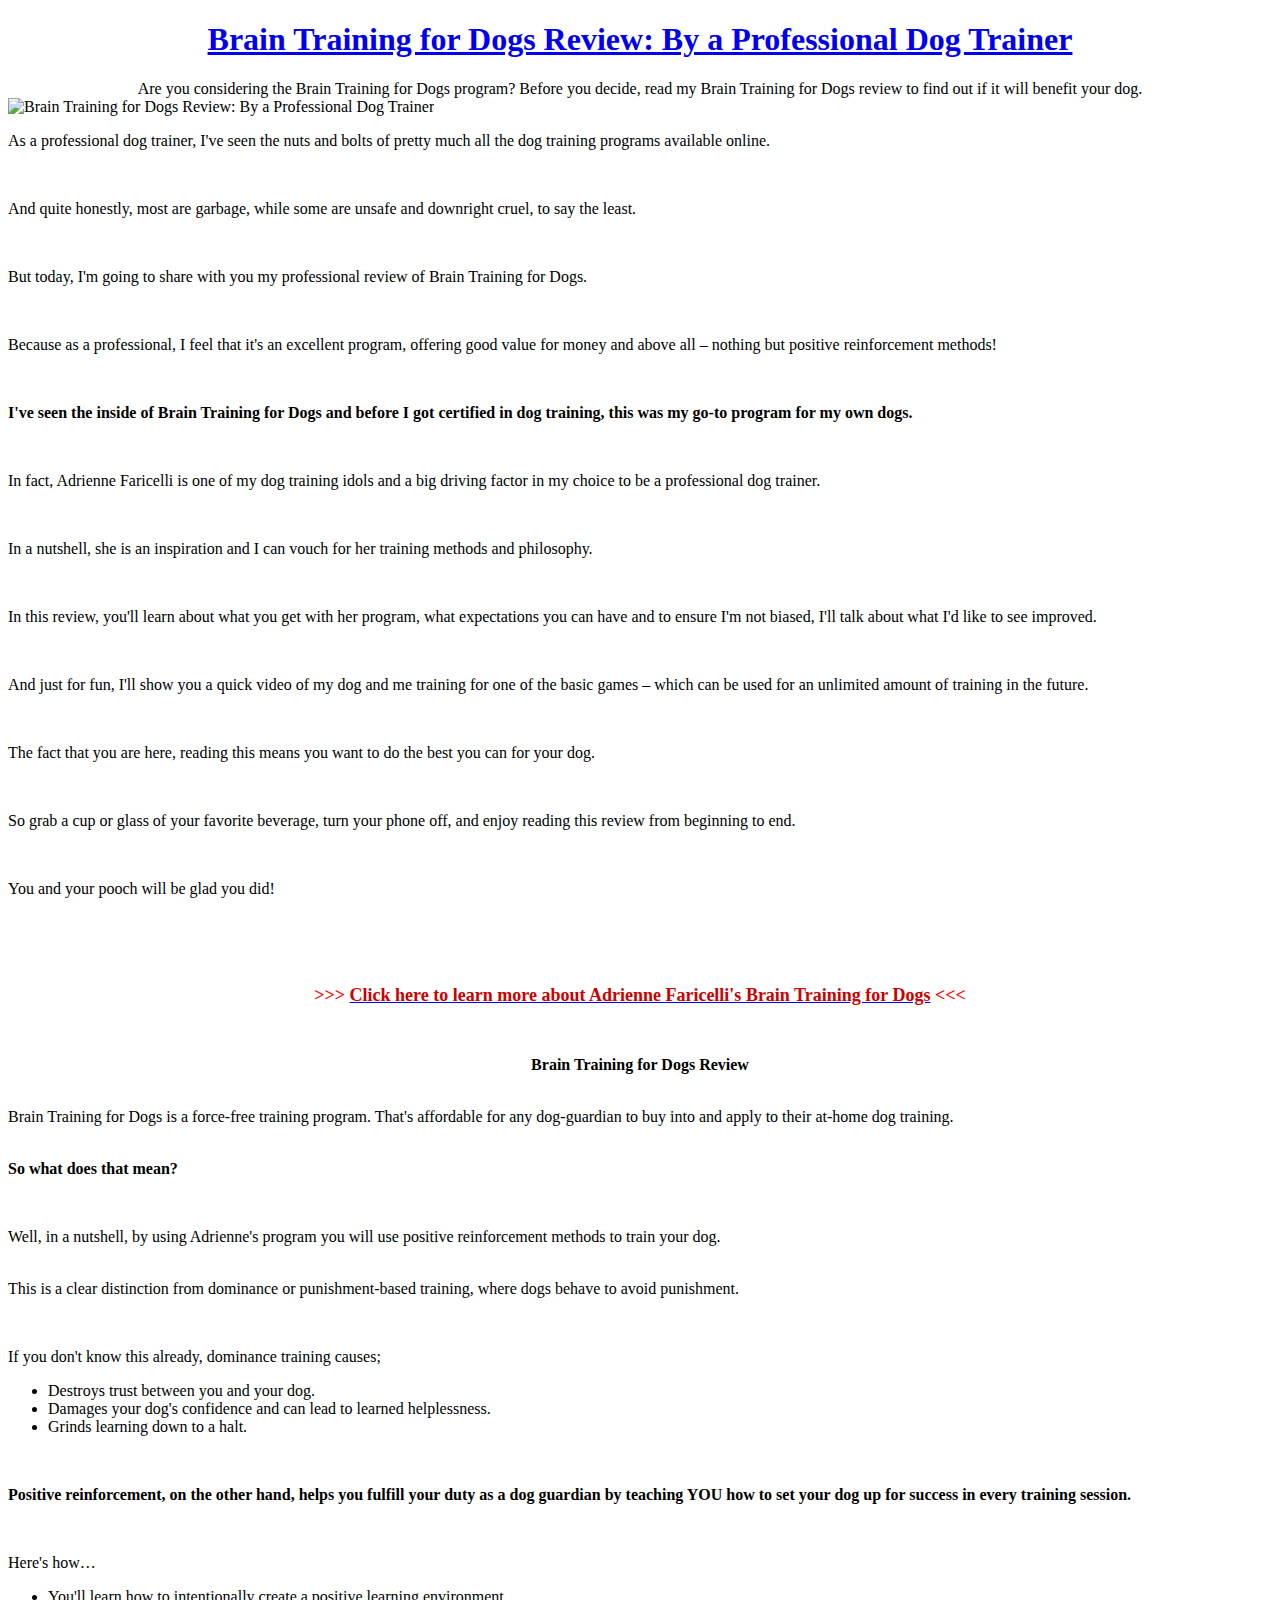
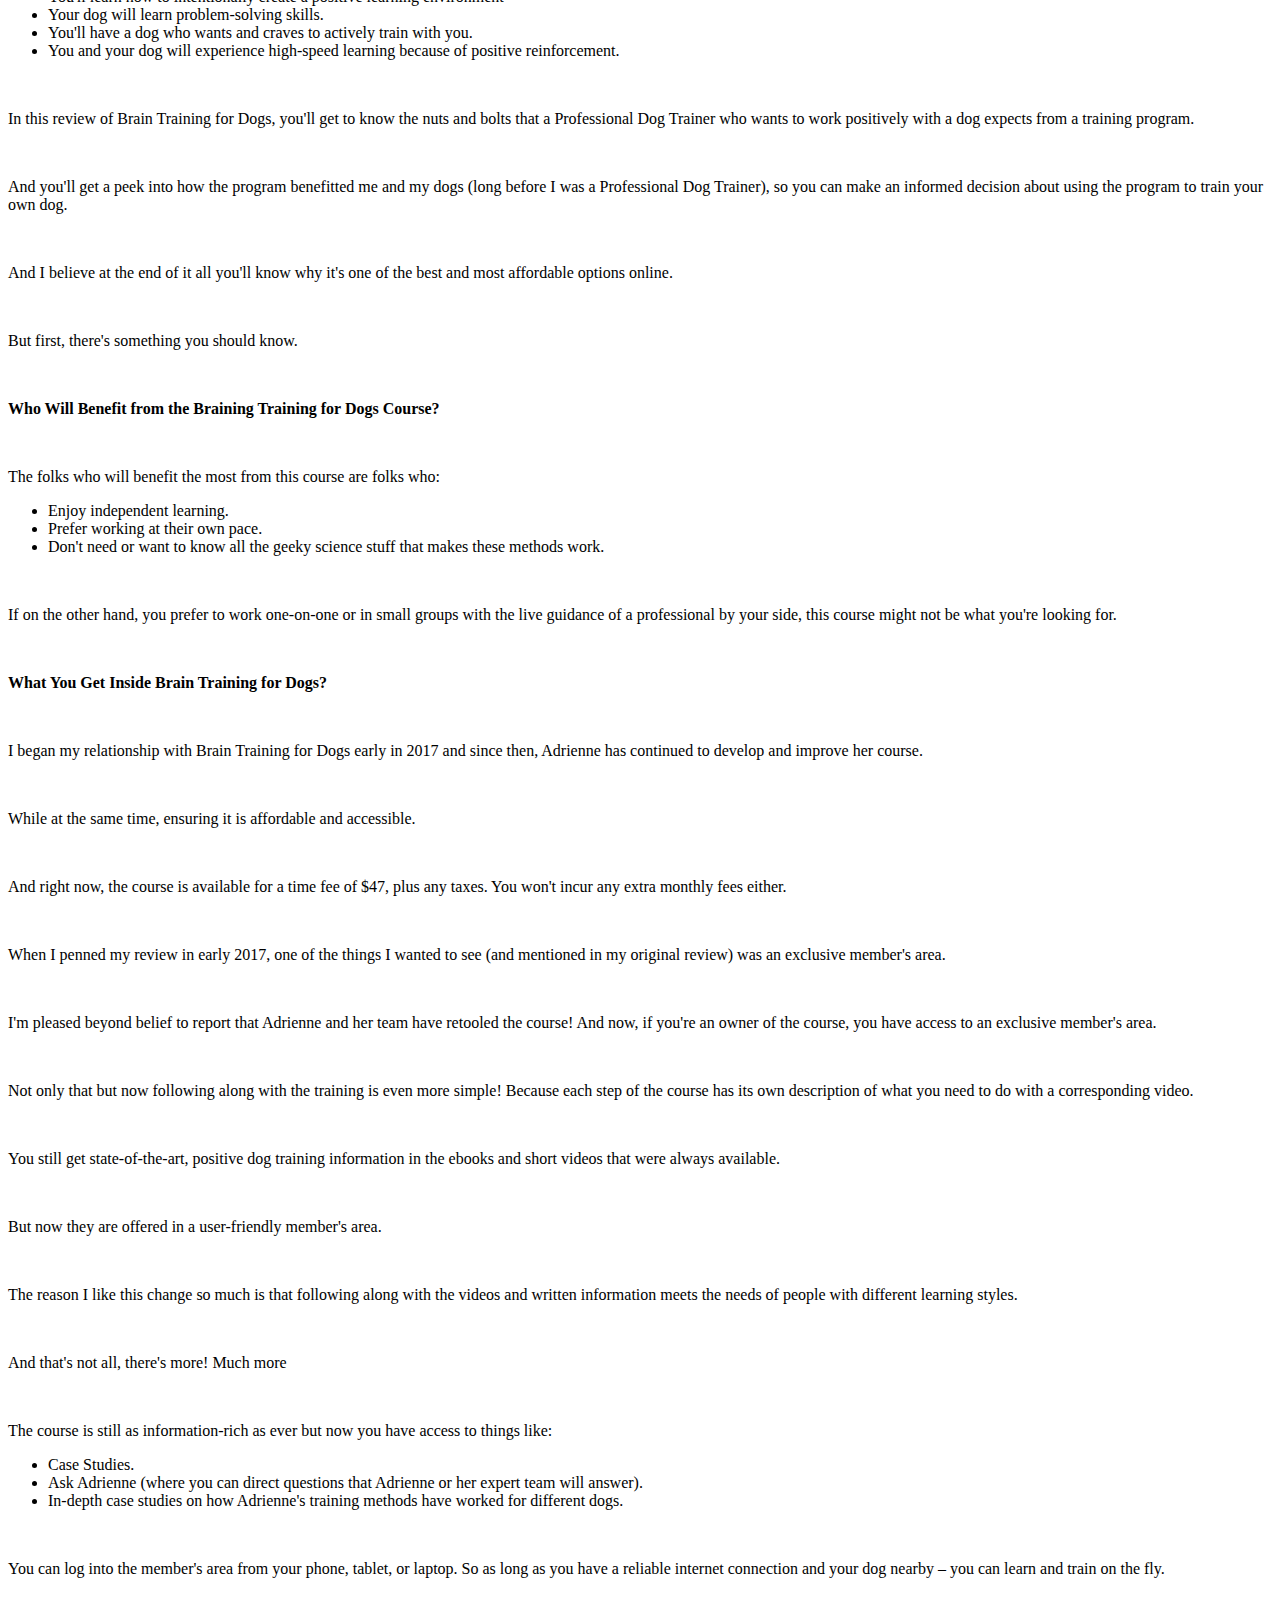
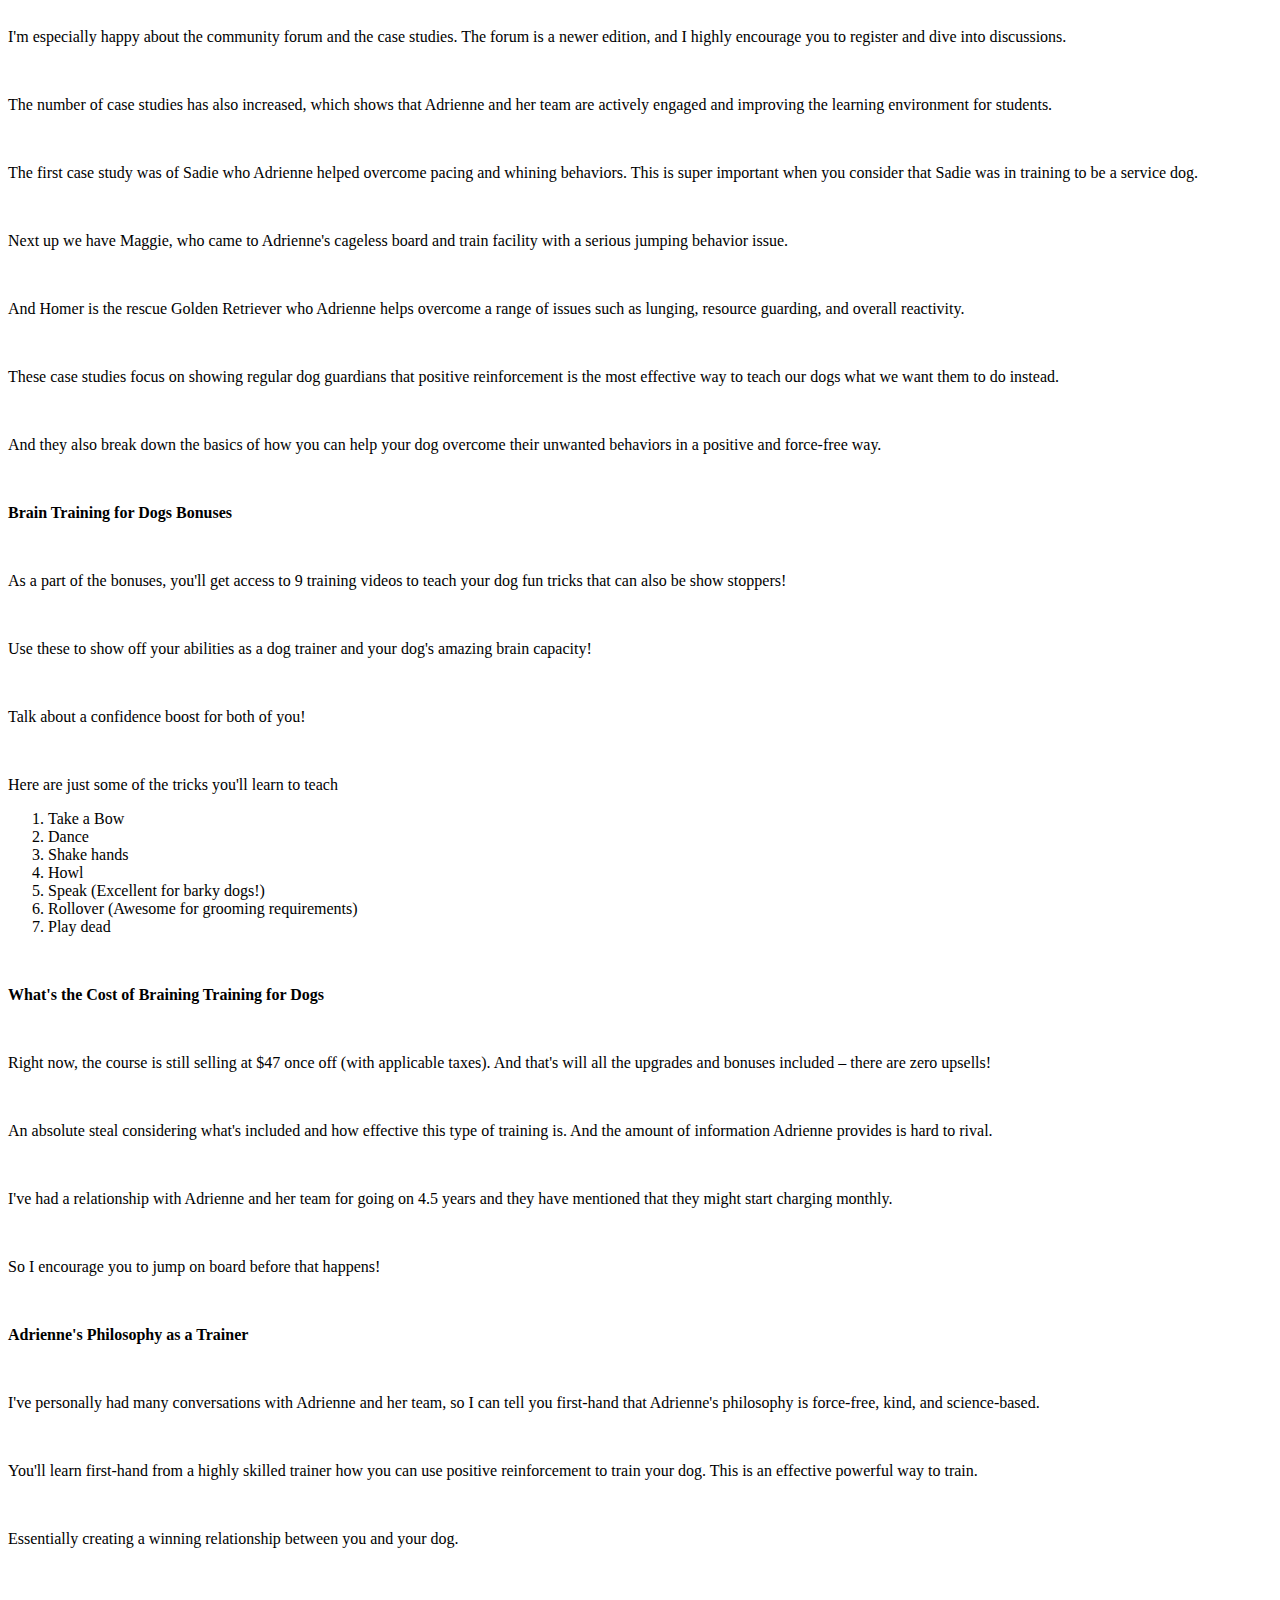
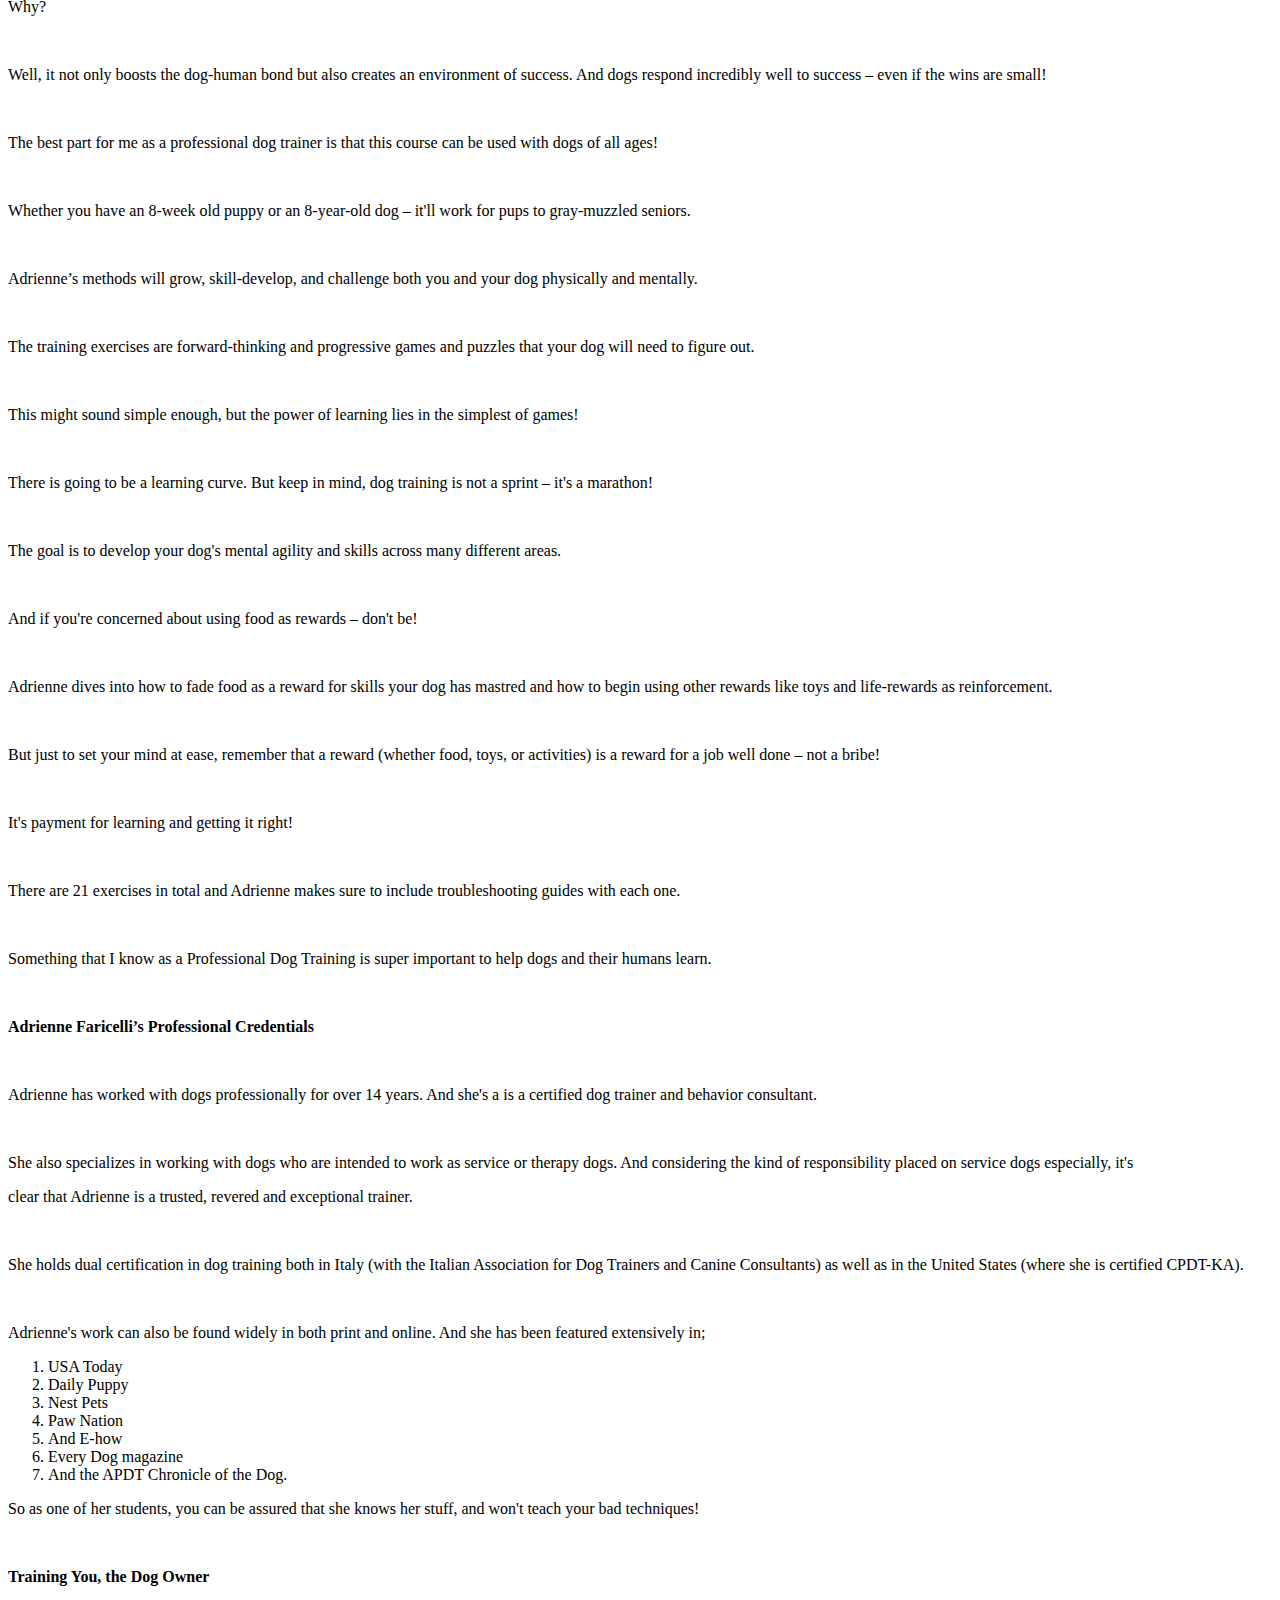
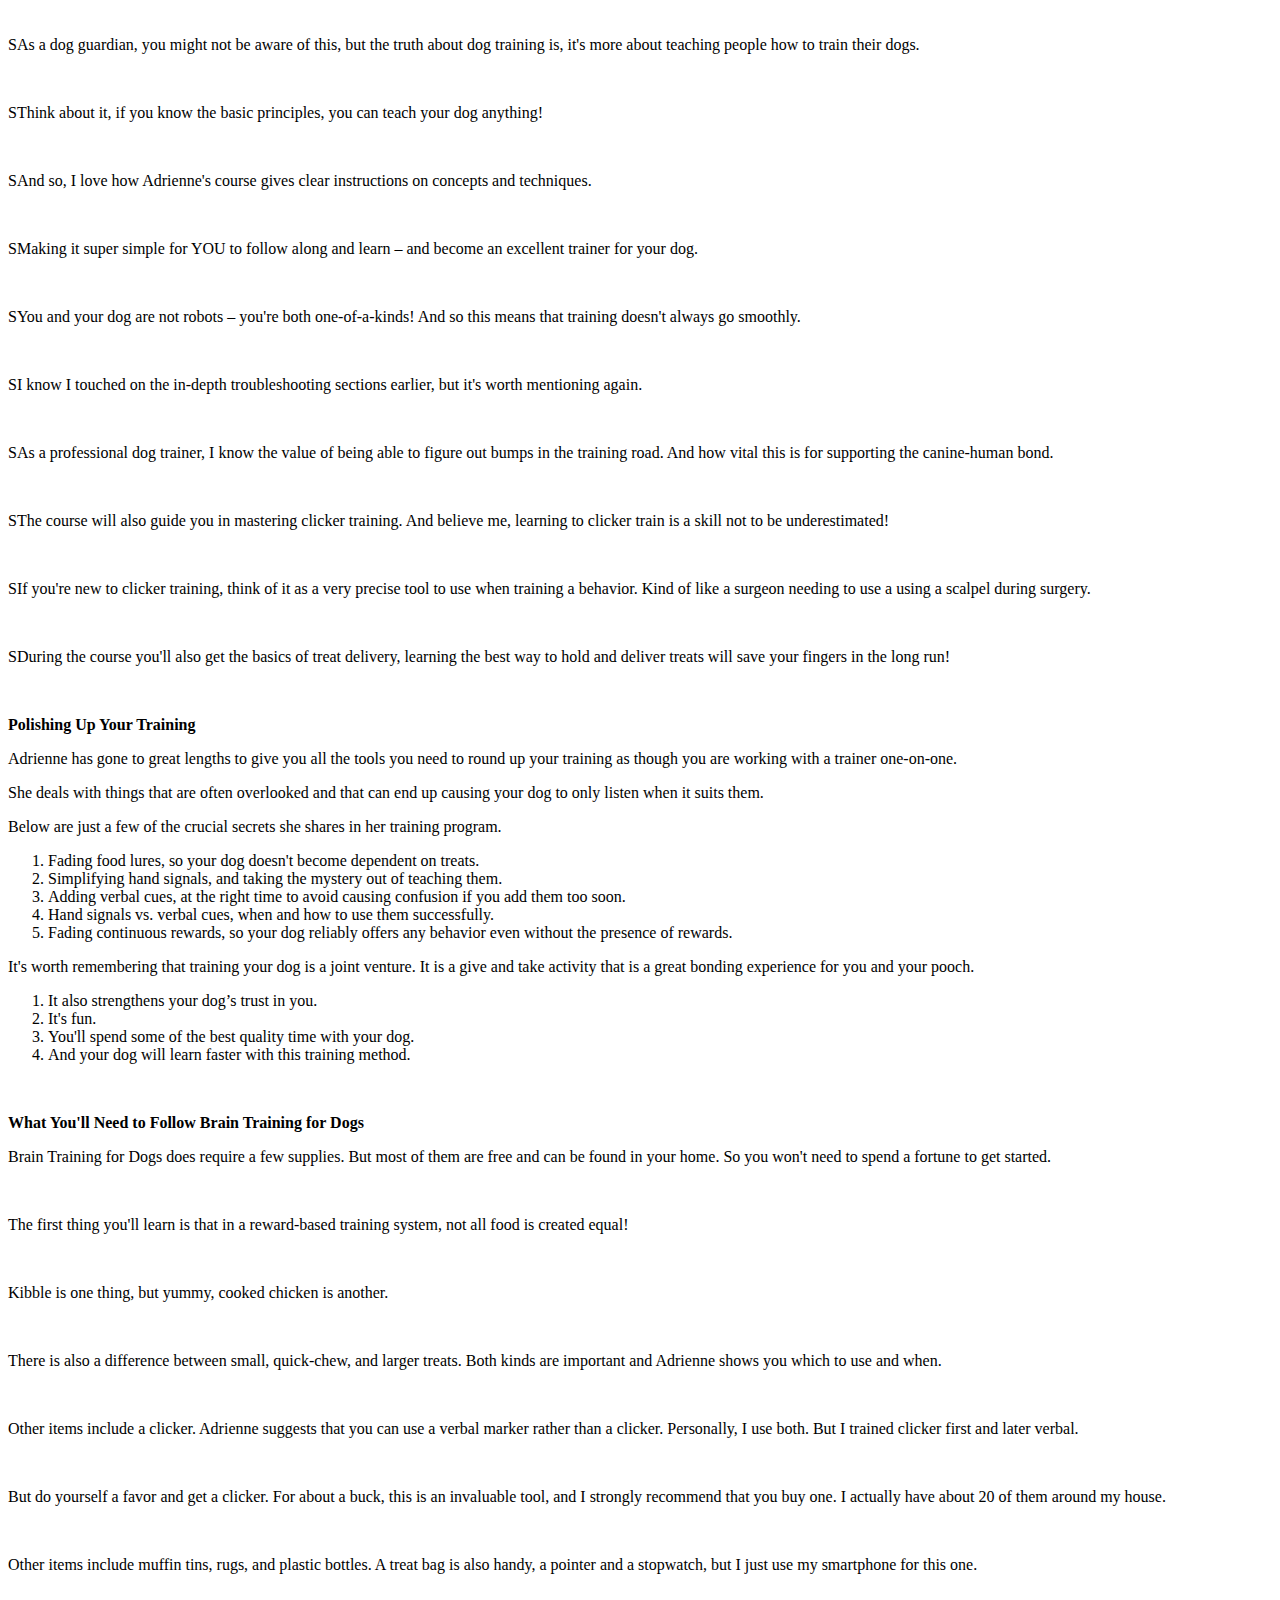
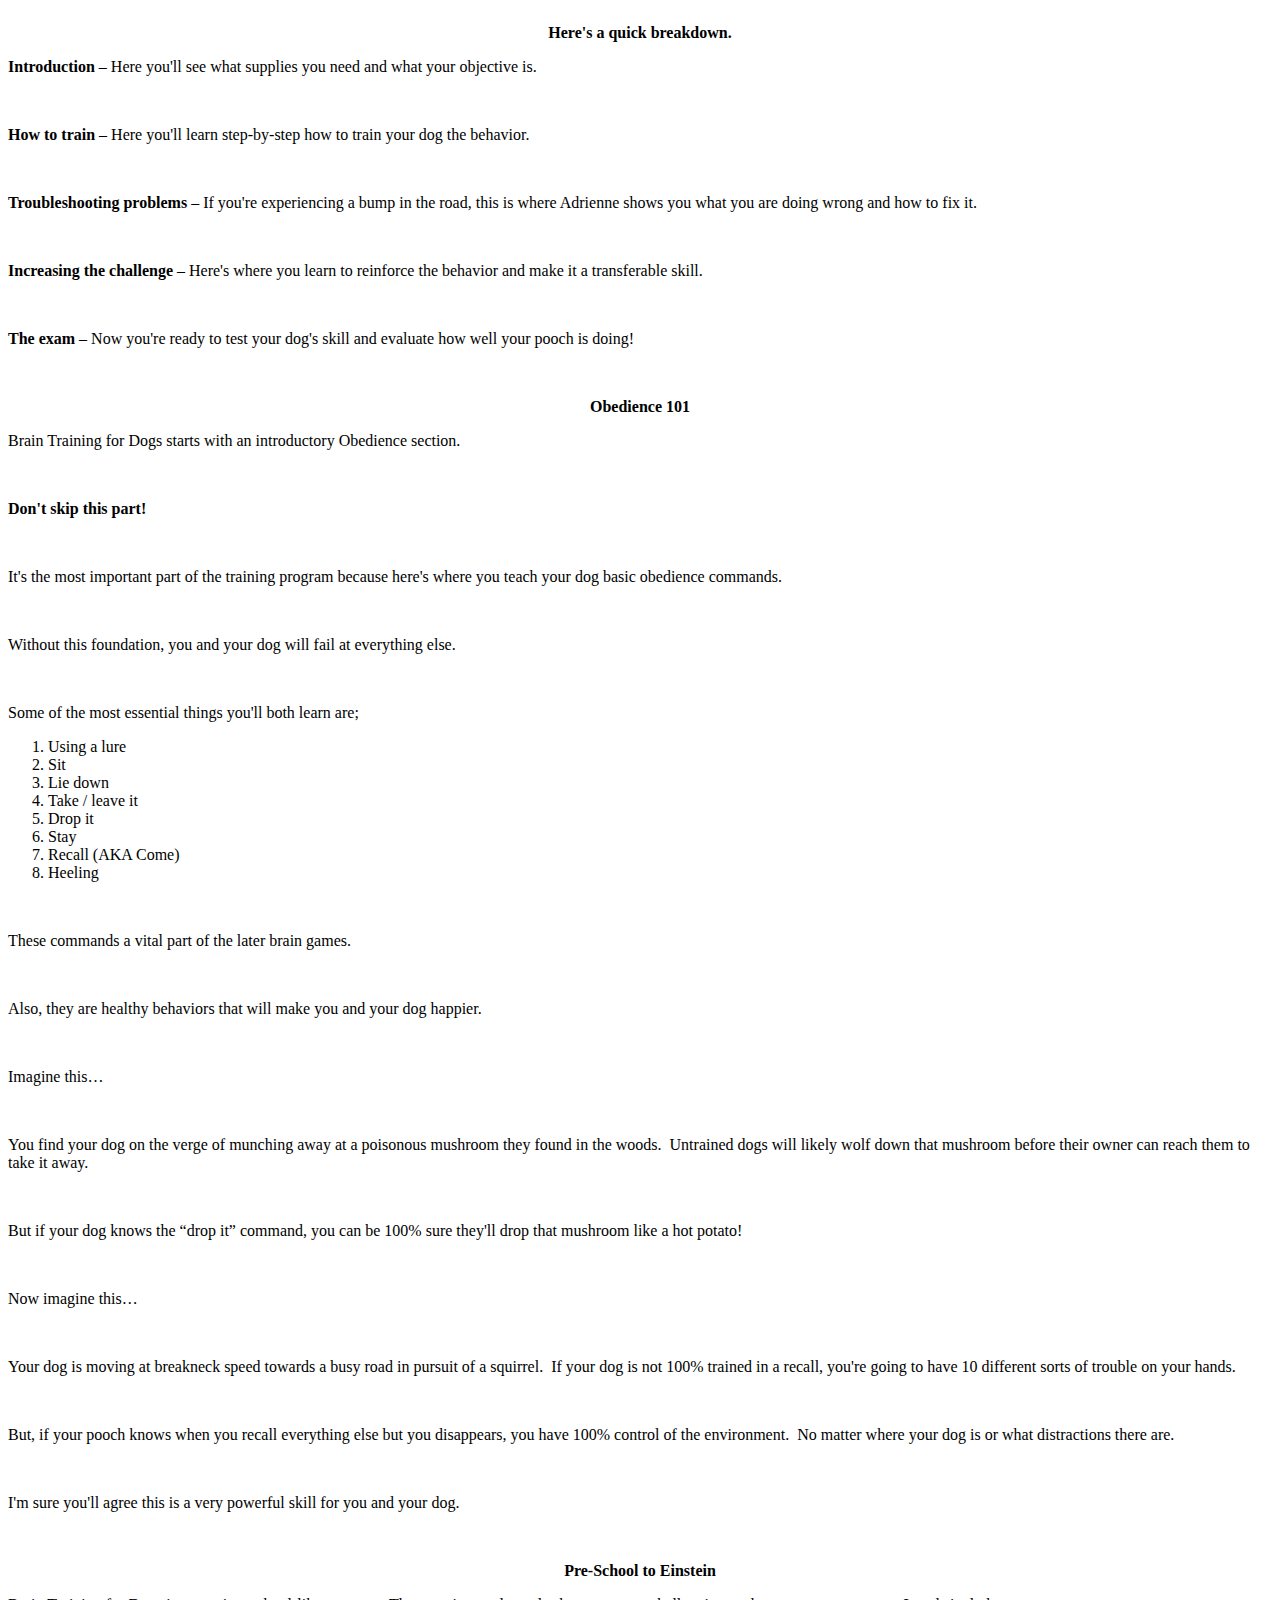
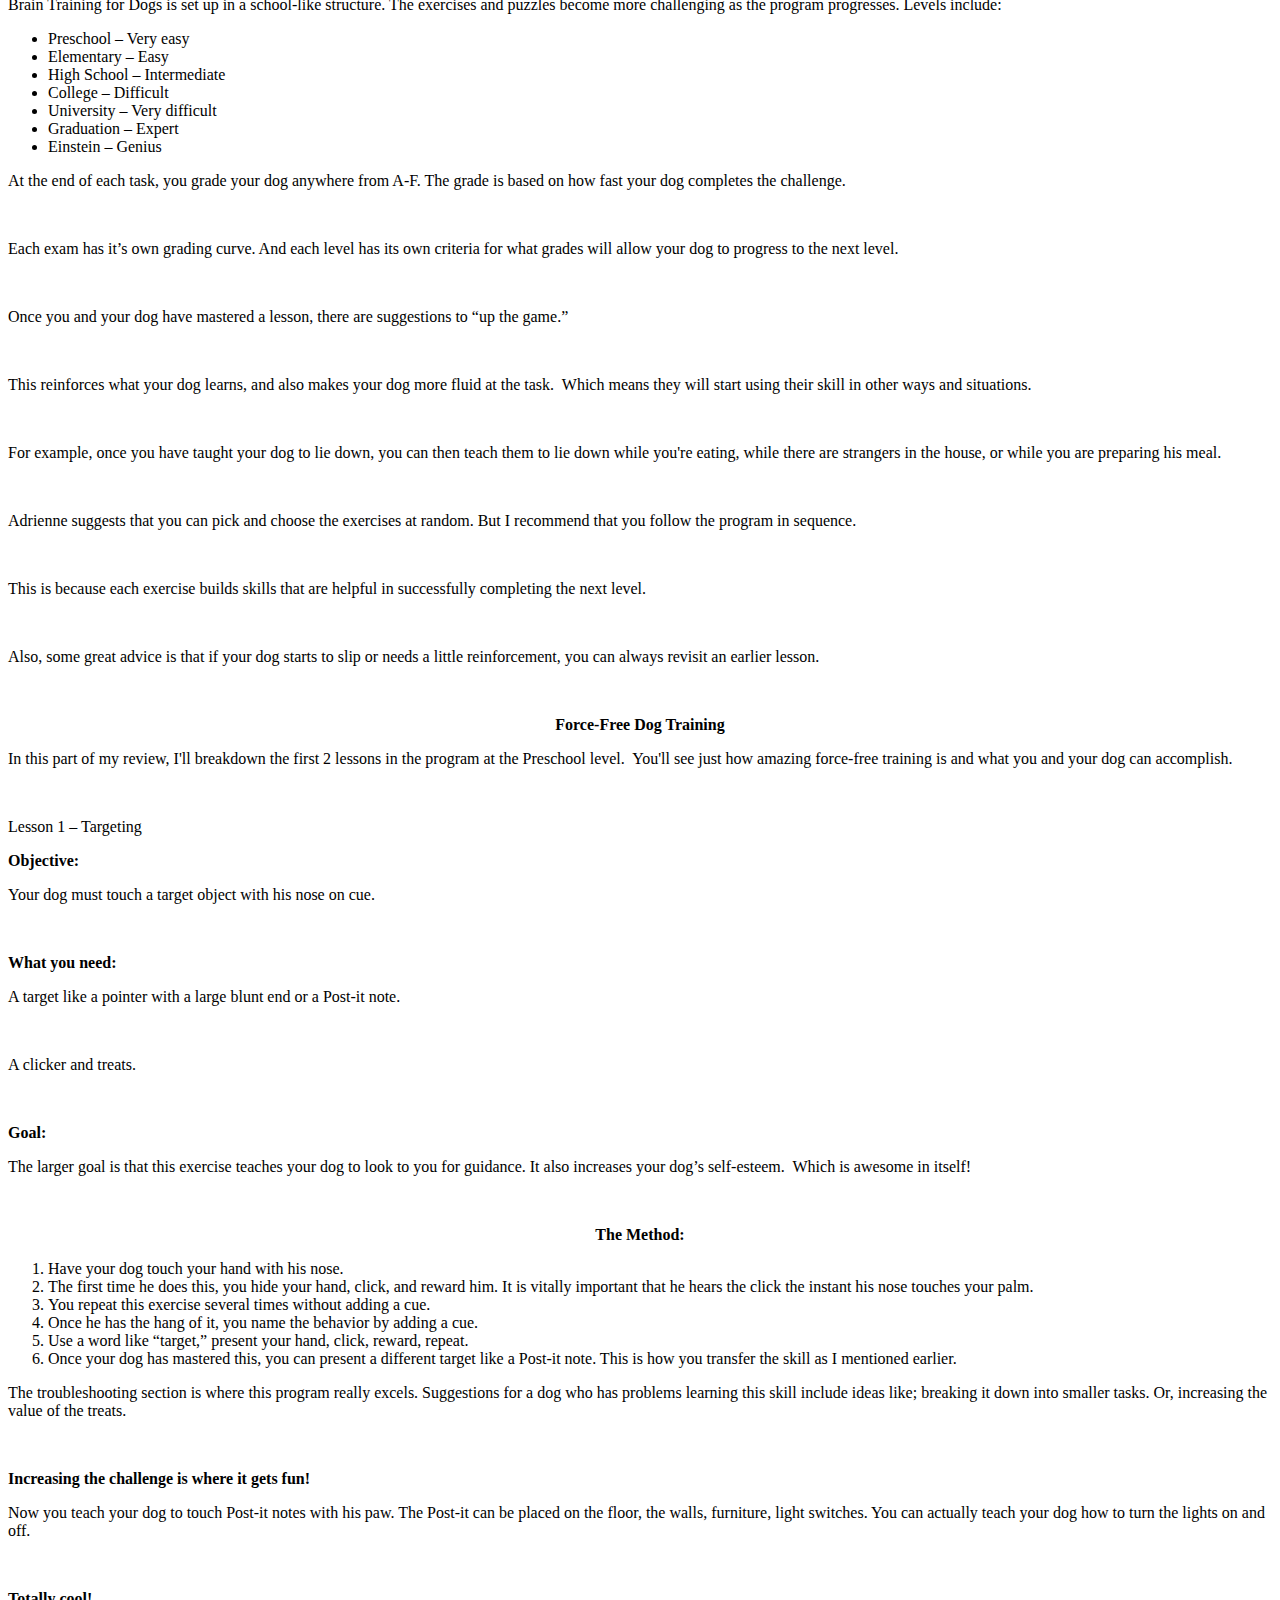
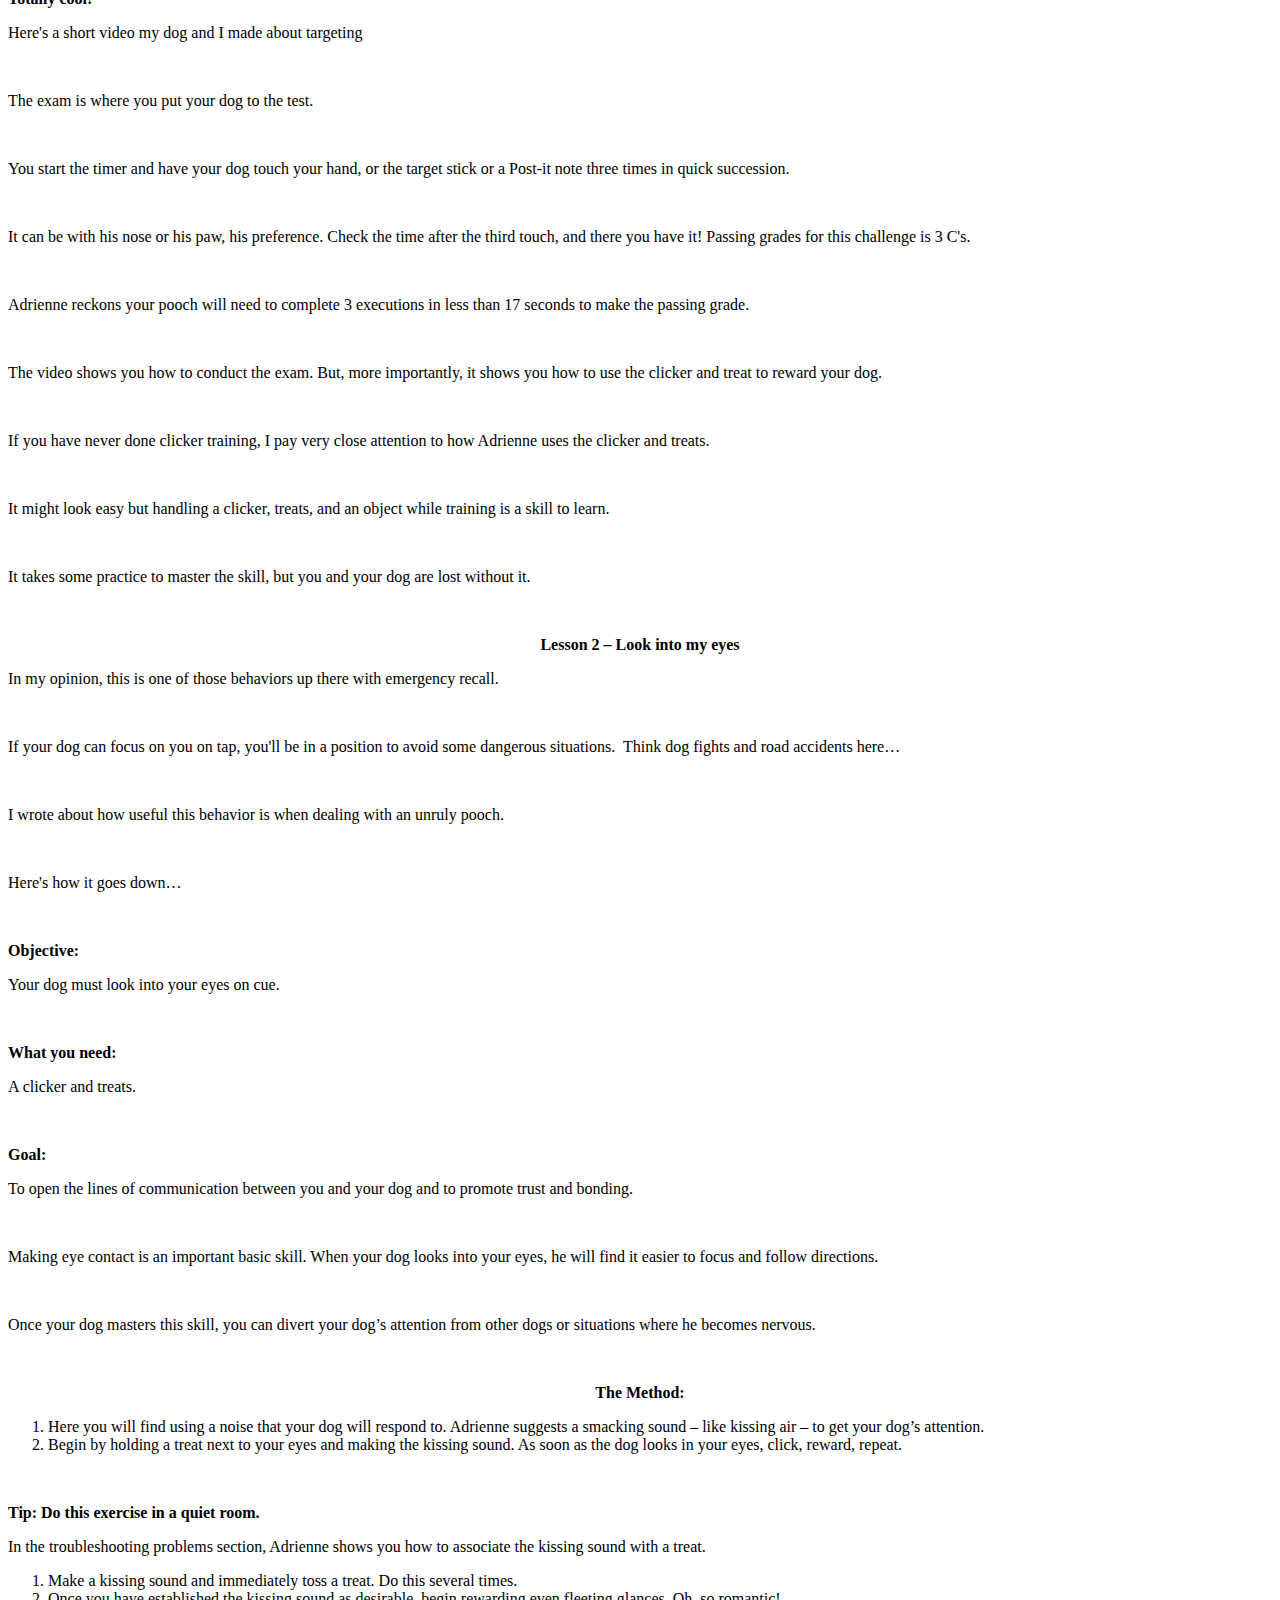
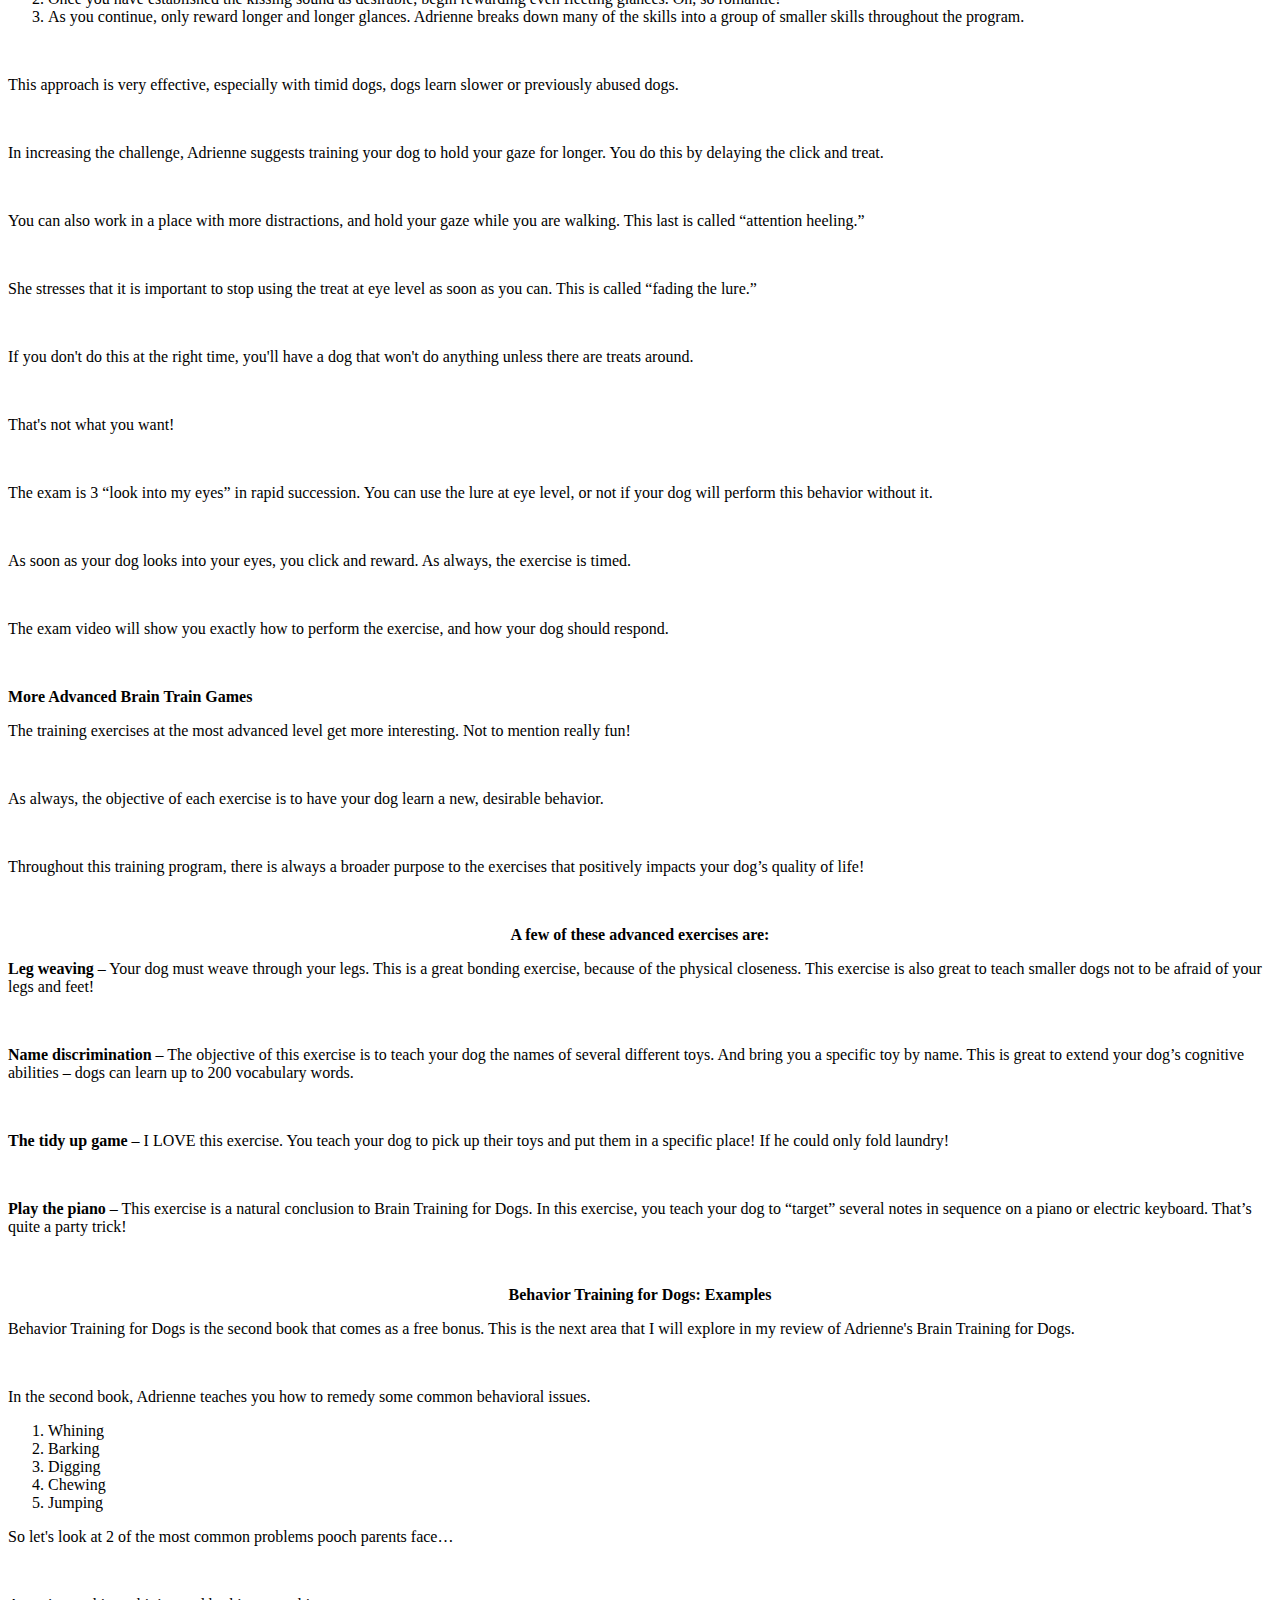
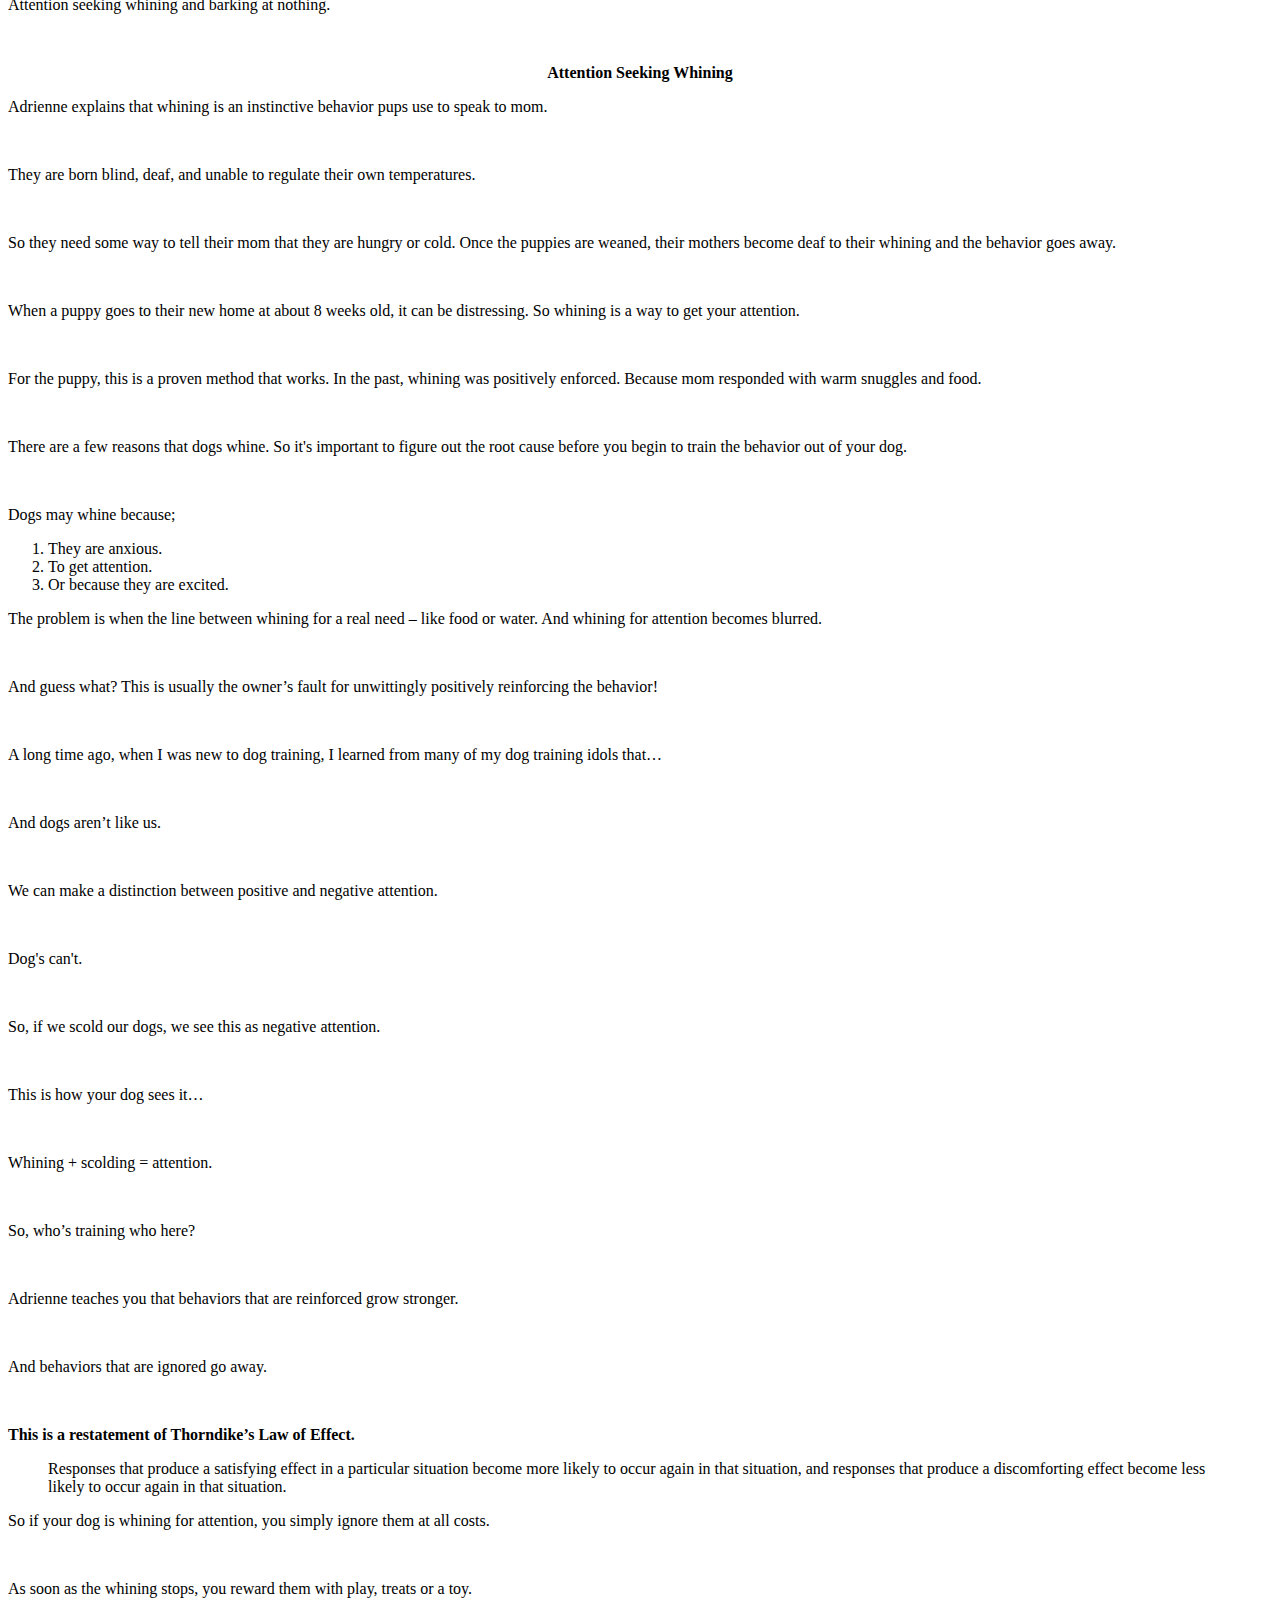
==== brain-training-for-dogs-review.html @ d674e37c "Add files via upload" ====
<!DOCTYPE html>
<html xmlns="http://www.w3.org/1999/xhtml" lang="EN">
<head>
<title>Review Best Products</title>
<link rel="Shortcut Icon" href="https://1.bp.blogspot.com/-rEBTVeo1yx0/YRNhfX61M6I/AAAAAAAAB9M/yQ-f6nAs5Y4cb-2ha7TooHEvNqB3rarqgCLcBGAsYHQ/s0/favicon.jpg" type="image/x-icon" />
<meta property="og:type" content="article" />
<meta property="og:title" content="Brain Training for Dogs Review: By a Professional Dog Trainer" />
<meta property="og:description" content="Are you considering the Brain Training for Dogs program? Before you decide, read my Brain Training for Dogs review to find out if it will benefit your dog." />
<meta name="description" content="Are you considering the Brain Training for Dogs program? Before you decide, read my Brain Training for Dogs review to find out if it will benefit your dog.">
<meta property="og:site_name" content="Review Best Products" />
<meta property="article:author" content="banda" />
<meta name="viewport" content="width=device-width, initial-scale=1.0">
<link rel="stylesheet" type="text/css" href="http://wallpaper.wapfix.com/style.css" />
</head>
<body>

<div id="wrapper"><div id="head" align="center"> <h1 class="logoo"><a rel="home" a="" href="/" title="Review Best Products">Brain Training for Dogs Review: By a Professional Dog Trainer</a></h1>Are you considering the Brain Training for Dogs program? Before you decide, read my Brain Training for Dogs review to find out if it will benefit your dog.</div></div>

<div class="post-LaguBaji">
<img src="https://germanshepherdcorner.com/wp-content/uploads/2016/08/Brain-Training-for-Dogs-Obedience-and-Behavior.jpg.webp" width="100%" height="100%" alt="Brain Training for Dogs Review: By a Professional Dog Trainer">
<br/>
<p>As a professional dog trainer, I've seen the nuts and bolts of pretty much all the dog training programs available online.  </p>
<br/>
<p>And quite honestly, most are garbage, while some are unsafe and downright cruel, to say the least.</p>
<br/>
<p>But today, I'm going to share with you my professional review of Brain Training for Dogs.</p>
<br/>
<p>Because as a professional, I feel that it's an excellent program, offering good value for money and above all – nothing but positive reinforcement methods!</p>
<br/>
<p><strong>I've seen the inside of Brain Training for Dogs and before I got certified in dog training, this was my go-to program for my own dogs.</p></strong>
<br/>
<p>In fact, Adrienne Faricelli is one of my dog training idols and a big driving factor in my choice to be a professional dog trainer.</p>
<br/>
<p>In a nutshell, she is an inspiration and I can vouch for her training methods and philosophy.</p>
<br/>
<p>In this review, you'll learn about what you get with her program, what expectations you can have and to ensure I'm not biased, I'll talk about what I'd like to see improved.</p>
<br/>
<p>And just for fun, I'll show you a quick video of my dog and me training for one of the basic games – which can be used for an unlimited amount of training in the future.</p>
<br/>
<p>The fact that you are here, reading this means you want to do the best you can for your dog.</p>
<br/>
<p>So grab a cup or glass of your favorite beverage, turn your phone off, and enjoy reading this review from beginning to end. </p>
<br/>
<p>You and your pooch will be glad you did!</p>
<br/>

<p style="text-align: center;"><span style="font-size: large;"><b><span style="color: red;"><br /></span></b></span></p><p style="text-align: center;"><span style="font-size: large;"><b><span style="color: red;">&gt;&gt;&gt;&nbsp;</span><a href="https://86dddlq1q6flao5967oj8y-eyn.hop.clickbank.net/" rel="nofollow"><span style="color: #cc0000;">Click here to learn more about Adrienne Faricelli's Brain Training for Dogs</span></a><span style="color: red;">&nbsp;&lt;&lt;&lt;</span></b></span></p><p><br /></p>


<p><center><strong>Brain Training for Dogs Review</p></center></strong>
<br/>
Brain Training for Dogs is a force-free training program. That's affordable for any dog-guardian to buy into and apply to their at-home dog training.
<br/><br/>
<p><strong>So what does that mean?</p></strong>
<br/>
<p>Well, in a nutshell, by using Adrienne's program you will use positive reinforcement methods to train your dog.</p>
<p><br/>
This is a clear distinction from dominance or punishment-based training, where dogs behave to avoid punishment.</p>
<br/>
<p>If you don't know this already, dominance training causes;</p>
<p></p>
<ul style="text-align: left;">
<li>Destroys trust between you and your dog.</li>
<li>Damages your dog's confidence and can lead to learned helplessness.</li>
<li>Grinds learning down to a halt.</li>
</ul>
<div>
<br />
</div>
<p></p>

<p><strong>Positive reinforcement, on the other hand, helps you fulfill your duty as a dog guardian by teaching YOU how to set your dog up for success in every training session.</p></strong>
<br />
<p>Here's how…</p><p></p><ul style="text-align: left;">
<li>You'll learn how to intentionally create a positive learning environment</li>
<li>Your dog will learn problem-solving skills.</li>
<li>You'll have a dog who wants and craves to actively train with you.</li>
<li>You and your dog will experience high-speed learning because of positive reinforcement.</li>
</ul><p></p>
<br />
<p>In this review of Brain Training for Dogs, you'll get to know the nuts and bolts that a Professional Dog Trainer who wants to work positively with a dog expects from a training program.</p>
<br />
<p>And you'll get a peek into how the program benefitted me and my dogs (long before I was a Professional Dog Trainer), so you can make an informed decision about using the program to train your own dog.</p>
<br />
<p>And I believe at the end of it all you'll know why it's one of the best and most affordable options online.</p>
<br />
<p>But first, there's something you should know.</p>
<br />
<p><strong>Who Will Benefit from the Braining Training for Dogs Course?</p></strong>
<br />
<p>The folks who will benefit the most from this course are folks who:</p><p></p><ul style="text-align: left;"><li>Enjoy independent learning.</li><li>Prefer working at their own pace.</li><li>Don't need or want to know all the geeky science stuff that makes these methods work.</li></ul><p></p>
<br />
<p>If on the other hand, you prefer to work one-on-one or in small groups with the live guidance of a professional by your side, this course might not be what you're looking for.</p>
<br />
<p><strong>What You Get Inside Brain Training for Dogs?</p></strong>
<br />
<p>I began my relationship with Brain Training for Dogs early in 2017 and since then, Adrienne has continued to develop and improve her course.</p>
<br />
<p>While at the same time, ensuring it is affordable and accessible.</p>
<br />
<p>And right now, the course is available for a time fee of $47, plus any taxes. You won't incur any extra monthly fees either.</p>
<br />
<p>When I penned my review in early 2017, one of the things I wanted to see (and mentioned in my original review) was an exclusive member's area.</p>
<br />
<p>I'm pleased beyond belief to report that Adrienne and her team have retooled the course!  And now, if you're an owner of the course, you have access to an exclusive member's area.</p>
<br />
<p>Not only that but now following along with the training is even more simple! Because each step of the course has its own description of what you need to do with a corresponding video.</p>
<br />
<p>You still get state-of-the-art, positive dog training information in the ebooks and short videos that were always available.</p>
<br />
<p>But now they are offered in a user-friendly member's area. </p>
<br />
<p>The reason I like this change so much is that following along with the videos and written information meets the needs of people with different learning styles.</p>
<br />
<p>And that's not all, there's more! Much more<p>
<br />
<p>The course is still as information-rich as ever but now you have access to things like:</p><p></p><ul style="text-align: left;"><li>Case Studies.</li><li>Ask Adrienne (where you can direct questions that Adrienne or her expert team will answer).</li><li>In-depth case studies on how Adrienne's training methods have worked for different dogs.</li></ul><p></p><p><br /></p>
<p>You can log into the member's area from your phone, tablet, or laptop.  So as long as you have a reliable internet connection and your dog nearby – you can learn and train on the fly.</p>
<br />
<p>I'm especially happy about the community forum and the case studies.  The forum is a newer edition, and I highly encourage you to register and dive into discussions.</p>
<br />
<p>The number of case studies has also increased, which shows that Adrienne and her team are actively engaged and improving the learning environment for students.</p>
<br />
<p>The first case study was of Sadie who Adrienne helped overcome pacing and whining behaviors. This is super important when you consider that Sadie was in training to be a service dog.</p>
<br />
<p>Next up we have Maggie, who came to Adrienne's cageless board and train facility with a serious jumping behavior issue.</p>
<br />
<p>And Homer is the rescue Golden Retriever who Adrienne helps overcome a range of issues such as lunging, resource guarding, and overall reactivity.</p>
<br />
<p>These case studies focus on showing regular dog guardians that positive reinforcement is the most effective way to teach our dogs what we want them to do instead.</p>
<br />
<p>And they also break down the basics of how you can help your dog overcome their unwanted behaviors in a positive and force-free way.</p>
<br />
<p><strong>Brain Training for Dogs Bonuses</p></strong>
<br />
<p>As a part of the bonuses, you'll get access to 9 training videos to teach your dog fun tricks that can also be show stoppers!</p>
<br />
<p>Use these to show off your abilities as a dog trainer and your dog's amazing brain capacity!</p>
<br />
<p>Talk about a confidence boost for both of you!</p>
<br />
<p>Here are just some of the tricks you'll learn to teach</p>
<p></p><ol style="text-align: left;"><li>Take a Bow</li><li>Dance</li><li>Shake hands</li><li>Howl</li><li>Speak (Excellent for barky dogs!)</li><li>Rollover (Awesome for grooming requirements)</li><li>Play dead</li></ol><div><br /></div><p></p>
<p><strong>What's the Cost of Braining Training for Dogs</p></strong>
<br />
<p>Right now, the course is still selling at $47 once off (with applicable taxes). And that's will all the upgrades and bonuses included – there are zero upsells!</p>
<br />
<p>An absolute steal considering what's included and how effective this type of training is. And the amount of information Adrienne provides is hard to rival.</p>
<br />
<p>I've had a relationship with Adrienne and her team for going on 4.5 years and they have mentioned that they might start charging monthly. </p>
<br />
<p>So I encourage you to jump on board before that happens!</p>
<br />
<p><strong>Adrienne's Philosophy as a Trainer</p></strong>
<br />
<p>I've personally had many conversations with Adrienne and her team, so I can tell you first-hand that Adrienne's philosophy is force-free, kind, and science-based.</p>
<br />
<p>You'll learn first-hand from a highly skilled trainer how you can use positive reinforcement to train your dog. This is an effective powerful way to train.</p>
<br />
<p>Essentially creating a winning relationship between you and your dog.</p>
<br />
<p>Why?</p>
<br />
<p>Well, it not only boosts the dog-human bond but also creates an environment of success. And dogs respond incredibly well to success – even if the wins are small!</p>
<br />
<p>The best part for me as a professional dog trainer is that this course can be used with dogs of all ages!</p>
<br />
<p>Whether you have an 8-week old puppy or an 8-year-old dog – it'll work for pups to gray-muzzled seniors.</p>
<br />
<p>Adrienne’s methods will grow, skill-develop, and challenge both you and your dog physically and mentally.</p>
<br />
<p>The training exercises are forward-thinking and progressive games and puzzles that your dog will need to figure out. </p>
<br />
<p>This might sound simple enough, but the power of learning lies in the simplest of games!</p>
<br />
<p>There is going to be a learning curve.  But keep in mind, dog training is not a sprint – it's a marathon!</p>
<br />
<p>The goal is to develop your dog's mental agility and skills across many different areas.</p>
<br />
<p>And if you're concerned about using food as rewards – don't be!</p>
<br />
<p>Adrienne dives into how to fade food as a reward for skills your dog has mastred and how to begin using other rewards like toys and life-rewards as reinforcement.</p>
<br />
<p>But just to set your mind at ease, remember that a reward (whether food, toys, or activities) is a reward for a job well done – not a bribe!</p>
<br />
<p>It's payment for learning and getting it right!</p>
<br />
<p>There are 21 exercises in total and Adrienne makes sure to include troubleshooting guides with each one.</p>
<br />
<p>Something that I know as a Professional Dog Training is super important to help dogs and their humans learn.</p>
<br />
<p><strong>Adrienne Faricelli’s Professional Credentials</p></strong>
<br />
<p>Adrienne has worked with dogs professionally for over 14 years. And she's a is a certified dog trainer and behavior consultant.</p>
<br />
<p>She also specializes in working with dogs who are intended to work as service or therapy dogs.  And considering the kind of responsibility placed on service dogs especially, it's <p>clear that Adrienne is a trusted, revered and exceptional trainer.</p>
<br />
<p>She holds dual certification in dog training both in Italy (with the Italian Association for Dog Trainers and Canine Consultants) as well as in the United States (where she is certified CPDT-KA).</p>
<br />
<p>Adrienne's work can also be found widely in both print and online. And she has been featured extensively in;</p>
<p></p><ol style="text-align: left;"><li>USA Today</li><li>Daily Puppy</li><li>Nest Pets</li><li>Paw Nation</li><li>And E-how</li><li>Every Dog magazine</li><li>And the APDT Chronicle of the Dog.</li></ol><p></p>
<p>So as one of her students, you can be assured that she knows her stuff, and won't teach your bad techniques!</p>
<br />
<p><strong>Training You, the Dog Owner</p></strong>
<br />
<p>SAs a dog guardian, you might not be aware of this, but the truth about dog training is, it's more about teaching people how to train their dogs.</p>
<br />
<p>SThink about it, if you know the basic principles, you can teach your dog anything!</p>
<br />
<p>SAnd so, I love how Adrienne's course gives clear instructions on concepts and techniques. </p>
<br />
<p>SMaking it super simple for YOU to follow along and learn – and become an excellent trainer for your dog.</p>
<br />
<p>SYou and your dog are not robots – you're both one-of-a-kinds! And so this means that training doesn't always go smoothly.</p>
<br />
<p>SI know I touched on the in-depth troubleshooting sections earlier, but it's worth mentioning again.</p>
<br />
<p>SAs a professional dog trainer, I know the value of being able to figure out bumps in the training road. And how vital this is for supporting the canine-human bond.</p>
<br />
<p>SThe course will also guide you in mastering clicker training. And believe me, learning to clicker train is a skill not to be underestimated!</p>
<br />
<p>SIf you're new to clicker training, think of it as a very precise tool to use when training a behavior. Kind of like a surgeon needing to use a using a scalpel during surgery.</p>
<br />
<p>SDuring the course you'll also get the basics of treat delivery, learning the best way to hold and deliver treats will save your fingers in the long run!</p>
<br />
<p><strong>Polishing Up Your Training</p></strong>
<p>Adrienne has gone to great lengths to give you all the tools you need to round up your training as though you are working with a trainer one-on-one.</p><p>She deals with things that are often overlooked and that can end up causing your dog to only listen when it suits them.</p><p>Below are just a few of the crucial secrets she shares in her training program.</p><p></p><ol style="text-align: left;"><li>Fading food lures, so your dog doesn't become dependent on treats.</li><li>Simplifying hand signals, and taking the mystery out of teaching them.</li><li>Adding verbal cues, at the right time to avoid causing confusion if you add them too soon.</li><li>Hand signals vs. verbal cues, when and how to use them successfully.</li><li>Fading continuous rewards, so your dog reliably offers any behavior even without the presence of rewards.</li></ol><p></p><p>It's worth remembering that training your dog is a joint venture. It is a give and take activity that is a great bonding experience for you and your pooch.</p><p></p><ol style="text-align: left;"><li>It also strengthens your dog’s trust in you.</li><li>It's fun.</li><li>You'll spend some of the best quality time with your dog.</li><li>And your dog will learn faster with this training method.</li></ol><p></p><p><br /></p>
<p><b>What You'll Need to Follow Brain Training for Dogs</b></p><p>Brain Training for Dogs does require a few supplies. But most of them are free and can be found in your home. So you won't need to spend a fortune to get started.</p><p><br /></p><p>The first thing you'll learn is that in a reward-based training system, not all food is created equal!</p><p><br /></p><p>Kibble is one thing, but yummy, cooked chicken is another.</p><p><br /></p><p>There is also a difference between small, quick-chew, and larger treats. Both kinds are important and Adrienne shows you which to use and when.</p><p><br /></p><p>Other items include a clicker. Adrienne suggests that you can use a verbal marker rather than a clicker. Personally, I use both. But I trained clicker first and later verbal.</p><p><br /></p><p>But do yourself a favor and get a clicker. For about a buck, this is an invaluable tool, and I strongly recommend that you buy one. I actually have about 20 of them around my house.</p><p><br /></p><p>Other items include muffin tins, rugs, and plastic bottles. A treat bag is also handy, a pointer and a stopwatch, but I just use my smartphone for this one.</p><br />
<p style="text-align: center;"><b>Here's a quick breakdown.</b></p><p><b>Introduction</b> – Here you'll see what supplies you need and what your objective is.</p><p><br /></p><p><b>How to train</b> – Here you'll learn step-by-step how to train your dog the behavior.</p><p><br /></p><p><b>Troubleshooting problems</b> – If you're experiencing a bump in the road, this is where Adrienne shows you what you are doing wrong and how to fix it.</p><p><br /></p><p><b>Increasing the challenge</b> – Here's where you learn to reinforce the behavior and make it a transferable skill.</p><p><br /></p><p><b>The exam</b> – Now you're ready to test your dog's skill and evaluate how well your pooch is doing!</p><p><br /></p>

<p style="text-align: center;"><b>Obedience 101</b></p><p>Brain Training for Dogs starts with an introductory Obedience section.</p><p><br /></p><p><b>Don't skip this part!</b></p><p><br /></p><p>It's the most important part of the training program because here's where you teach your dog basic obedience commands.</p><p><br /></p><p>Without this foundation, you and your dog will fail at everything else.</p><p><br /></p><p>Some of the most essential things you'll both learn are;</p><p></p><ol style="text-align: left;"><li>Using a lure</li><li>Sit</li><li>Lie down</li><li>Take / leave it</li><li>Drop it</li><li>Stay</li><li>Recall (AKA Come)</li><li>Heeling</li></ol><p></p><p><br /></p>

<p>These commands a vital part of the later brain games.</p><p><br /></p><p>Also, they are healthy behaviors that will make you and your dog happier.</p><p><br /></p><p>Imagine this…</p><p><br /></p><p>You find your dog on the verge of munching away at a poisonous mushroom they found in the woods.&nbsp; Untrained dogs will likely wolf down that mushroom before their owner can reach them to take it away.</p><p><br /></p><p>But if your dog knows the “drop it” command, you can be 100% sure they'll drop that mushroom like a hot potato!</p><p><br /></p><p>Now imagine this…</p><p><br /></p><p>Your dog is moving at breakneck speed towards a busy road in pursuit of a squirrel.&nbsp; If your dog is not 100% trained in a recall, you're going to have 10 different sorts of trouble on your hands.</p><p><br /></p><p>But, if your pooch knows when you recall everything else but you disappears, you have 100% control of the environment.&nbsp; No matter where your dog is or what distractions there are.</p><p><br /></p><p>I'm sure you'll agree this is a very powerful skill for you and your dog.</p>
<br />
<p style="text-align: center;"><b>Pre-School to Einstein</b></p><p>Brain Training for Dogs is set up in a school-like structure. The exercises and puzzles become more challenging as the program progresses. Levels include:</p><p></p><ul style="text-align: left;"><li>Preschool – Very easy</li><li>Elementary – Easy</li><li>High School – Intermediate</li><li>College – Difficult</li><li>University – Very difficult</li><li>Graduation – Expert</li><li>Einstein – Genius</li></ul><p></p><p>At the end of each task, you grade your dog anywhere from A-F. The grade is based on how fast your dog completes the challenge.</p><p><br /></p><p>Each exam has it’s own grading curve. And each level has its own criteria for what grades will allow your dog to progress to the next level.</p><p><br /></p><p>Once you and your dog have mastered a lesson, there are suggestions to “up the game.”</p><p><br /></p><p>This reinforces what your dog learns, and also makes your dog more fluid at the task.&nbsp; Which means they will start using their skill in other ways and situations.</p><p><br /></p><p>For example, once you have taught your dog to lie down, you can then teach them to lie down while you're eating, while there are strangers in the house, or while you are preparing his meal.</p><p><br /></p><p>Adrienne suggests that you can pick and choose the exercises at random. But I recommend that you follow the program in sequence.</p><p><br /></p><p>This is because each exercise builds skills that are helpful in successfully completing the next level.</p><p><br /></p><p>Also, some great advice is that if your dog starts to slip or needs a little reinforcement, you can always revisit an earlier lesson.</p><p><br /></p>

<p style="text-align: center;"><b></b></p><p style="text-align: center;"><b>Force-Free Dog Training</b></p><p>In this part of my review, I'll breakdown the first 2 lessons in the program at the Preschool level.&nbsp; You'll see just how amazing force-free training is and what you and your dog can accomplish.</p><p><br /></p>

<p>Lesson 1 – Targeting</p><p><b>Objective:</b></p><p>Your dog must touch a target object with his nose on cue.</p><p><br /></p><p><b>What you need:</b></p><p>A target like a pointer with a large blunt end or a Post-it note.</p><p><br /></p><p>A clicker and treats.</p><p><br /></p><p><b>Goal:</b></p><p>The larger goal is that this exercise teaches your dog to look to you for guidance. It also increases your dog’s self-esteem.&nbsp; Which is awesome in itself!</p><p><br /></p>

<p style="text-align: center;"><b>The Method:</b></p><p></p><ol style="text-align: left;"><li>Have your dog touch your hand with his nose.</li><li>The first time he does this, you hide your hand, click, and reward him. It is vitally important that he hears the click the instant his nose touches your palm.</li><li>You repeat this exercise several times without adding a cue.</li><li>Once he has the hang of it, you name the behavior by adding a cue.</li><li>Use a word like “target,” present your hand, click, reward, repeat.</li><li>Once your dog has mastered this, you can present a different target like a Post-it note. This is how you transfer the skill as I mentioned earlier.</li></ol><p></p><p>The troubleshooting section is where this program really excels. Suggestions for a dog who has problems learning this skill include ideas like; breaking it down into smaller tasks. Or, increasing the value of the treats.</p><p><br /></p>

<p><b>Increasing the challenge is where it gets fun!</b></p><p>Now you teach your dog to touch Post-it notes with his paw. The Post-it can be placed on the floor, the walls, furniture, light switches. You can actually teach your dog how to turn the lights on and off.</p><p><br /></p><p><b>Totally cool!</b></p><p>Here's a short video my dog and I made about targeting</p><p><br /></p>

<p>The exam is where you put your dog to the test.</p><p><br /></p><p>You start the timer and have your dog touch your hand, or the target stick or a Post-it note three times in quick succession.</p><p><br /></p><p>It can be with his nose or his paw, his preference. Check the time after the third touch, and there you have it! Passing grades for this challenge is 3 C's.</p><p><br /></p><p>Adrienne reckons your pooch will need to complete 3 executions in less than 17 seconds to make the passing grade.</p><p><br /></p><p>The video shows you how to conduct the exam. But, more importantly, it shows you how to use the clicker and treat to reward your dog.</p><p><br /></p><p>If you have never done clicker training, I pay very close attention to how Adrienne uses the clicker and treats.</p><p><br /></p><p>It might look easy but handling a clicker, treats, and an object while training is a skill to learn.</p><p><br /></p><p>It takes some practice to master the skill, but you and your dog are lost without it.</p>
<br />

<p style="text-align: center;"><b>Lesson 2 – Look into my eyes</b></p><p>In my opinion, this is one of those behaviors up there with emergency recall.&nbsp;&nbsp;</p><p><br /></p><p>If your dog can focus on you on tap, you'll be in a position to avoid some dangerous situations.&nbsp; Think dog fights and road accidents here…</p><p><br /></p><p>I wrote about how useful this behavior is when dealing with an unruly pooch.</p><p><br /></p><p>Here's how it goes down…</p><p><br /></p><p><b>Objective:</b></p><p>Your dog must look into your eyes on cue.</p><p><br /></p><p><b>What you need:</b></p><p>A clicker and treats.</p><p><br /></p><p><b>Goal:</b></p><p>To open the lines of communication between you and your dog and to promote trust and bonding.</p><p><br /></p><p>Making eye contact is an important basic skill. When your dog looks into your eyes, he will find it easier to focus and follow directions.</p><p><br /></p><p>Once your dog masters this skill, you can divert your dog’s attention from other dogs or situations where he becomes nervous.</p><p><br /></p>

<p style="text-align: center;"><b>The Method:</b></p><p></p><ol style="text-align: left;"><li>Here you will find using a noise that your dog will respond to. Adrienne suggests a smacking sound – like kissing air – to get your dog’s attention.</li><li>Begin by holding a treat next to your eyes and making the kissing sound. As soon as the dog looks in your eyes, click, reward, repeat.</li></ol><p></p><p><br /></p>

<p><b>Tip: Do this exercise in a quiet room.</b></p><p>In the troubleshooting problems section, Adrienne shows you how to associate the kissing sound with a treat.</p><p></p><ol style="text-align: left;"><li>Make a kissing sound and immediately toss a treat. Do this several times.</li><li>Once you have established the kissing sound as desirable, begin rewarding even fleeting glances. Oh, so romantic!</li><li>As you continue, only reward longer and longer glances. Adrienne breaks down many of the skills into a group of smaller skills throughout the program.</li></ol><p></p><p><br /></p>

<p>This approach is very effective, especially with timid dogs, dogs learn slower or previously abused dogs.</p><p><br /></p><p>In increasing the challenge, Adrienne suggests training your dog to hold your gaze for longer. You do this by delaying the click and treat.</p><p><br /></p><p>You can also work in a place with more distractions, and hold your gaze while you are walking. This last is called “attention heeling.”</p><p><br /></p><p>She stresses that it is important to stop using the treat at eye level as soon as you can. This is called “fading the lure.”&nbsp;&nbsp;</p><p><br /></p><p>If you don't do this at the right time, you'll have a dog that won't do anything unless there are treats around.</p><p><br /></p><p>That's not what you want!</p><p><br /></p><p>The exam is 3 “look into my eyes” in rapid succession. You can use the lure at eye level, or not if your dog will perform this behavior without it.</p><p><br /></p><p>As soon as your dog looks into your eyes, you click and reward. As always, the exercise is timed.</p><p><br /></p><p>The exam video will show you exactly how to perform the exercise, and how your dog should respond.</p>
<br />
<p><b>More Advanced Brain Train Games</b></p><p>The training exercises at the most advanced level get more interesting. Not to mention really fun!</p><p><br /></p><p>As always, the objective of each exercise is to have your dog learn a new, desirable behavior.</p><p><br /></p><p>Throughout this training program, there is always a broader purpose to the exercises that positively impacts your dog’s quality of life!</p><p><br /></p>

<p style="text-align: center;"><b>A few of these advanced exercises are:</b></p><p><b>Leg weaving</b> – Your dog must weave through your legs. This is a great bonding exercise, because of the physical closeness. This exercise is also great to teach smaller dogs not to be afraid of your legs and feet!</p><p><br /></p><p><b>Name discrimination</b> – The objective of this exercise is to teach your dog the names of several different toys. And bring you a specific toy by name. This is great to extend your dog’s cognitive abilities – dogs can learn up to 200 vocabulary words.</p><p><br /></p><p><b>The tidy up game </b>– I LOVE this exercise. You teach your dog to pick up their toys and put them in a specific place! If he could only fold laundry!</p><p><br /></p><p><b>Play the piano</b> – This exercise is a natural conclusion to Brain Training for Dogs. In this exercise, you teach your dog to “target” several notes in sequence on a piano or electric keyboard. That’s quite a party trick!</p><p><br /></p>

<p style="text-align: center;"><b>Behavior Training for Dogs: Examples</b></p><p>Behavior Training for Dogs is the second book that comes as a free bonus. This is the next area that I will explore in my review of Adrienne's Brain Training for Dogs.</p><p><br /></p><p>In the second book, Adrienne teaches you how to remedy some common behavioral issues.</p><p></p><ol style="text-align: left;"><li>Whining</li><li>Barking</li><li>Digging</li><li>Chewing</li><li>Jumping</li></ol><p></p><p>So let's look at 2 of the most common problems pooch parents face…</p><p><br /></p><p>Attention seeking whining and barking at nothing.</p><p><br /></p>

<p style="text-align: center;"><b>Attention Seeking Whining</b></p><p>Adrienne explains that whining is an instinctive behavior pups use to speak to mom.</p><p><br /></p><p>They are born blind, deaf, and unable to regulate their own temperatures.</p><p><br /></p><p>So they need some way to tell their mom that they are hungry or cold. Once the puppies are weaned, their mothers become deaf to their whining and the behavior goes away.</p><p><br /></p><p>When a puppy goes to their new home at about 8 weeks old, it can be distressing. So whining is a way to get your attention.</p><p><br /></p><p>For the puppy, this is a proven method that works. In the past, whining was positively enforced. Because mom responded with warm snuggles and food.</p><p><br /></p><p>There are a few reasons that dogs whine. So it's important to figure out the root cause before you begin to train the behavior out of your dog.</p><p><br /></p>

<p>Dogs may whine because;</p><p></p><ol style="text-align: left;"><li>They are anxious.</li><li>To get attention.</li><li>Or because they are excited.</li></ol><p></p><p>The problem is when the line between whining for a real need – like food or water. And whining for attention becomes blurred.</p><p><br /></p><p>And guess what? This is usually the owner’s fault for unwittingly positively reinforcing the behavior!</p><p><br /></p><p>A long time ago, when I was new to dog training, I learned from many of my dog training idols that…</p><p><br /></p><p>And dogs aren’t like us.</p><p><br /></p><p>We can make a distinction between positive and negative attention.</p><p><br /></p><p>Dog's can't.</p><p><br /></p><p>So, if we scold our dogs, we see this as negative attention.</p><p><br /></p><p>This is how your dog sees it…</p><p><br /></p><p>Whining + scolding = attention.</p><p><br /></p><p>So, who’s training who here?</p><p><br /></p><p>Adrienne teaches you that behaviors that are reinforced grow stronger.</p><p><br /></p><p>And behaviors that are ignored go away.</p><p><br /></p>

<p><b>This is a restatement of Thorndike’s Law of Effect.</b></p><p></p><blockquote>Responses that produce a satisfying effect in a particular situation become more likely to occur again in that situation, and responses that produce a discomforting effect become less likely to occur again in that situation.</blockquote><p></p><p>So if your dog is whining for attention, you simply ignore them at all costs.</p><p><br /></p><p>As soon as the whining stops, you reward them with play, treats or a toy.</p><p><br /></p><p>So, for example, you are vacuuming the house and you crate your dog.</p><p></p><ol style="text-align: left;"><li>Your dog whines.</li><li>Ignore him.</li><li>Finish vacuuming.</li><li>Once you are done, if your dog is still whining, ignore them. Don’t look at or talk to them. And don’t let them out of their crate.</li><li>The second the whining stops, let them hear you coming toward the crate.</li><li>If they start whining again, stop dead in your tracks. Once they are quiet again, continue toward the crate, release and reward them.</li></ol><p></p><p>Here's another example…</p><p><br /></p><p>If you are in a room with your dog and they start whining, turn your back.</p><p><br /></p><p>When they stop whining, turn back toward them.</p><p><br /></p><p>If not, turn around and start to leave the room. Any attention, even looking at your dog when they're whining, is positive reinforcement.</p><p><br /></p><p>Yes, it sounds like the long way around. But it's also the best way!</p><p><br /></p><p>If you behave consistently to change this annoying behavior…</p><p><br /></p><p>You will be rewarded with a whine-free dog!</p><p><br /></p><p>Remember back at the beginning of this Brain Training for Dogs review I mentioned how dog training is also about people training?</p><p><br /></p><p>Now you've seen the proof!</p><p><br /></p><p><b>Barking at Nothing</b></p><p>It’s normal for our dogs to bark. When barking gets out of hand, it can be very unpleasant for us.</p><p><br /></p><p>I mean I got a comment on this blog from a guy at 3 am in the morning. His dog was keeping him up at night. And he was getting complaints from the neighbors.</p><p><br /></p><p>Not a fun situation to be in! Right?</p><p><br /></p><p>Although we like to think that our dogs are barking at nothing, that is most likely NOT the case.</p><p><br /></p><p>Dogs have senses of hearing and smell that totally outstrip our own. So if they appear to be barking at nothing, they are most likely barking as something that we are not aware of.</p><p><br /></p><p>Examples include:</p><p><br /></p><p><b>Barking at pests</b> – This usually happens at night. If you suspect your dog of barking, for this reason, call an exterminator.</p><p><br /></p><p>Tip: You can also try distracting him with a fan, television, or radio to drown out the other animal sounds.</p><p><br /></p><p><b>Distant sounds</b> – Dogs may hear other dogs or sirens that are too far away for us to hear.</p><p><br /></p><p>Adrienne suggests keeping your dog away from the windows or using something that makes a noise like a fan or a radio to distract them from the noise.</p><p><br /></p><p>Reinforcement – Like whining for attention, dogs can bark for your attention.</p><p><br /></p><p>If your dog is looking at you when he barks, and you respond, you are reinforcing that behavior.</p><p><br /></p><p>The same technique of completely ignoring them and leaving the room is used to remedy this situation.</p><p><br /></p><p>Adrienne also suggests that your dog could be bored. So, playing a game -like the ones found in Brain Training for Dogs – provides mental stimulation. Is a great way to distract your dog and work on reconditioning the barking behavior.</p><p><br /></p><p>Obsessive-Compulsive Disorder (OCD) – Some dogs bark at nothing because they suffer from OCD.</p><p><br /></p><p>Their barking is prolonged, exaggerated, and out of context. These are usually high-strung pooches who suffer from anxiety. And some breeds are more prone to OCD than others. A lot of mixed breeds fall into this category.</p><p><br /></p><p>The best course of action is to talk to your vet.</p><p><br /></p><p>On a personal note, Lexi my GSD-Collie cross is an OCD barker.&nbsp; I have no real information about her background since she is a rescue.&nbsp;&nbsp;</p><p><br /></p><p>But I do know she came from terrible circumstances which might have lead to this obsessive behavior.</p><p><br /></p><p>After trying everything, my vet recently started treating her with Clomicalm. Which is a calming drug specifically designed for dogs.</p><p><br /></p><p>I've seen a marked change in her behavior. And her little heart no longer races at a million miles an hour so her well-being and quality of life has improved.&nbsp; Which is all I want.</p><p><br /></p><p><b>Dementia</b> – This usually occurs in older dogs. It's also known as Canine Cognitive Dysfunction (CCD). And it's like Alzheimer’s disease in humans.</p><p><br /></p><p>Behavior changes include altered sleep patterns, pacing or wandering. Also, staring at walls, barking, and whining. And even losing their potty training skills and not responding to their cues.</p><p><br /></p><p>This is a progressive disease, but there are some drugs that may slow the progress of the disease. This is another one of those “talk to your vet” situations.</p><p><br /></p><p style="text-align: center;"><b>More Behavior Topics in Behavior Training for Dogs</b></p><p>The three other chapters in Behavior Training for Dogs are:</p><p><br /></p><p><b>Digging</b> – Dogs dig for many reasons. Some dogs, like Terriers, are bred to dig. While others dig to have a cool place to lie down. Or to escape, or to whelp puppies.</p><p><br /></p><p><b>Chewing </b>– Dogs chew on things they’re not supposed to for several reasons. Puppies teethe, boredom, attention-seeking, anxiety, or loneliness. Many of the items that your dog finds attractive to chew have your odor all over them. Adrienne gives some great tips and advice on how to deal with chewing.</p><p><br /></p><p><b>Jumping</b> – Dogs jump as a part of their greeting ritual. When they are puppies they jump up to get closer to us when they greet us. We positively reinforce the behavior because we’re equally happy to see them. Our puppies grow up, and when they reach 80 pounds, jumping is already a huge problem.</p><p><br /></p><p style="text-align: center;"><b>What Needs Improving</b></p><p>Okay, so now I've shared everything I like about Brain Training for Dogs.</p><p><br /></p><p>But, we all know nothing is perfect.&nbsp; So here are a few things I'd like to see improved on…</p><p><br /></p><p>Okay, so you already know I love the videos in this program.&nbsp; What I would like to see is better sound quality.&nbsp; It's not that you can't hear what Adrienne's saying, but the sound is a little muddy.</p><p><br /></p><p>I'd also love to see an exclusive member's area where all the videos, e-books and updated information can be found in one place.</p><p><br /></p><p>And an online community would be a super addition.</p><p><br /></p><p>Update: Adrienne and her team have now included a forum inside the member's area. I love this addition and I'm so pleased to see Adrienne listening to what her students need! It just goes to show how dedicated she is to bettering the lives of dogs and their humans through the power of games.</p><p><br /></p><p>It would be helpful to discuss the contents of this program with other newcomers to dog training.&nbsp; for example, I might be struggling with something you have found the solution to.&nbsp; So it would be great to bounce ideas off other pooch parents.&nbsp; And maybe even share videos.</p><p><br /></p><p>Adrienne does give members direct access to her email and says that she tries to answer every email personally, which is above and beyond the call of duty.</p><p><br /></p><p>So, after reading my Brain Training for Dogs review should you buy the program?</p><p><br /></p><p>As a professional dog trainer and a dog owner who has used this program extensively for several years, I can wholeheartedly say yes!</p><p><br /></p><p>At a cost of $47 USD, I can't tell you what a bargain it is.</p><p><br /></p><p>I mean, on average you'll be shelling out anywhere from $125 to $175 per hour for a dog trainer!</p><p><br /></p><p>But besides the price, I support Adrienne's Brain Training for Dogs for more important reasons</p><p></p><ol style="text-align: left;"><li>The training methods are force-free, science-based and kind.</li><li>The unique connection between behavior and brain-boosting games will inspire you and your dog to do more.</li><li>Adrienne Faricelli is a highly qualified expert in the field of canine behavior. And her expertise shines through.</li><li>She knows when to change your dog's behavior (and yours) or when to change the environment.</li><li>The information in an easy to understand and implement even for someone brand new to dog training.</li><li>The program is structured to become progressively more fun and challenging.</li><li>The training style promotes mental stimulation, bonding and trust.</li></ol><p></p><p><b><br /></b></p><p><b>Interview with Adrienne Faricelli</b></p><p>If you follow any training program means you're putting the well-being of your dog in the hands of someone else.</p><p><br /></p><p>And the truth is, you don't want some Mickey Mouse showing you the ropes. Right?</p><p><br /></p><p>So I reached out to Adrienne and asked for an interview so that you can get to know her better. In this interview you'll read about:</p><p></p><ol style="text-align: left;"><li>How Adrienne started out and her credentials.</li><li>How her creative training style will help you overcome any behavior issues.</li><li>Why she refused to re-home one of her pups, even after dog training experts advised her to.</li><li>Why brain training exercises stimulate the working gene in your pooch.</li><li>Advice on what to do when training isn't going according to plan.</li><li>And some great ways you can build trust and bond with your hound.</li></ol><p></p><p><br /></p><p>So I’m pretty familiar with you, your training style and your professional accolades.</p><p>Intro: You hold dual certification in dog training both with the Italian Association for Dog Trainers and Canine Consultants and you’re a certified CPDT-KA. So you’re no Mickey Mouse!!</p><p><br /></p><p>You’re also well published online on sites like:</p><p></p><ul style="text-align: left;"><li>USA Today</li><li>Daily Puppy</li><li>Nest Pets</li></ul><p></p><p>And in print too in publications like:</p><p></p><ul style="text-align: left;"><li>Every Dog magazine</li><li>And the APDT Chronicle of the Dog.</li></ul><p></p><p><br /></p><p><b>Q: Could you briefly explain to the listeners what your certifications mean?</b></p><p></p><blockquote><p>Sure, I'll be glad to go over them! Well, it all started when I was visiting my family in Italy. I stumbled upon a program to become a certified dog trainer through the Italian Association for Dog Trainers and Canine Consultants.</p><p><br /></p><p>In order to get certified by this program I was required to attend several courses covering different disciplines. Such as canine conformation, ethology, evolution, kinetics and more.</p><p><br /></p><p>And then after passing a written test, I was mentored by a master dog trainer specializing in basic and advanced obedience for over 200 hours.</p><p><br /></p><p>After having fun training dogs for Canine Musical Freestlye that summer, I then returned back to the States and obtained Certification from the Certification Council for Professional Dog Trainers.</p><p><br /></p><p>This program entailed a minimum of 300 hours experience in dog training and passing a rigorous exam to demonstrate knowledge of humane, science-based dog training practices.</p><p><br /></p><p>The CPDT-KA intials after my name simply means that I am a Certified Professional Dog Trainer who's Knowledge has been Assessed by the CCPDT.</p></blockquote><p></p><p><br /></p><p><b>Q: Who inspired you to become an advocate for dogs and what events inspired you to become a professional dog trainer?</b></p><p></p><blockquote><p>To be totally honest, my dogs inspired me! When I got my dogs, I had no clue how challenging it was to raise two sibling puppies together. I guess I overestimated myself.</p><p><br /></p><p>I consulted with a few trainers and they told me I made a big mistake and that it was best to re-home one puppy as they would have grown too attached with each other and not pay any attention to me.</p><p><br /></p><p>I was determined to not let this suggestion discourage me, I already loved my pups and wanted to try anything in my power to overcome the problems, so I rolled up my sleeves and started reading and watching videos as much as I could and applying what I learned on a daily basis.</p><p><br /></p><p>I knew I must have been doing something right when people started asking me where I got my dogs trained and I told them I did it all myself.</p><p><br /></p><p>Soon, my husband's colleagues started asking me to the train their dogs and voice spread quickly and I immediately felt this was something I really enjoyed doing.</p></blockquote><p></p><p><br /></p><p>So many dog training programs follow the same structure; basic obedience, behavior modification and then a handful of the usual tricks like high five, roll over etc. But your approach with Brain Training for Dogs is unique in this regard. You place mental stimulation at the heart of your training program.</p><p><br /></p><p><b>Q: Why is that? And what does this approach mean for dogs and owners?</b></p><blockquote><p>Well, the brain is something that never stops changing, it is constantly evolving and we need to provide it with constant challenges. Every time our dogs learn something new, new neural connections are formed. It is very fascinating!</p><p><br /></p><p>So my conclusion is that if we provide enough mental enrichment and keep those doggy brains thinking, dogs will by default become more receptive to being trained and more open to learning new skills.</p><p><br /></p><p>Their brains become more and more plastic, meaning they have a much easier time storing new information.</p></blockquote><p></p><p>I think Brain Training for Dogs is an exceptionally creative approach to dog training. And I’ve found with my dogs that it’s been a huge boost to their self-confidence and cemented a lot of great behaviors and manners in them.</p><p><br /></p><p><b>Q: How did you come up with the idea?</b></p><blockquote><p>Well, the idea sort of evolved gradually. It mostly started with dogs coming over for board and training. Most of these dogs who suffered from behavior problems had something in common, they were lacking mental stimulation!</p><p><br /></p><p>Before even starting training or behavior modification, it greatly helped to exercise their body and mind with brain games so they were more receptive to learning.</p><p><br /></p><p>As a plus, these dogs were also building trust towards me so we had the perfect foundation to start working on the problems they were facing.</p></blockquote><p></p><p><br /></p><p><b>Q: Can you share a sneak peek into any plans that are in store for your Brain Training for Dogs in the future?</b></p><blockquote><p>Well, we have big plans coming up soon. On top of our popular e-books, we are creating an online library with a huge wealth of information for dog and puppy owners.</p><p><br /></p><p>The articles and videos in this library are going to tackle most problems dog owners face, with many tips and solutions.</p><p><br /></p><p>After completion, this “virtual library” will be available as a free bonus to all new customers, and the best part is that just like the “brain,” this library will keep on growing and evolving, with continuous additions and perks for dog owners!</p></blockquote><p></p><p>I hear a lot from dog owners on my blog who are experiencing perceived challenging behaviors with their dogs. In reality, many of these behaviors are normal. And with some training can easily be reconditioned. Things like; jumping, random barking, biting, leash pulling etc come up regularly.</p><p><br /></p><p><b>Q: How can the focus on mental stimulation in Brain Training for Dogs help dogs and owners overcome these behaviors?</b></p><blockquote><p>It is often forgotten that before being companions, dogs were workers at heart. Dogs were pointing, flushing, retrieving, guarding livestock, and so forth for a good part of the day and nowadays most dogs are left unemployed with little to do.</p><p><br /></p><p>On top of that, dogs have a past history of being hunters and scavengers, so they are naturally wired to engage in behaviors such as digging, chewing and ripping things apart.</p><p><br /></p><p>When boredom sets in and when dogs are prevented from engaging in natural behaviors, dogs are forced to find their own sources of entertainment, but yikes! these forms of entertainment aren't very appealing to dog owners.</p><p><br /></p><p>With brain training we can provide dogs with outlets for their pent-up natural needs and provide them with “legit forms of entertainment” that won't upset dog owners.</p><p><br /></p><p>On top of that, being that owners are often involved in these brain games, dogs start perceiving their owners as part of the fun. It's a win-win!</p></blockquote><p></p><p><br /></p><p>Dog’s aren’t robots, they have their own personalities and minds to think. This can be easy to forget when training is not going according to plan. So, sticking with creativity here.</p><p><br /></p><p><b>Q: What would you advise pooch parents to do to get creative when dog training isn’t going the way they want?</b></p><blockquote><p>I would say to think outside of the box. As you said, dogs are not robots so it may happen that you may stumble on some unusual problems that are not covered in any training book or training manual.</p><p><br /></p><p>This is why a cookie-cutter approach doesn't work in the field of dog training.</p><p><br /></p><p>If something isn't working, then it's time to troubleshoot the issue. Often it's just a matter of presenting the exercise in smaller, more attainable steps. Sometimes recording your trials and watching them carefully can help pinpoint the source of the problem.</p><p><br /></p><p>Other times, you just gotta get creative, try to take a stroll on the unbeaten path and see what happens, chances are you may stumble on the solution and be pleasantly surprised!</p></blockquote><p></p><p><br /></p><p>Your program, Brain Training for Dogs is currently the only online dog training program that is purely positive reinforcement. There are bunch of ‘balanced trainers’ who use a mix of positive and punishment in their training style. And of course many who subscribe to the dominance theory and punishment based training.</p><p><br /></p><p><b>Q: What do you think is the reason that the dog training world just won’t let go of the dominance/punishment training style? When the reality is the results of this outdated training style are limited and poor at best.</b></p><blockquote><p>I think it's a matter of some people being stuck in the old ways of doing things which prevents them from evolving. The term “old school” reminds us that in the old days, children were hit on the hand with a wooden ruler.</p><p><br /></p><p>Fortunately, nowadays things have changed.</p><p><br /></p><p>In the dog training field, things are starting to change as well, but more work needs done. Fortunately, more and more studies are coming out and they support the use of positive reinforcement.</p><p><br /></p><p>More and more educated trainers are aware that interactions between dogs and their humans are not driven by social rank, but by a history of reinforcement.</p><p><br /></p><p>The dog therefore jumps not to attain higher rank, but to be closer to the owner, the dog pulls, not to be in charge of the walk, but to go sniff a bush, the dog steals the sandwich from the table not to challenge the owner but just because it tastes good.</p><p><br /></p><p>This is why it's important to find dog trainers who are continuing their education and understand the implications of using outdated techniques.</p></blockquote><p></p><p><br /></p><p><b>Q: What are the 4 most important things dog parents should NEVER do with or to their dogs?</b></p><blockquote><p>If I had to pick four I would say one is to avoid being inconsistent. Nothing confuses dogs more than being allowed to perform certain behaviors in a precise circumstance and then expect them not to perform them in another.</p><p><br /></p><p>Secondly, a pet peeve I have lately, is dog parents who leave collars on their dogs during play sessions with other dogs. It's very unfortunate, but there have been so many cases of death in dogs due to collar strangulation that could have been easily prevented.</p><p><br /></p><p>Third, I would advise to never train when frustration starts building up as this can cause dogs to shut down, when training requires dogs to be open.</p><p><br /></p><p>And of course, never engage in aversion-based methods such as giving alpha rolls, scruff shakes and all the alike. These will only inflict fear and intimidation and can trigger defensive aggression.</p></blockquote><p></p><p><br /></p><p><b>Q: What are the 4 best ways owners can build trust and bond with their dogs?</b></p><blockquote><p>Lack of trust is an issue I see a lot and it most often involves dogs who have been recently adopted from the shelter.</p><p><br /></p><p>Many dogs need time to adjust in their new surroundings and therefore I would recommend taking care in not overwhelming these dog with too many sights, sounds and smells at once. These dogs need time to assimilate and integrate themselves in the new home.</p><p><br /></p><p>Playing with dogs is a great way to bond. The 21 games I've included in my Brain Training for Dogs course offer owners a great chance to play and bond with their dogs while teaching their dogs new skills at the same time.</p><p><br /></p><p>Training can also be a great confidence booster for insecure dogs. Targeting, nosework and agility obstacles are all great ways for dogs to bond and build trust in their owners. I've been sure to include all 3 of these in the Brain Training for Dogs course.</p><p><br /></p><p>Last but not least, I would encourage dog owners to take steps to make their dogs feel safe. Dogs need to learn that their owner will be there to protect them and avoid putting them into overwhelming situations. Many dogs feel relief when they feel that they have their owners to rely on as advocates for their safety and wellbeing.</p></blockquote><p></p><p><br /></p><p>I recently had an email from a dog owner who wants to make the switch from punishment based training (he’s used shock collars, alpha rolls and flooding to name a few techniques) to positive reinforcement.</p><p><br /></p><p>Understandably, this guy feels a deep sense of regret. And concern that from his dog’s perspective the trust is gone and that there is no chance of fixing what’s been broken.</p><p><br /></p><p><b>Q: Is it possible to make the switch in the dog’s mind from one of being afraid to explore behaviors (and possibly afraid of the owner too) and performing out of fear to one of openness like you mentioned earlier?</b></p><p></p><blockquote><p>Absolutely! And the change is one of the most rewarding experiences dog owners get to witness with their dogs. Of course, the process takes time, but as days unfold, tentative dogs starting coming out of their shell and the changes are quite remarkable.</p><p><br /></p><p>In particular, clicker training and free-shaping – which are both covered in the Brain Training for Dogs course – create a great foundation for tentative dogs in need of learning to offer new behaviors and transform them into enthusiastic learners.</p><p><br /></p><p>And the best part of all, the increased trust and bonding that results as a”side effect” from these methods is the greatest perk for dog owners.</p></blockquote><p></p><p><br /></p><p><b>Q: As an expert, what do you think dog parents find the most challenging? And what fixes do you suggest?</b></p><p></p><blockquote><p>Well, one big obstacle is the fact that many dog parents have a hard time accepting that changes take time, they do not happen overnight.</p><p><br /></p><p>Pet parents are often looking for quick fixes and often have unrealistic expectations. I had a client ask me once, “I would like my dog to stay in my non-fenced yard in the morning and be there in the exact spot when I come back from work, what can I do?”</p><p><br /></p><p>I told him I had the perfect solution: to stop by the closest garden center and pick a statue of a dog.” I then left him a business card of several fencing companies and fortunately, last time I drove by, I noticed he was getting a fence installed.</p><p><br /></p><p>The fix for this is therefore to understand that dogs are animals, it requires time to change behavior, but with patience, determination and consistency, you can accomplish a whole lot.</p></blockquote><p></p><p><br /></p><p>Dog training is also about training humans and sometimes we humans need the most training! And in your career you’ve worked with countless pooches and their owners.</p><p><br /></p><p><b>Q: What do you find most challenging when training humans?</b></p><p></p><blockquote><p>Hmm, that's a good question! I think something I encounter over and over is reminding pet parents to get into the mind of the dog and refraining from putting labels on their dogs. I hear too often things like ” oh my dog is so stubborn” oh, my dog is so vicious..”</p><p><br /></p><p>These labels only hurt people's relationships with their dogs because they imply the belief that dogs cannot change because the labels reflect a dog's essence.</p><p><br /></p><p>It is far more productive looking beyond these labels and trying to understand exactly what triggers dogs to behave in certain ways and what can be done about it.</p></blockquote><p></p><p><br /></p><p><b>Q: </b>As more studies about dogs are done, we realize we still have a lot to learn about our canine friends. As a professional dog trainer and behavior specialist, where would you like to see more scientific research done? And where do you see dog training 10 years from now?</p><p></p><blockquote><p>There has been an increased interest in studying dogs lately, which is great! I would love to see more studies on dog cognition, discovering more about the dog's brain and how it works. Like recently there was a study that researched how dogs process what we say, and the results showed that they perceive words in a similar fashion as human brains do.</p><p><br /></p><p>As more of these studies on dog cognition and neuroscience come out,demonstrating how dogs analyze and interpret the information we present to them, and how dogs perceive the world around them, dog training will continue to evolve as well to reflect these results. This is why training dogs is one of those disciplines that is never static, you never stop learning and you will always have to keep up with the new data. It's very, very fascinating.</p></blockquote><p></p><p><br /></p><p><b>Signing off.</b></p><p>Adrienne, thank you so much for taking the time to give us to get to know you better. And of course to allow me the opportunity to pick your expert brain! It’s been a great pleasure to have you here!</p><p></p><blockquote>You're very welcome and thank you for having me!</blockquote><p></p><p style="text-align: center;"><span style="font-size: large;"><b><span style="color: red;">&gt;&gt;&gt;&nbsp;</span><a href="https://86dddlq1q6flao5967oj8y-eyn.hop.clickbank.net/" rel="nofollow"><span style="color: #cc0000;">Click here to learn more about Adrienne Faricelli's Brain Training for Dogs</span></a><span style="color: red;">&nbsp;&lt;&lt;&lt;</span></b></span></p><p><br /></p>










</div>

<div id="foot" align="center"> <p align="center">Copyright @Review Best Products</p></div>
</body>
</html>
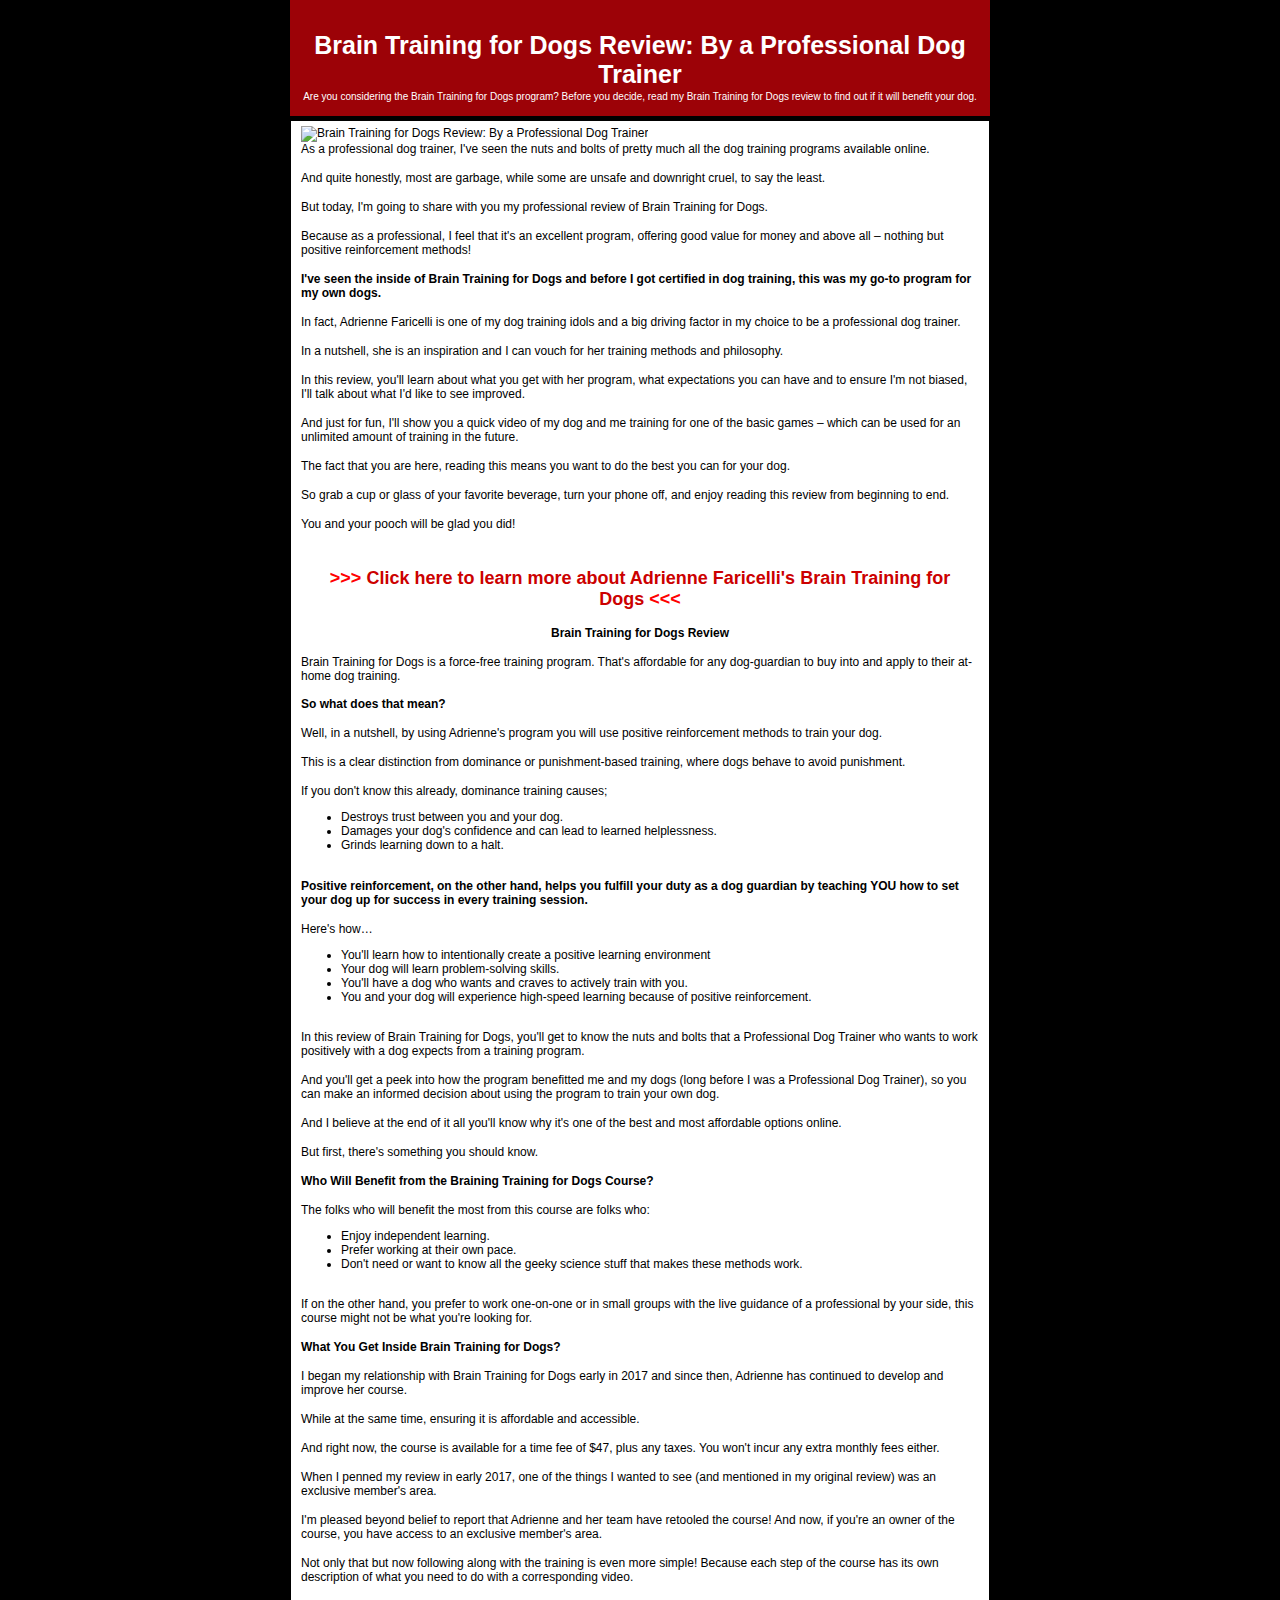
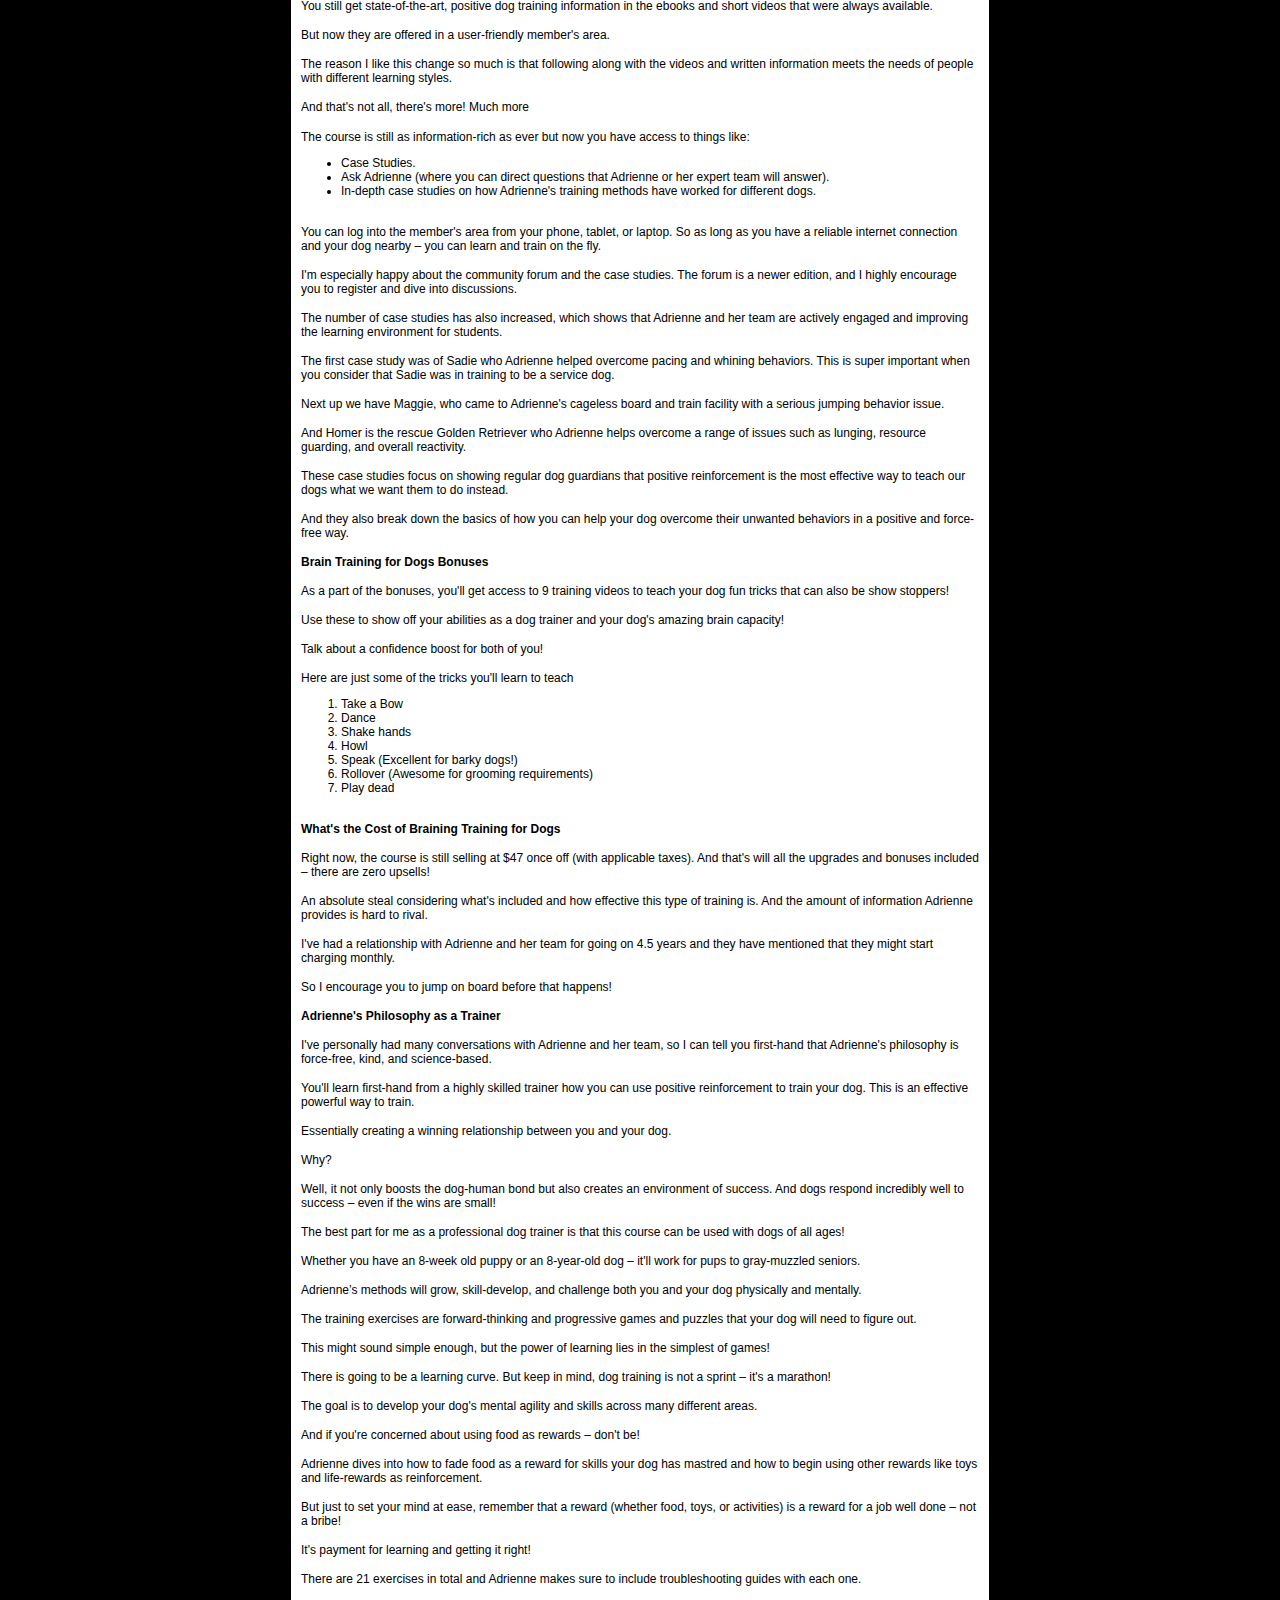
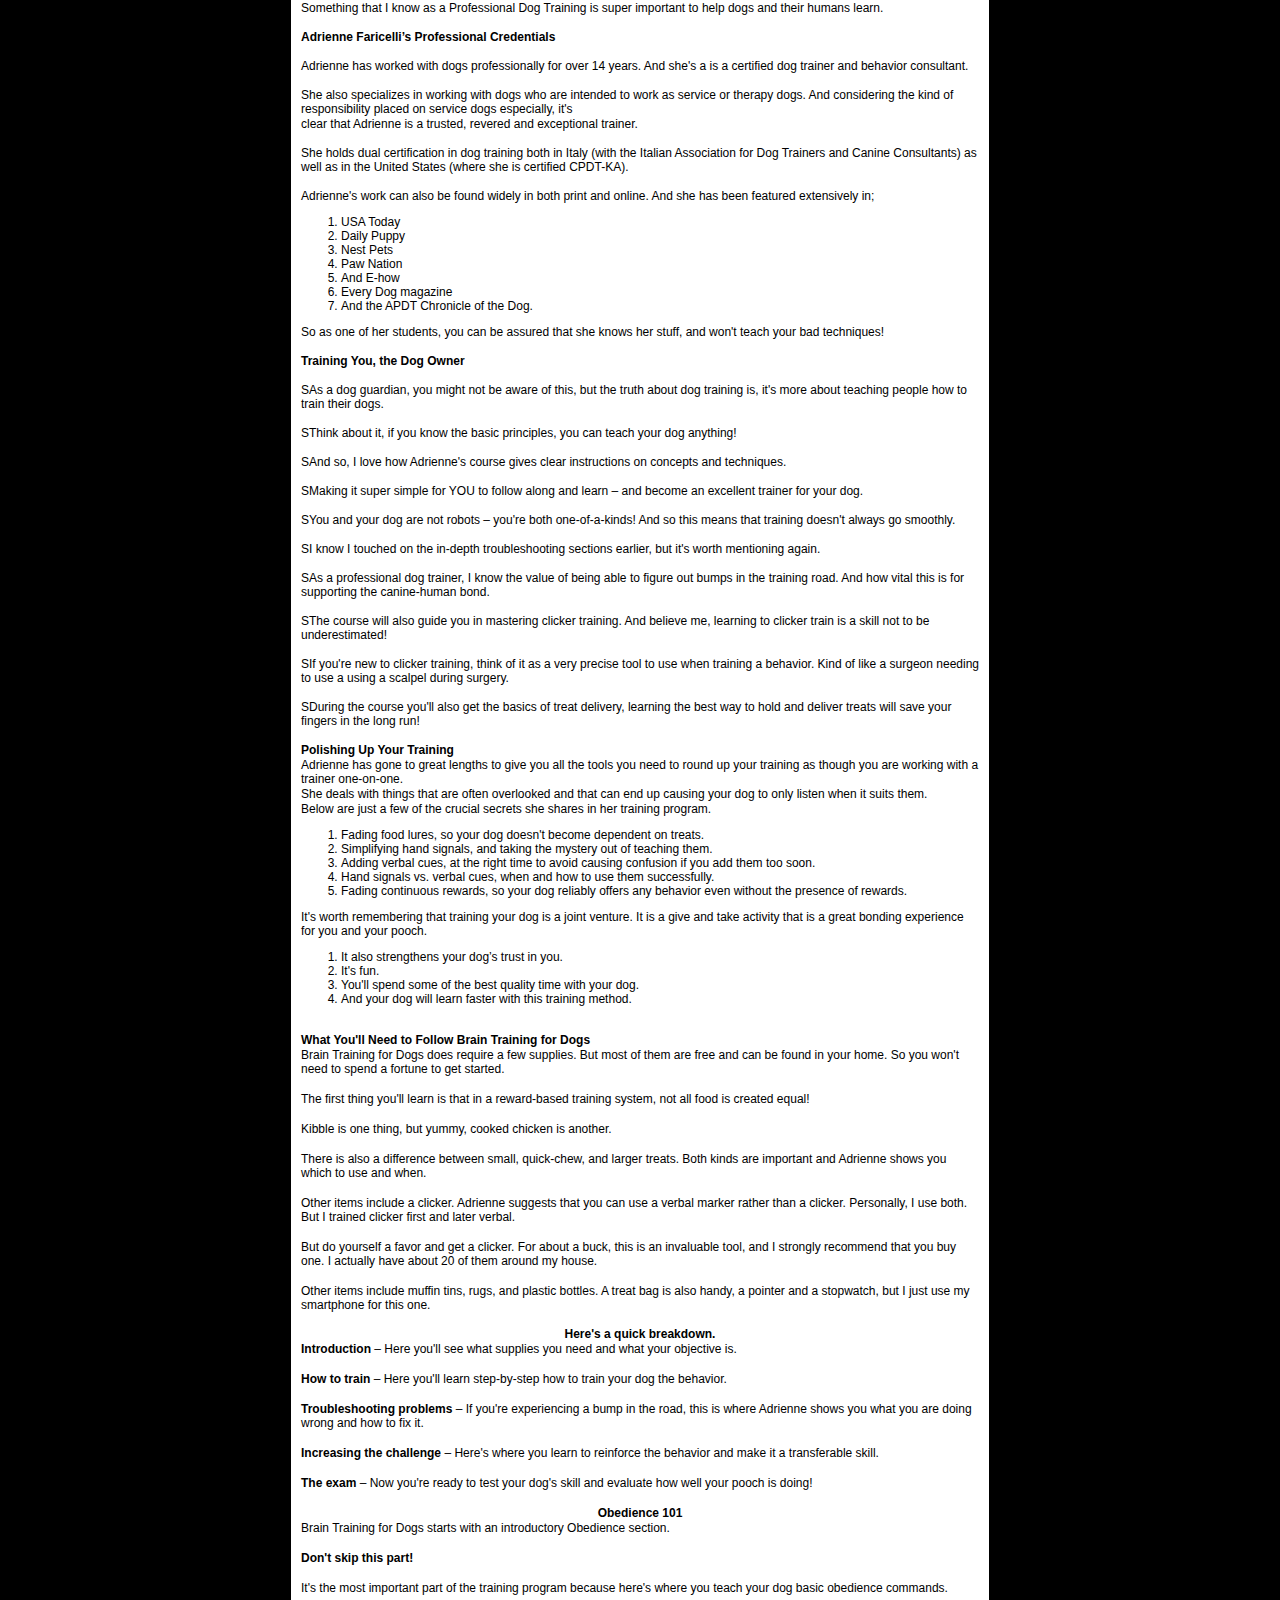
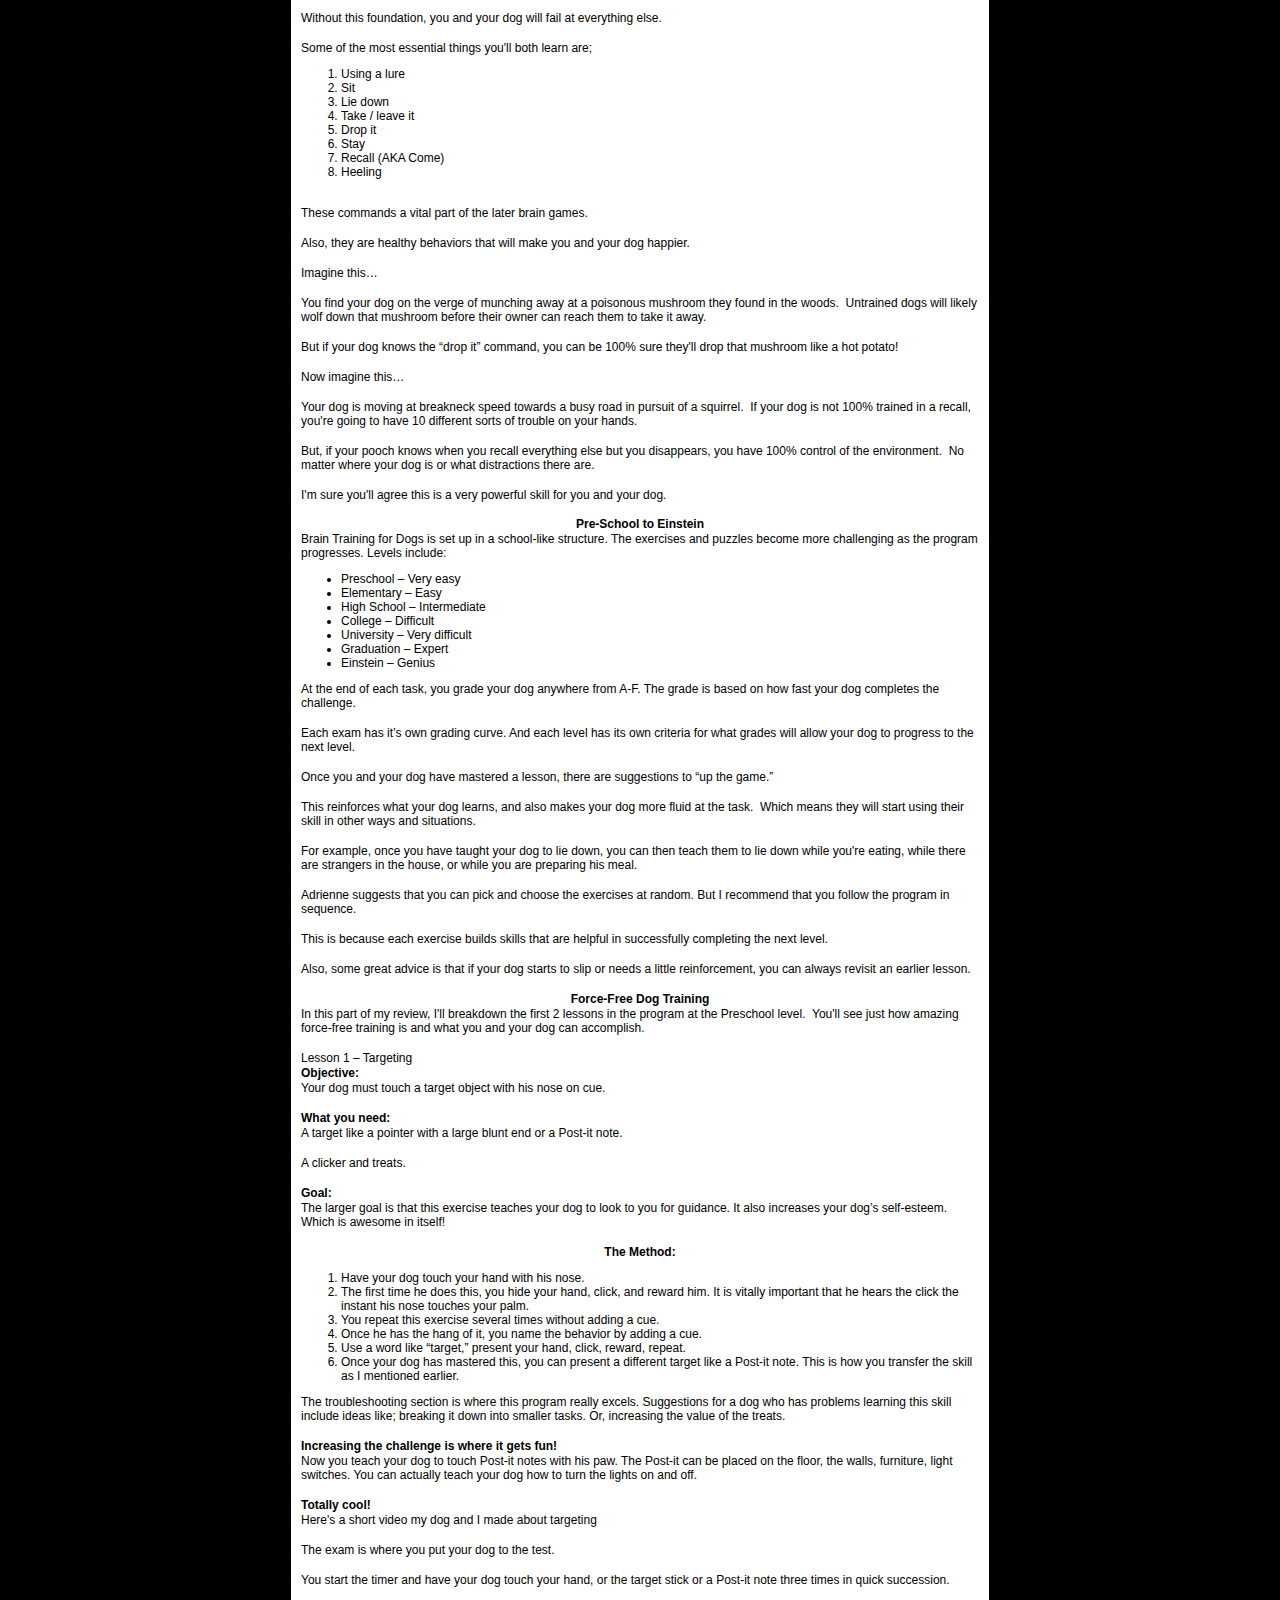
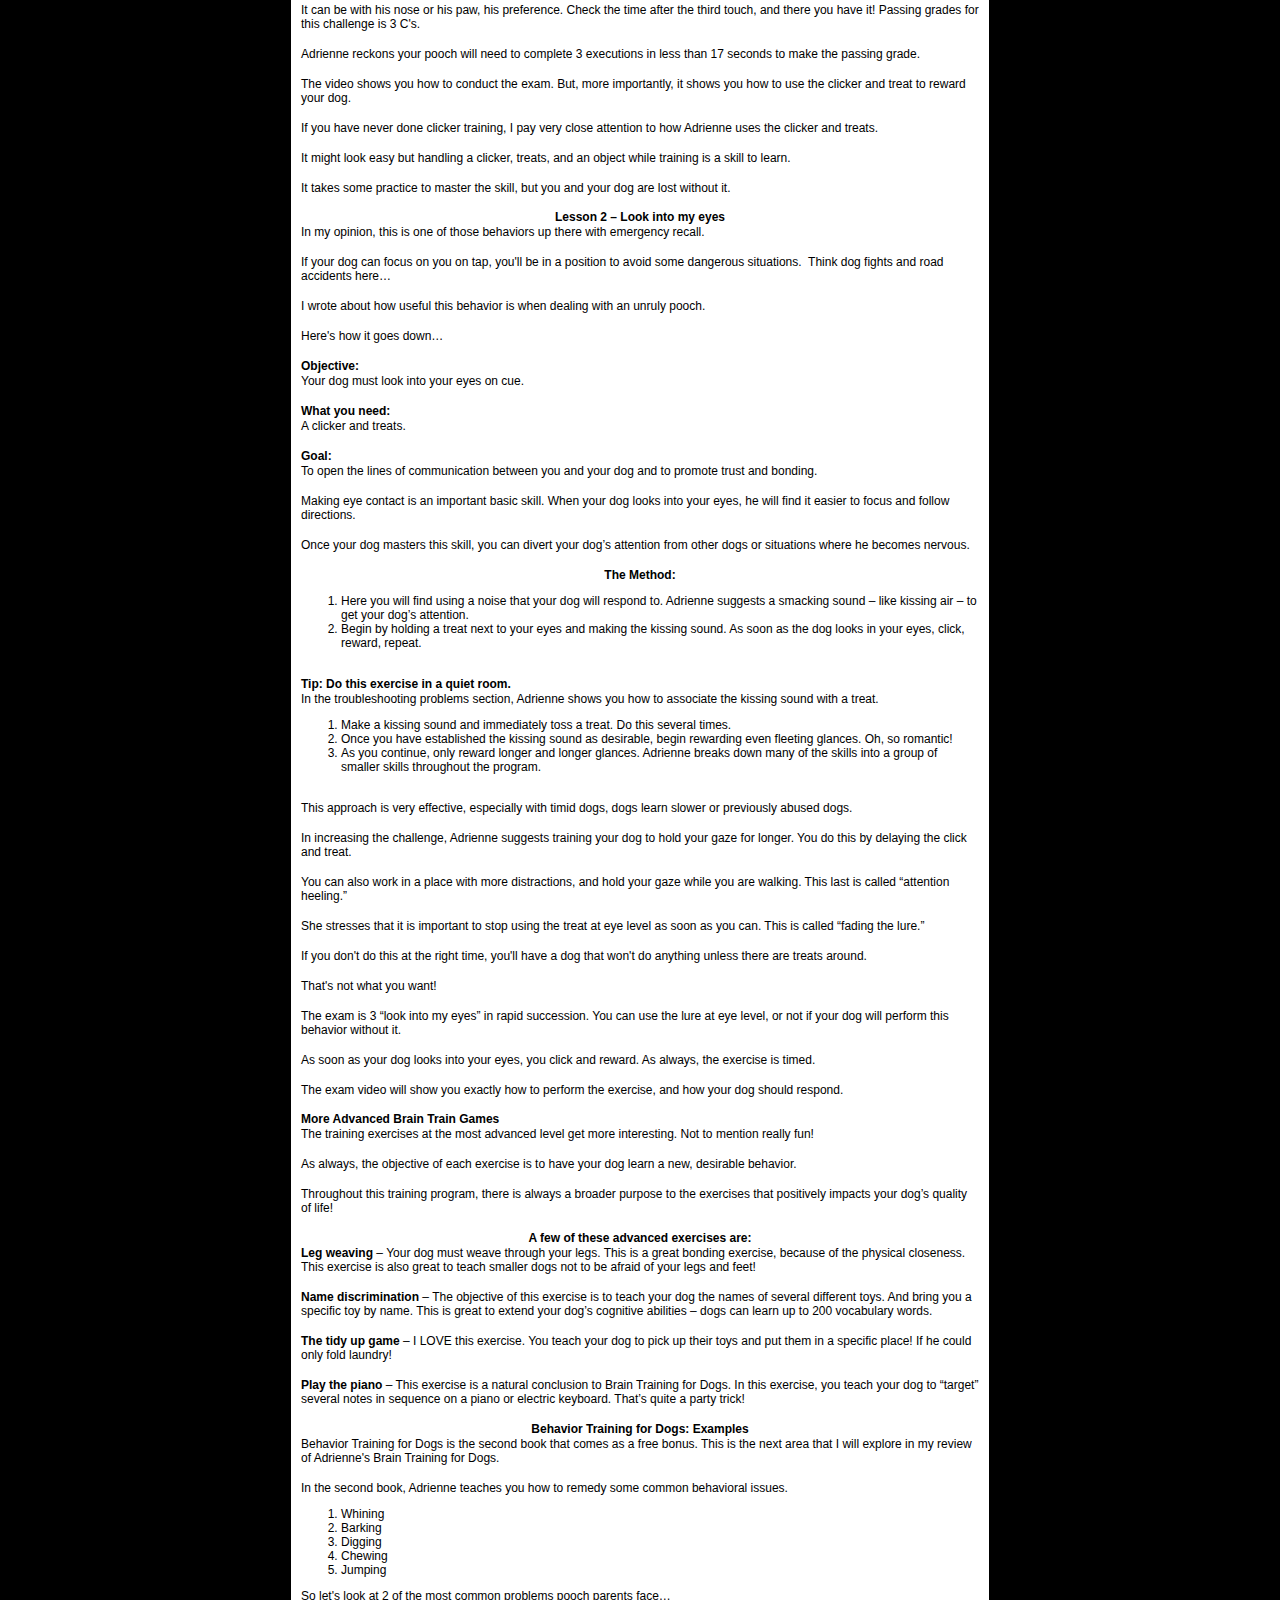
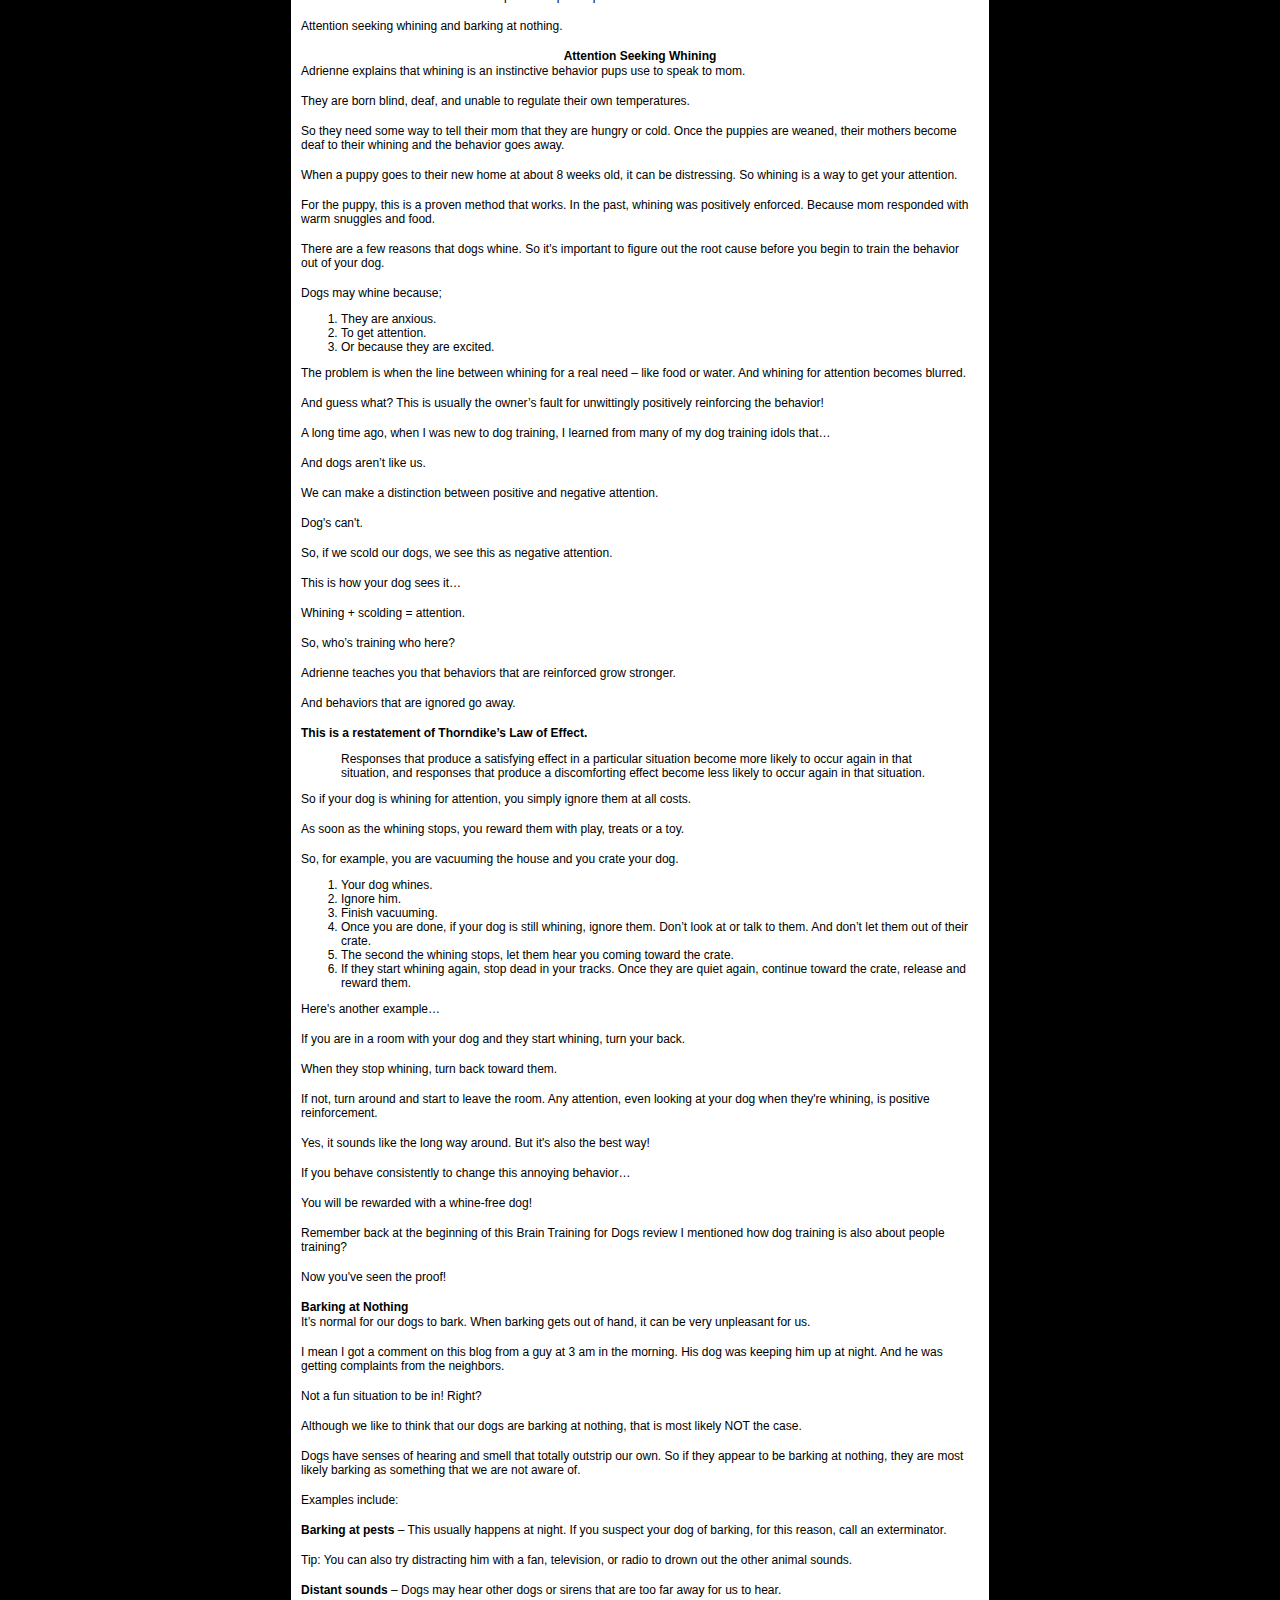
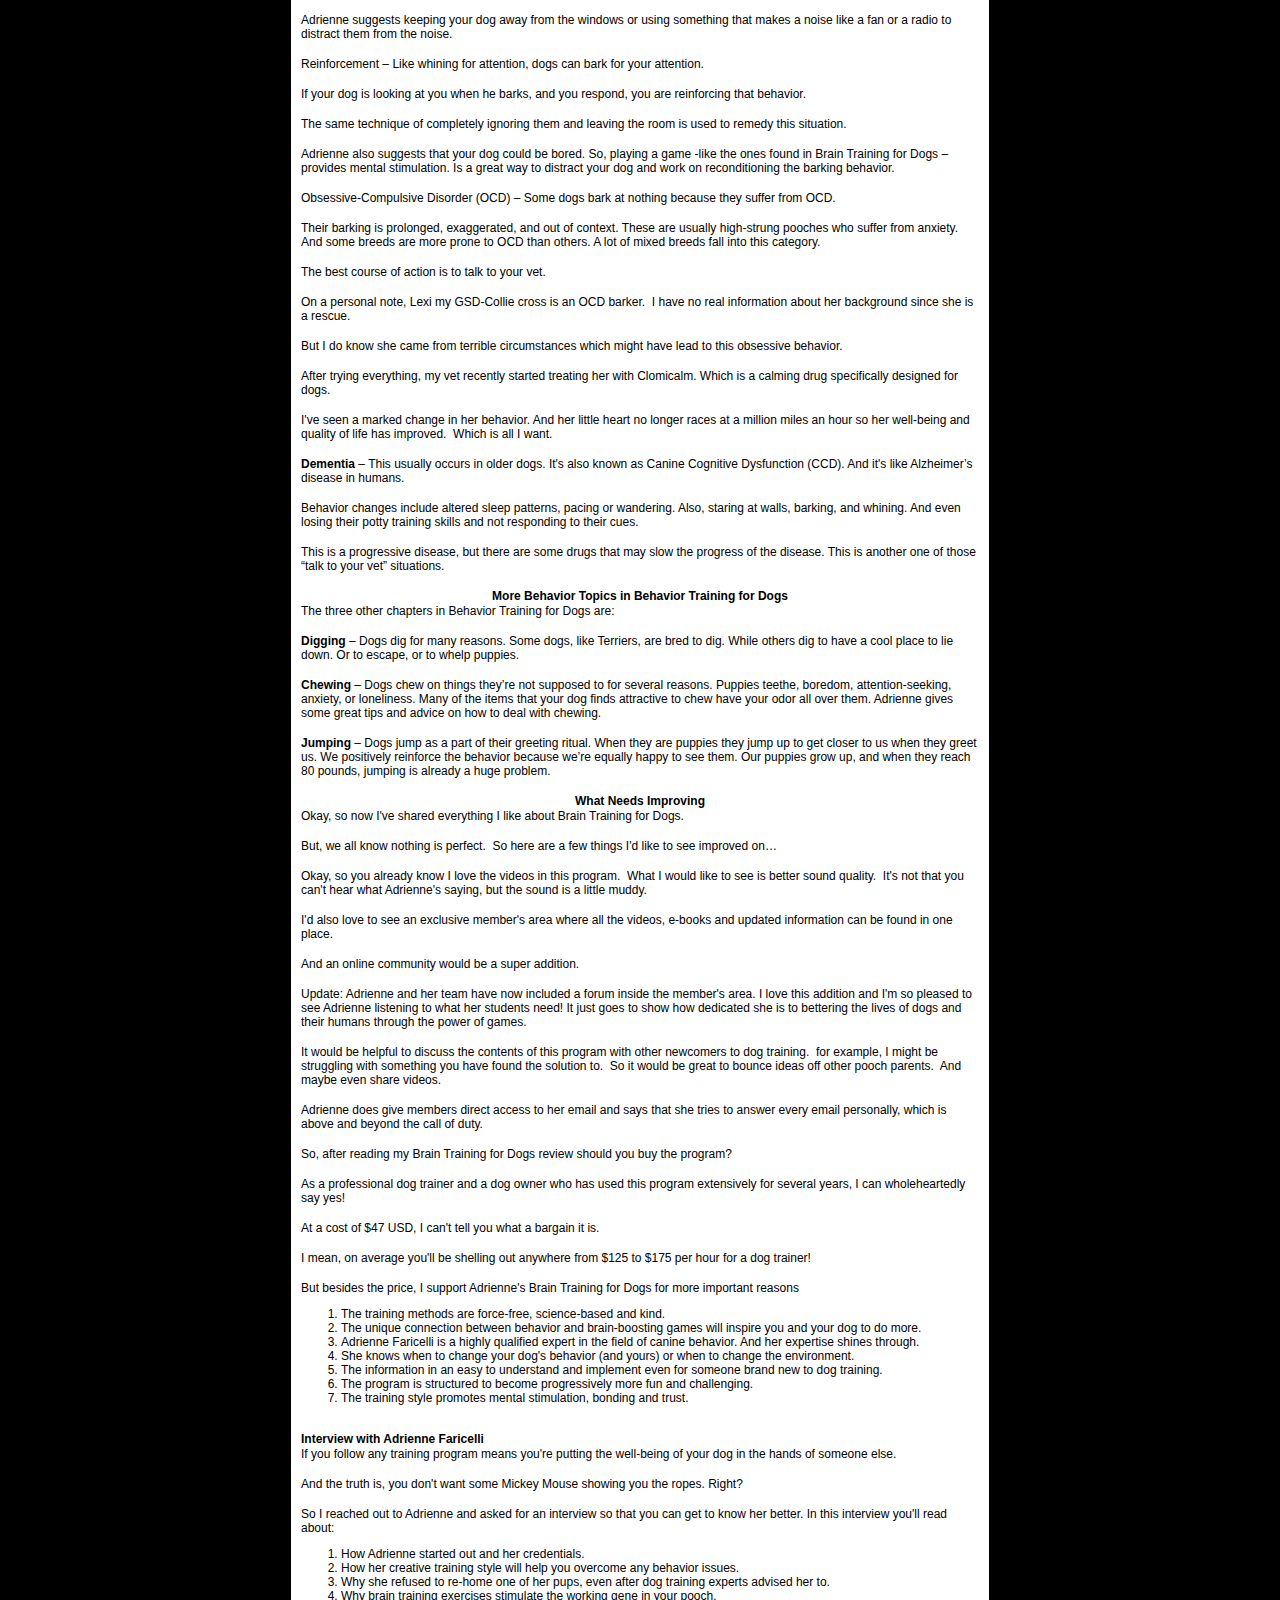
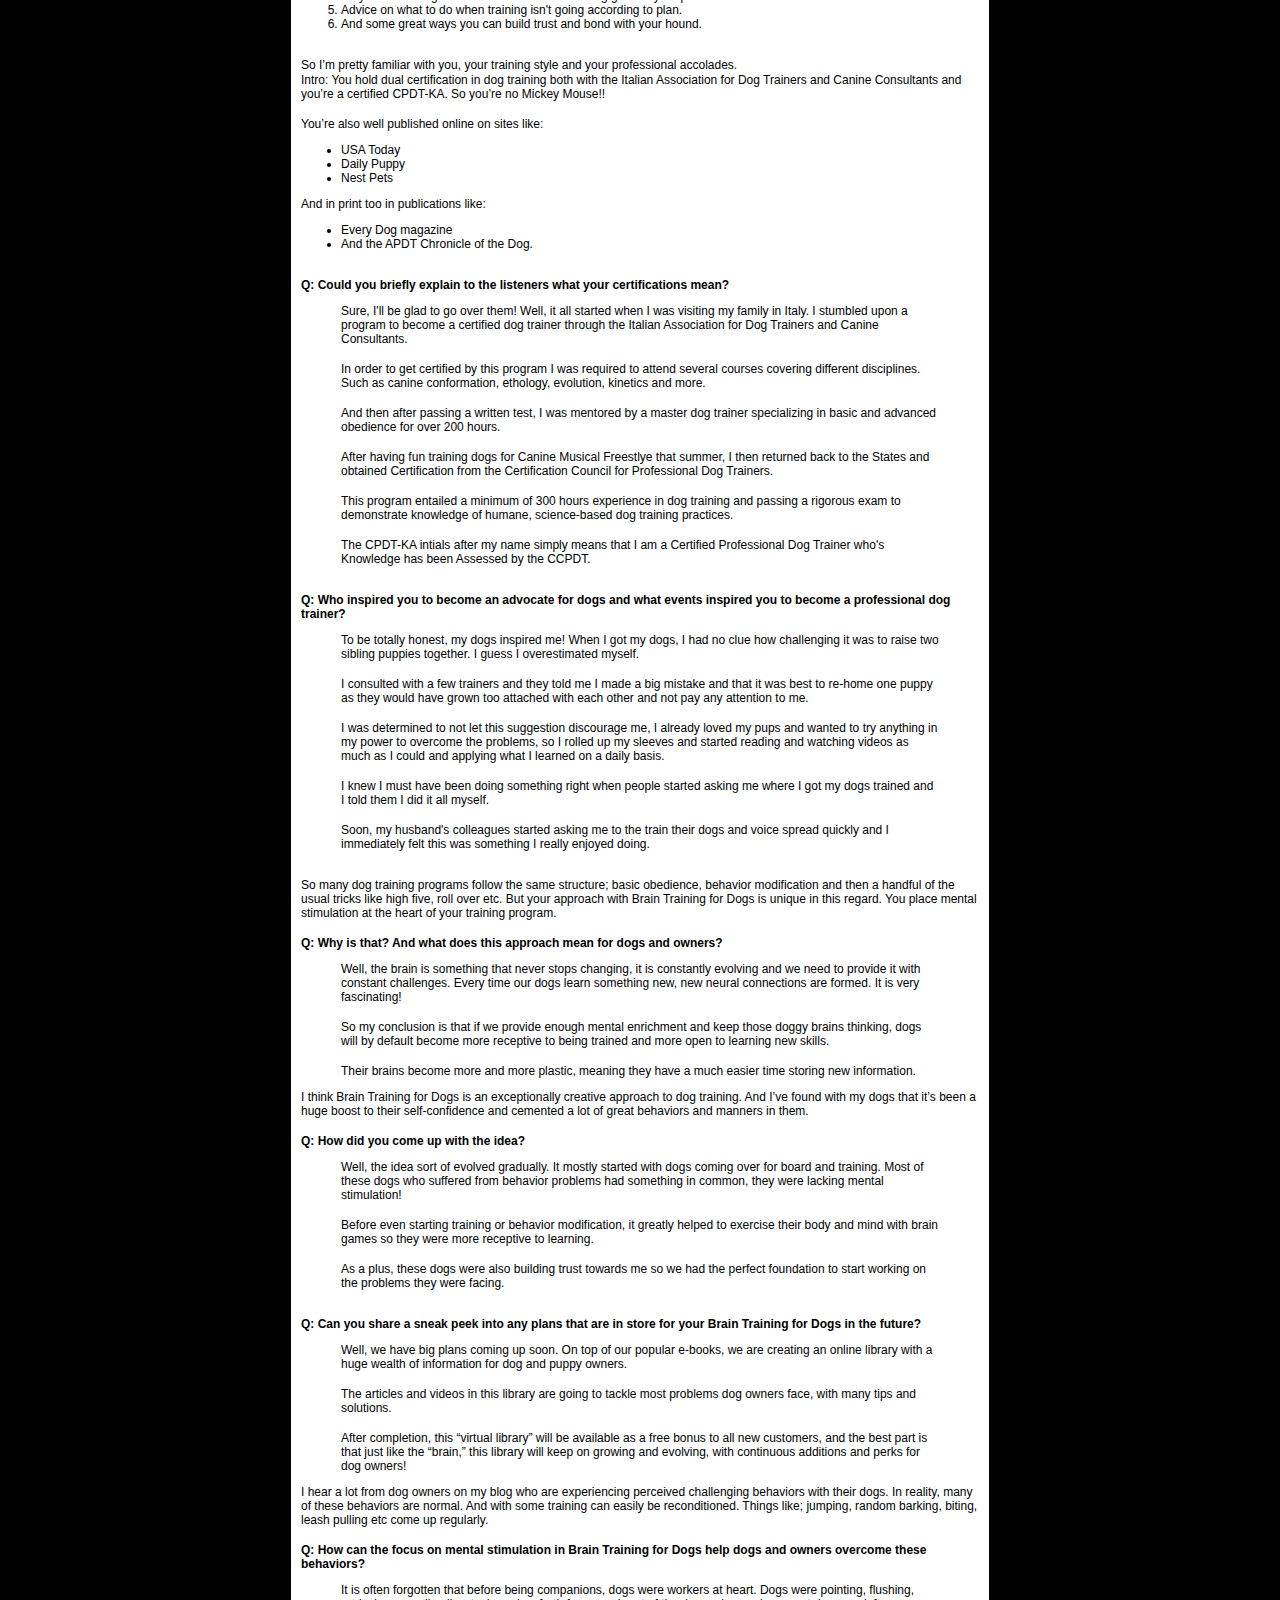
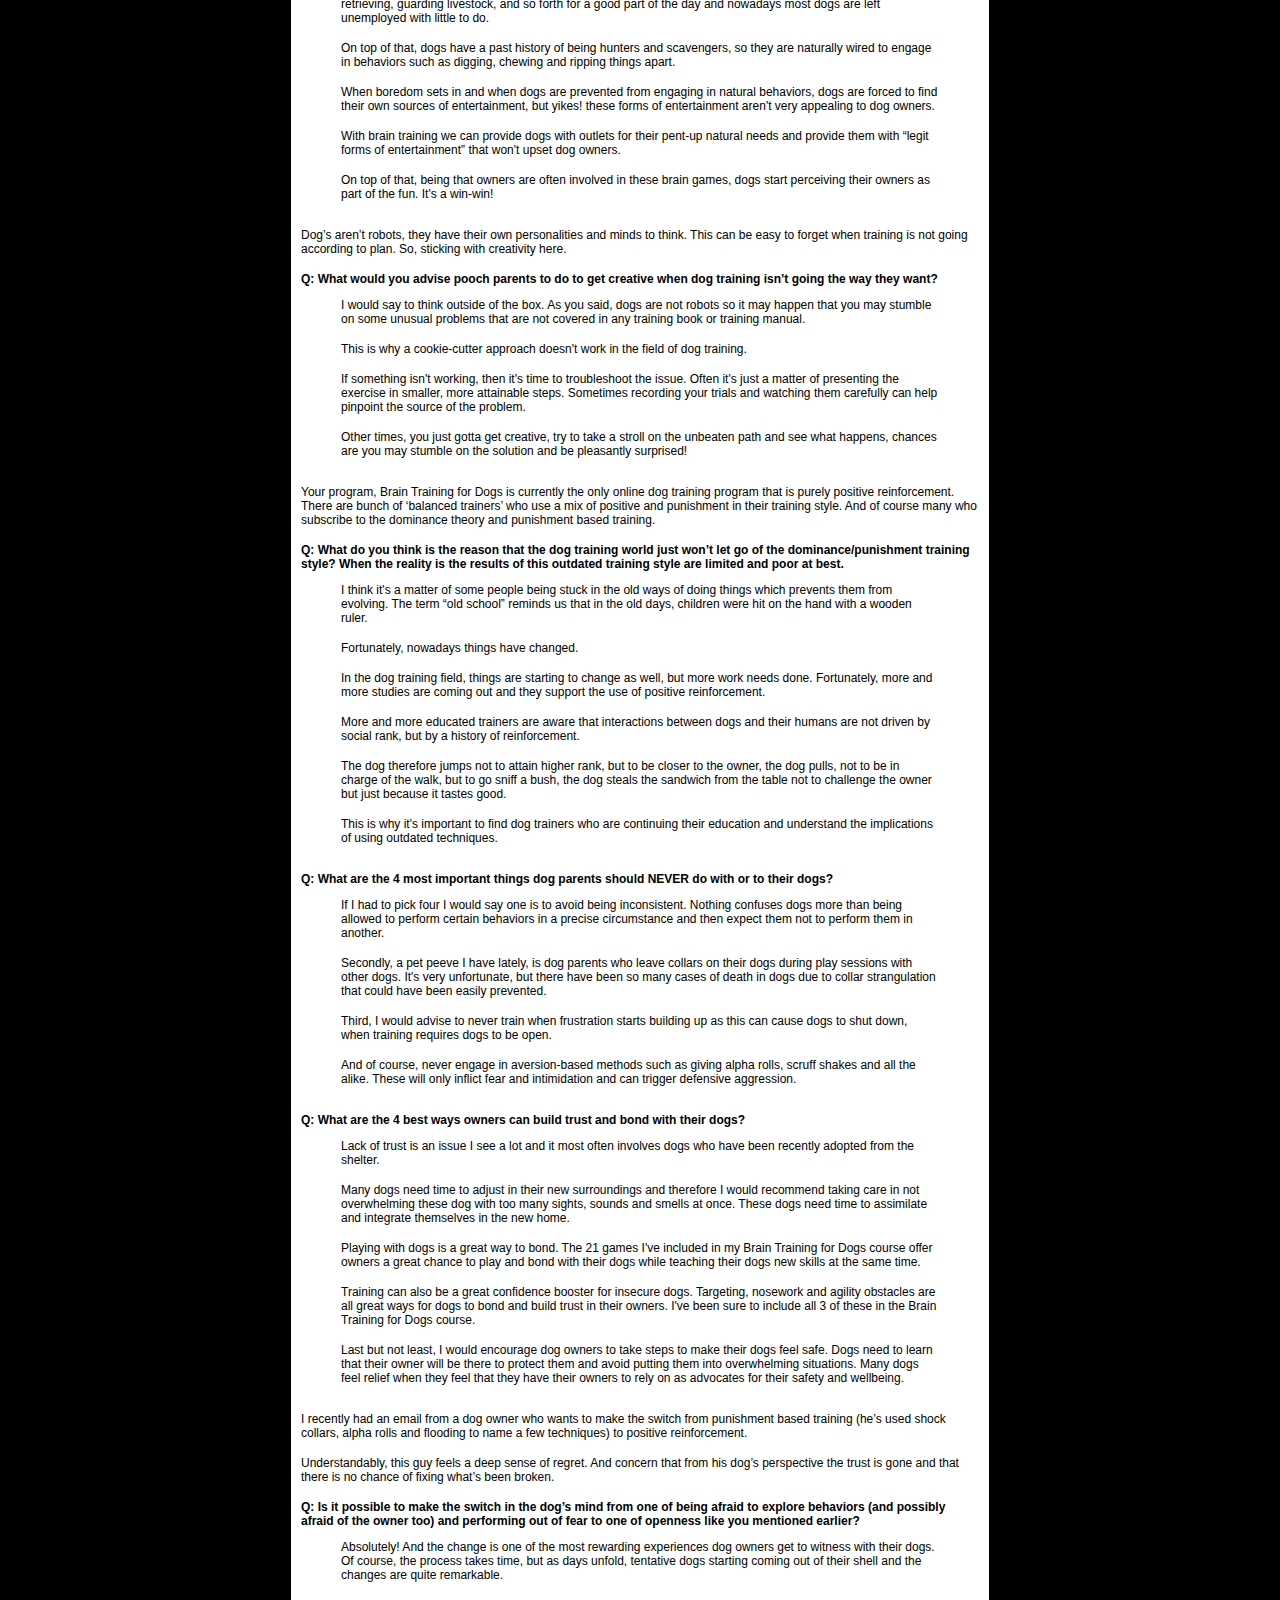
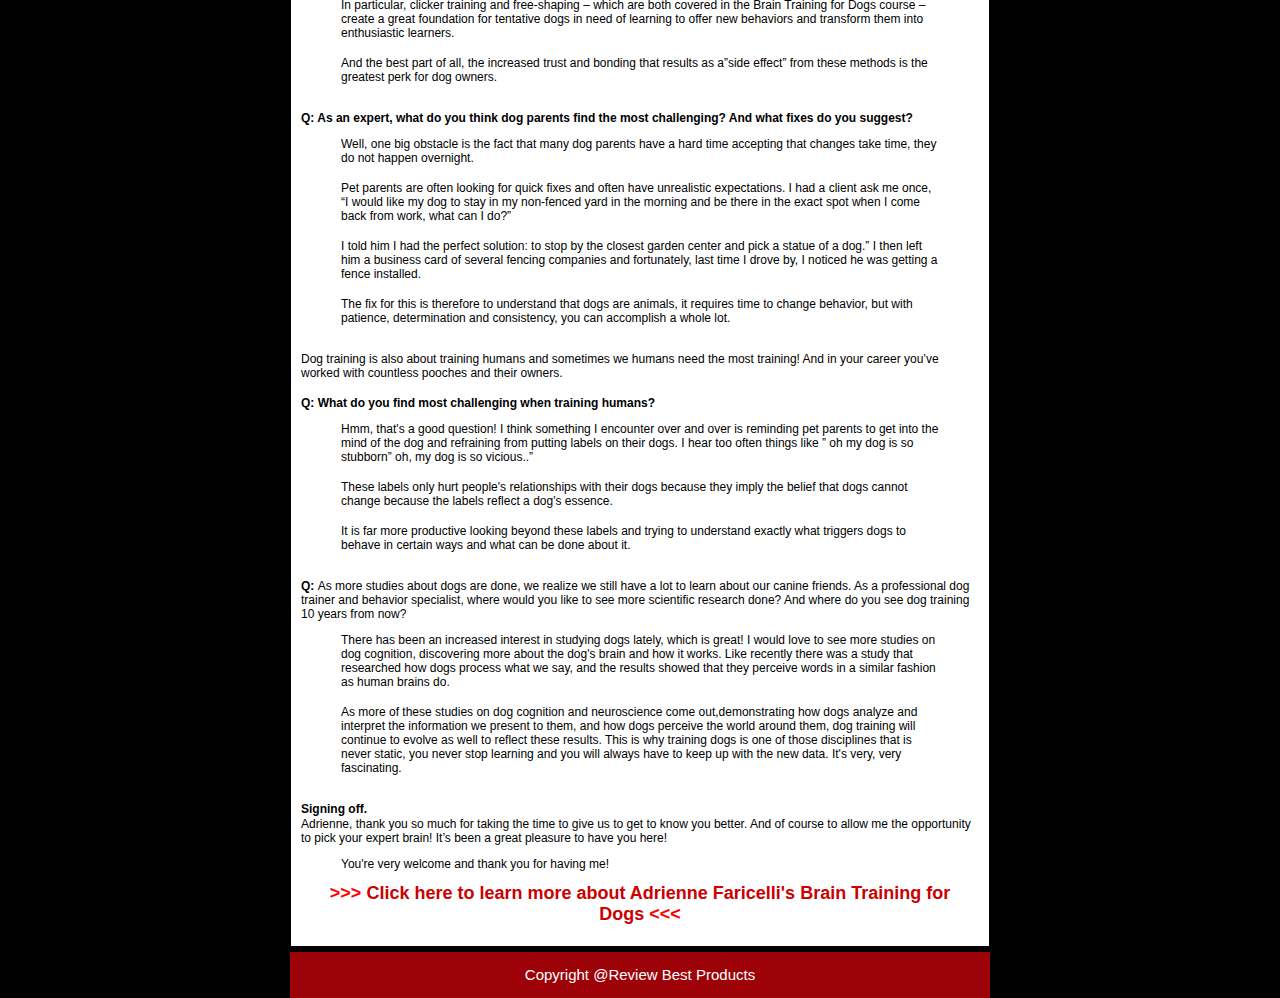
==== commit ff1b36b2: "Update brain-training-for-dogs-review.html" ====
--- a/brain-training-for-dogs-review.html
+++ b/brain-training-for-dogs-review.html
@@ -10,7 +10,120 @@
 <meta property="og:site_name" content="Review Best Products" />
 <meta property="article:author" content="banda" />
 <meta name="viewport" content="width=device-width, initial-scale=1.0">
-<link rel="stylesheet" type="text/css" href="http://wallpaper.wapfix.com/style.css" />
+<style>
+body {background:#000000;margin:0 auto;padding:0;color:#000000;font-size:12px;font-family:Verdana, Arial, Helvetica, Sans-serif;word-wrap:break-word;max-width:700px;}
+a:hover {color:#778899 !important}
+a {text-decoration:none;color:#778899}
+.header {background:#111;position:fixed;left:0;top:0;right:0;margin:0;padding:0;text-align:center;z-index:999;}
+.header {margin:0;padding:3px 0 0 0;font-size:14px;text-transform:uppercase}
+#menu {margin:60px 0 7px 0;padding:0;}
+.menusub1 a,.menusub2 a {color:#ddd}
+.menusub1 {background:#2a2a2a;border:1px solid #444;width:47%;float:left;padding:5px 0;text-align:center;position:relative;margin:3px auto;margin-left:5px}
+.menusub2 {background:#2a2a2a;border:1px solid #444;width:47%;float:right;padding:5px 0;position:relative;text-align:center;margin: 3px auto;margin-right:5px}
+.search {margin:7px 5px 7px 5px;padding:7px 0;text-align:center;border:1px solid #444;background:#2a2a2a}
+.clear {clear:both}
+.form-control {width:45%;background:#111;padding:5px;margin:0;color:#555;border:1px solid #444}
+.search .btn {margin:0;padding:5px;border:1px solid #000;color:#ffe;background:#778899;width:20%}
+#content {margin:0;padding:0}
+#popular:nth-child(even),.post:nth-child(even) {width:47%;float:left;padding:0;margin:3px auto;position:relative;margin-left:5px}
+#popular:nth-child(odd),.post:nth-child(odd) {;width:47%;float:right;padding:0;margin:3px auto;position:relative;margin-right:5px}
+#popular .thumbnail,.post .thumbnail {width:100% !important;height:100% !important;padding:0;margin:0}
+.play {width:10px !important;height:110px !important;position:absolute;top:0;left:0;right:0;z-index:888}
+#popular .post-body,.post .post-body {margin:0;padding:0;overflow:hidden;text-align:center;height:390px;position:relative;background:#222;border:1px solid #000000}
+.duration {background:#9c0207;position:absolute;top:1px;right:1px;padding:3px 7px;margin:0;opacity:0.5;color:
+#fff;
+}
+
+
+#popular .post-heading,.post .post-heading {margin:0;padding:5px 0 7px 0;position:relative}
+#popular .post-title,.post .post-title {font-size:12px;font-weight:normal;overflow:hidden;text-overflow:ellipsis;white-space:nowrap;margin:0;padding:0;color:#ccc}
+#popular .post-title a,.post .post-title a {color:#ccc}
+.news,#popular1 {margin:5px;padding:7px 0;text-transform:uppercase;border-bottom:4px solid #778899;font-weight:bold;}
+.pager {background:#000;margin:5px 0;padding:0;text-align:center;}
+.pagination {display:inline-block;margin:0;padding:5px 5px 3px 5px;}
+.pagination li {display:inline}
+.pagination li a, .pagination li span {position:relative;float:left;padding:5px 6px;margin:0 2px;border:1px solid #333;background:#000;color:#efefef}
+.pagination > .active > a, .pagination > .active > span, .pagination > .active > a:hover, .pagination > .active > span:hover, .pagination > .active > a:focus, .pagination > .active > span:focus {z-index: 2;cursor: default;background:#778899;border:1px solid #c57400;padding:5px 6px;color:#efefef}
+#popular+#popular+#popular+#popular+#popular+#popular+#popular{display:none}
+#category {background:#000;border:1px solid #333;margin:7px 5px;padding:8px 5px}
+#category ul,.last ul,.navigation ul {margin:0;padding:0;list-style:none}
+#category li {display:inline-table;margin:3px ;padding:4px;text-transform:uppercase;background:#000;border:1px solid #333;background:#222}
+#category li a {color:#ddd}
+#category li:first-child,#category li:hover{background:#778899;border:1px solid #555}
+.last {background:#000;border:1px solid #333;margin:7px 5px;padding:0}
+.last1 {margin:7px 5px;padding:7px 0;text-transform:uppercase;border-bottom:4px solid #778899;font-weight:bold}
+.last li {margin:0;padding:7px 5px;text-align:justify}
+.last li a {color:#999}
+.navigation {margin:7px 5px;padding:0}
+.navigation li {margin:0;padding:5px;color:#ddd;text-align:justify}
+.footer {margin:0;padding:4px;text-align:center;background:#2a2a2a;font-size:10px}
+.post-page .post-heading {margin:4px 5px 7px 5px;padding:7px;border:1px solid #555;background:#778899}
+ .post-page .post-title {font-size:13px;font-weight:bold;margin:0;padding:0;text-transform:uppercase} 
+.post-page .post-body {color:#ddd;margin:7px 5px;padding:7px 7px 20px 7px;border:1px solid #333;background:#000}
+.tags {margin:7px 5px 0 5px;padding:7px;background:#000}
+.post-footer {margin:1px 5px 7px 5px;padding:7px;background:#222;}
+.recent-posts {margin:7px 5px;padding:0;border:1px solid #333;}
+.recent-posts h3 {font-size:13px;text-transform:uppercase;text-align:left;margin:0;padding:7px 10px}
+.recent-posts ul {margin:0;padding:0}
+.recent-posts li {list-style:none;margin:0;padding:4px 10px}
+.recent-posts li a {color:#888}
+.alert {background:#222;margin:0;padding:0} 
+.alert h3 {font-size:12px;font-weight:normal;margin:0;padding:10px 7px;color:#efefef} 
+.navigation li b, .navigation li strong {font-weight:normal}
+.more {;margin:10px 10px 10px 130px;padding:0}
+.navigation li img {max-width:80%;max-height:80%}
+.book {background:#1a1a1a;margin:10px;text-align:center;padding:10px}
+.book span {font-weight:bold;color:#e11}
+.post-body {font-size:13px !important;font-weight:bold}
+.alert span {font-weight:bold !important;color:#778899}
+.found {background:#222;margin:0;padding:10px}
+.header a{color:#ddd}
+.post-page .post-body a {background:#555;margin:0;padding:4px;color:#ddd}
+.ads img {max-width:50% !important;max-height:50% !important;}
+#category li a:hover,.footer a:hover {color:#ddd !important}
+.news1 {margin:5px;padding:7px 0;text-transform:uppercase;border-bottom:4px solid #778899;font-weight:bold;}
+
+
+.nametitt {
+color: #cfcfcf;
+padding: 5px 5px 5px 5px; 
+margin: 0px 0px 0px 0px;
+background-color: #cfcfcf;
+}
+
+.nametit {
+color: #ffffff;
+font-weight: bold;
+font-size: 18px;  
+padding: 9px 9px 9px 9px; 
+margin: 0px 0px 0px 0px;
+background-color: #9c0207;
+}
+
+.foot1 {
+color: #ffffff;
+font-size: 13px;  
+padding: 9px 9px 9px 9px; 
+margin: 0px 0px 0px 0px;
+background-color: #9c0207;
+}
+
+
+
+
+
+
+
+
+
+
+
+
+.input{resize:none;width:170px;height:30px}p{margin:0 0 1px 0;padding:0}a:link,a:visited{color:#ffffff;text-decoration:none}a:active,a:hover{color:#000}#wrapper{background:#fff;display:block;position:relative;overflow:hidden;margin:0 auto;padding:0}#main-wrapper{background:#fff;margin:0;padding:0;word-wrap:break-word}.post{background:#fff;position:relative;margin:0;padding:0;overflow:hidden;color:#58656e}#head{background:#9c0207;color:#fff;border-bottom:5px solid #000;display:block;padding:14px 10px;font-size:10px}#head .heading{margin:0;font-size:12px;text-align:center}h1.logoo{padding:0;margin-bottom:2px;font-size:25px}.date,h2.des{font-size:14px;margin:0;padding:1px 0;color:#efe}h2,h3,h4,h5,h5.title-post{font-size:14px;font-weight:700;padding:0;margin:0}#head a{color:#fff;display:block;font-weight:700}.margin{margin:10px}.UpdateMenu-LaguBaji,h2.post-title.entry-title,h3.menu,h3.menu-kategori,h3.post-title.entry-title,h4.menu,h5.menu{font-size:16px;background:#9c0207;padding:5px;color:#fff;margin-left:0;margin-right:0;font-weight:700;text-align:center;text-transform:uppercase}h3.menu,h4.menu,h5.menu{margin-top:0;margin-bottom:0}.Menulist-LaguBaji,.menulist-kategori,.post-LaguBaji{background:#fff;border-left:solid 1px #000;border-bottom:solid 1px #000;border-right:solid 1px #000;padding:5px 10px;margin-left:0;margin-right:0}.LaguBaji{background:#fff;margin:5px 2px 10px 2px;padding:10px;box-shadow:0 1px 3px rgba(0,0,0,.1)}.br{padding-top:10px}.breadcrumb,.top{border:solid 1px #000;background:#fff;padding:7px 10px;margin-top:0;margin-left:0;margin-right:0}.footer{background-color:#000;text-align:center;color:#fff;padding:10px}#foot{background:#9c0207;color:#fff;border-top:5px solid #000;display:block;padding:14px 10px;font-size:15px}#foot a{color:#fff;display:block}.news{background:olive;border-left:solid 1px #000;border-right:solid 1px #000;border-bottom:solid 1px #000;padding:5px;margin-left:0;margin-right:0}.ok_ok{background:green;color:#fff;border-left:solid 1px #000;border-right:solid 1px #000;border-bottom:solid 1px #000;padding:5px;margin-left:0;margin-right:0}.pagination{background:#e6e6fa;margin-left:0;margin-right:0;border-right:solid 1px #000;border-left:solid 1px #000;border-bottom:solid 1px #000;padding:5px}.paging{background:#e6e6fa;margin-left:0;margin-right:0;border-right:solid 1px #000;border-left:solid 1px #000;border-bottom:solid 1px #000;padding:5px}.paging{margin:4px 0 0;padding:4px;color:#333;border:1px solid #ddd}.paging span{background:#e6e6fa;color:#333;padding:3px 7px;margin:1px;display:inline-block;border:1px solid #a8a8a8}.paging hover{color:#fff;background:#a50034;border:1px solid #a50034;cursor:pointer}.paging a{padding:2px 6px;margin:0 1px;display:inline-block;border:1px solid grey;background:#9c0207}.notification{background:#9c0207;margin-left:0;margin-right:0;border-right:solid 1px #000;border-left:solid 1px #000;border-bottom:solid 1px #000;padding:5px}.notif{background-color:#fffdc2;border-radius:5px;-moz-border-radius:5px;-webkit-border-radius:5px;margin:10px 0;padding:10px}.down{background:#6b8e23;text-align:center;font-weight:700;border-left:solid 1px #000;border-right:solid 1px #000;border-bottom:solid 1px #000;margin-left:10px;margin-right:10px;padding:12px;color:#fff}.download{display:inline-block;padding:8px 8px;font-size:15px;background:#9c0207;font-weight:700;color:#fff!important;-webkit-border-radius:3px;border-radius:3px}.download a{font-weight:700;color:#fff}#download{display:inline-block;padding:8px 8px;font-size:15px;background:#9c0207;font-weight:700;color:#fff!important;-webkit-border-radius:3px;border-radius:3px}#download a{font-weight:700;color:#fff}.jump{background:#e6e6fa;border-left:solid 1px #000;border-bottom:solid 1px #000;border-right:solid 1px #000;padding:7px;color:#fff}input[type=search]{-webkit-appearance:textfield;-webkit-box-sizing:content-box;font-family:'Source Sans Pro','Helvetica Neue',Helvetica,Arial,sans-serif;font-size:100%}input[type=search]{background:#fff url(/) no-repeat 9px center;border:solid 1px #d2d6de;padding:9px 10px 9px 32px;width:80%;border-radius:4px;-webkit-transition:all .5s;-moz-transition:all .5s;transition:all .5s}input[type=search]:focus{width:80%;background-color:#fff;border-color:#d2d6de;-webkit-box-shadow:0 0 0 rgba(109,207,246,.5);-moz-box-shadow:0 0 0 rgba(109,207,246,.5);box-shadow:0 0 0 rgba(109,207,246,.5)}input:-moz-placeholder{color:#999}input::-webkit-input-placeholder{color:#999}input{display:inline-block;padding:6px;text-decoration:none;max-width:90%}input[type=text]{display:inline-block;padding:8px 8px;border:1px solid #333131;background:#fff;width:60%;color:#999}input[type=submit]{display:inline-block;background:#333131;border:1px solid #333131;border-radius:0 3px 3px 0;padding:7px 8px;color:#fff;cursor:pointer}input[type=submit]:hover{color:#fff;background:#000;border:1px solid #fff;cursor:pointer}textarea{color:#333;background-color:snow;margin:2px;width:95%;height:200px;margin-bottom:2px;padding:4px;font-family:Arial;font-size:13px;font-weight:700;border:1px solid #b0c4de}.imgholder,.thumb{background:#fff;border:1px solid #000;padding:2px;float:left}.imgholder,.imgholder img{height:46px;width:46px;padding:3px}.thumb,.thumb img{height:45px;width:45px;padding:3px;border-radius:5px}.thumb2{background:#fff;border:1px solid #000;padding:2px}.thumb2,.thumb2 img{height:200px;width:200px;padding:3px;border-radius:5px}#kategori .info{overflow:hidden;border-bottom:1px solid #ebebeb;border-left:solid 1px #000;border-right:solid 1px #000}#kategori .info ul{margin:0;padding:0;list-style:none}#kategori .info ul li{padding:5px 10px;border-top:0;overflow:hidden;text-overflow:ellipsis;white-space:nowrap;list-style:none}#kategori .info ul li:nth-child(odd){background:#f8f8f8}#kategori .info ul li:nth-child(even){background:#fff}#kategori .info ul li b{display:inline-block;width:130px}#kategori .info ul li a{margin-left:1px}#content .info{overflow:hidden;border-bottom:1px solid #ebebeb;padding-bottom:7px}table{padding:0}.hits,.length,.size{padding-right:6px;color:red;font-size:small}.hits{color:#000}.clear{clear:both}.new{padding-right:10px;color:#8b0000}.pgn{text-align:center;padding:10px;background:#eee}.pgn a,.pgn span{border:1px solid #ccc;padding:2px 5px;margin:0 2px;background:#ddd;-moz-border-radius:3px;-webkit-border-radius:3px;border-radius:3px;text-decoration:none;font-weight:700}.pgn a:hover,.pgn span{background:#9c0207;border-color:#9c0207}.pgn div{padding-top:5px}.top{margin:1px;background:#9c0207;padding:3px;border:1px solid #9c0207;border-radius:0}.span{display:inline-block;padding:2px;width:30%;border:1px solid #000;color:#fff!important;font-size:14px;border-radius:3px}
+
+
+.tombolmenu{background:#e6e6fa;margin-left:0;margin-right:0;border-right:solid 1px #000;border-left:solid 1px #000;border-bottom:solid 1px #000;padding:5px}.tombolmenu{margin:4px 0 0;padding:4px;color:#333;border:1px solid #ddd}.tombolmenu span{background:#e6e6fa;color:#333;padding:3px 7px;margin:1px;display:inline-block;border:1px solid #a8a8a8}.tombolmenu hover{color:#fff;background:#a50034;border:1px solid #a50034;cursor:pointer}.tombolmenu a{padding:2px 6px;margin:0 1px;display:inline-block;border:1px solid grey;background:#9c0207}
+</style>
 </head>
 <body>
 
@@ -278,4 +391,4 @@
 
 <div id="foot" align="center"> <p align="center">Copyright @Review Best Products</p></div>
 </body>
-</html>+</html>
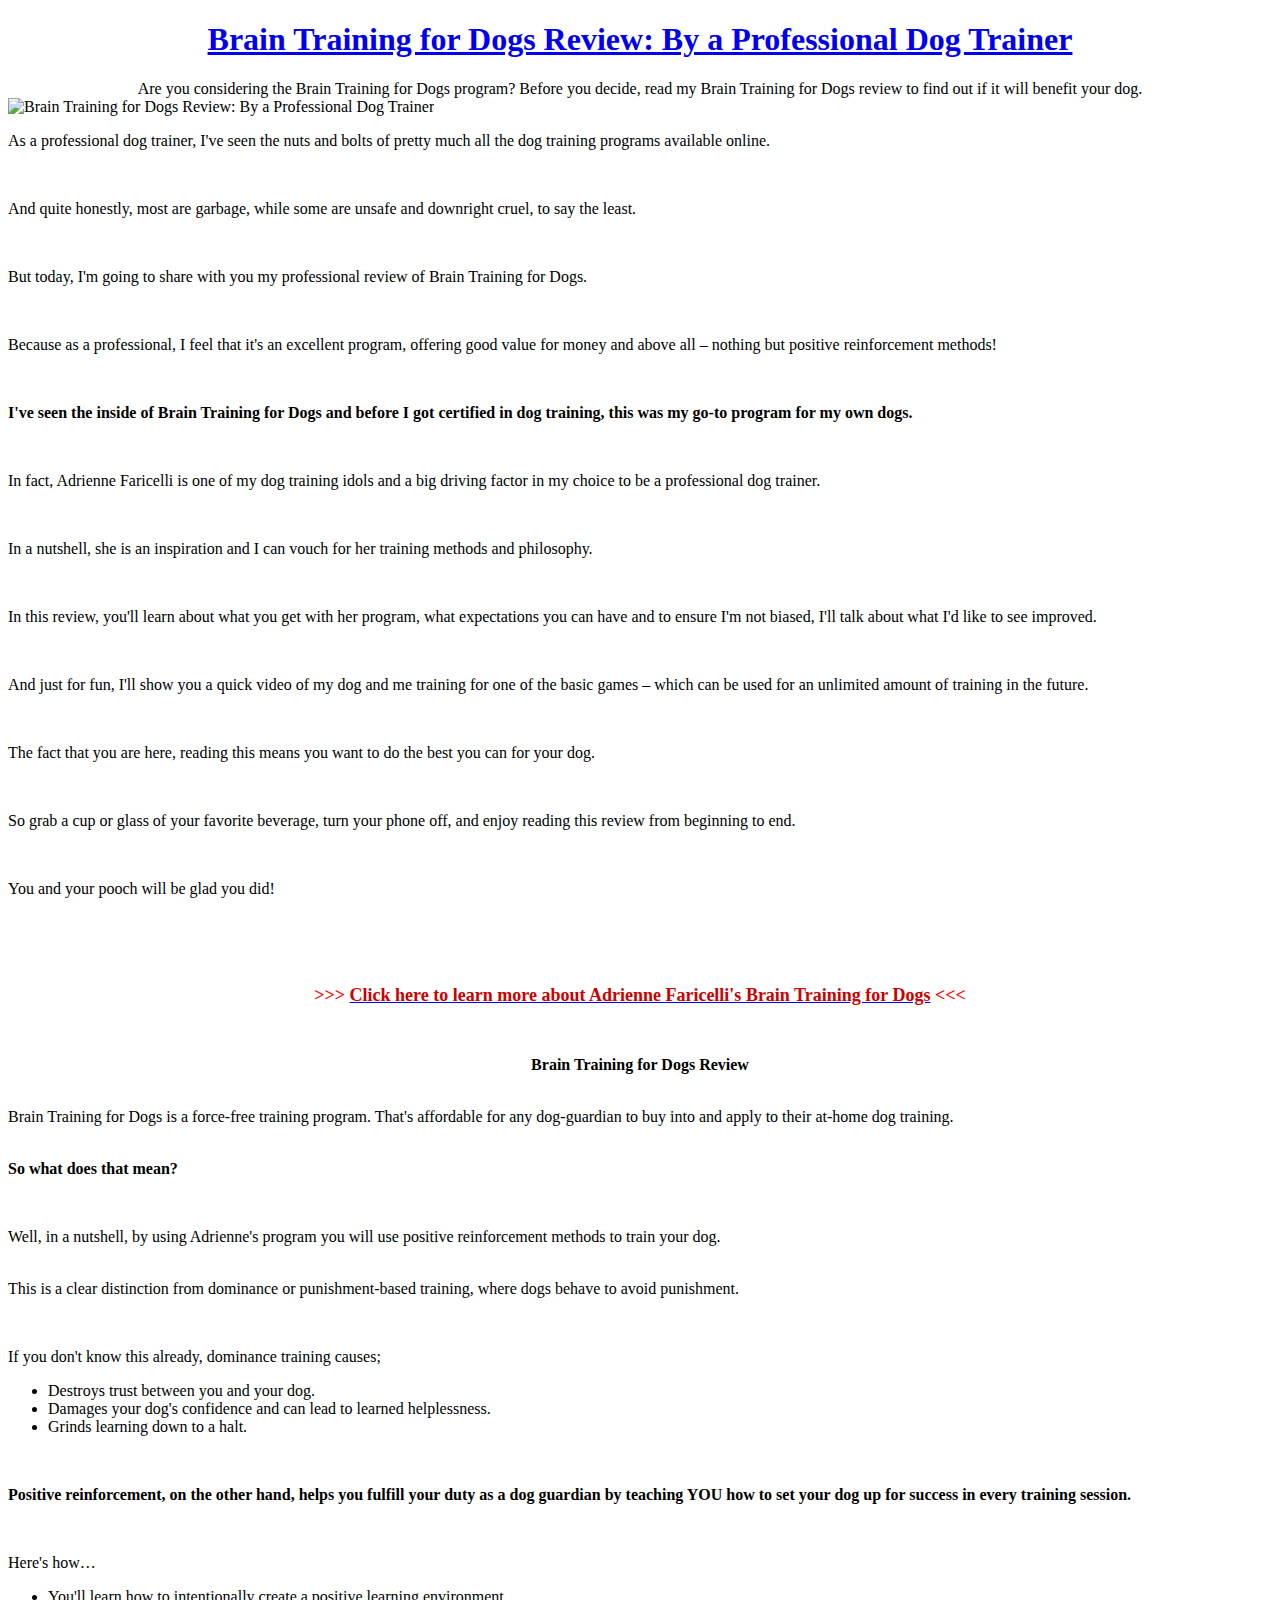
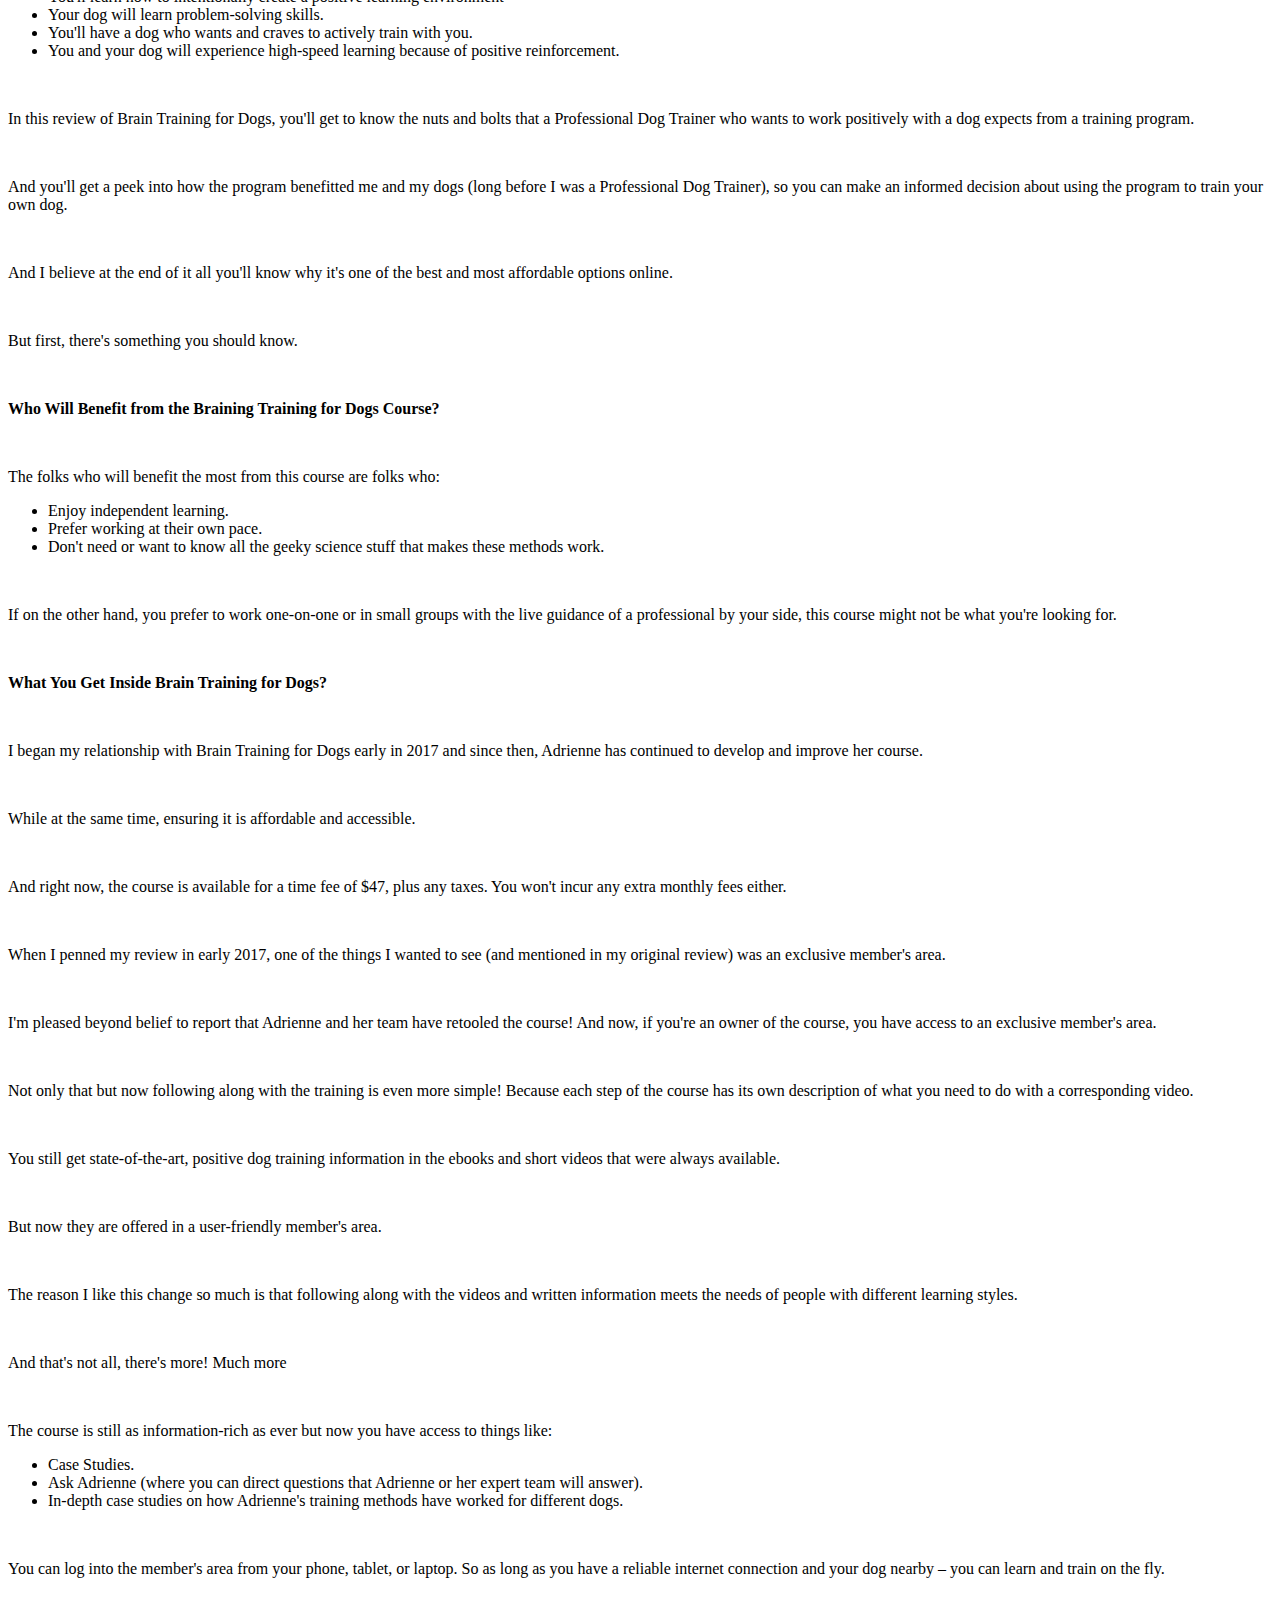
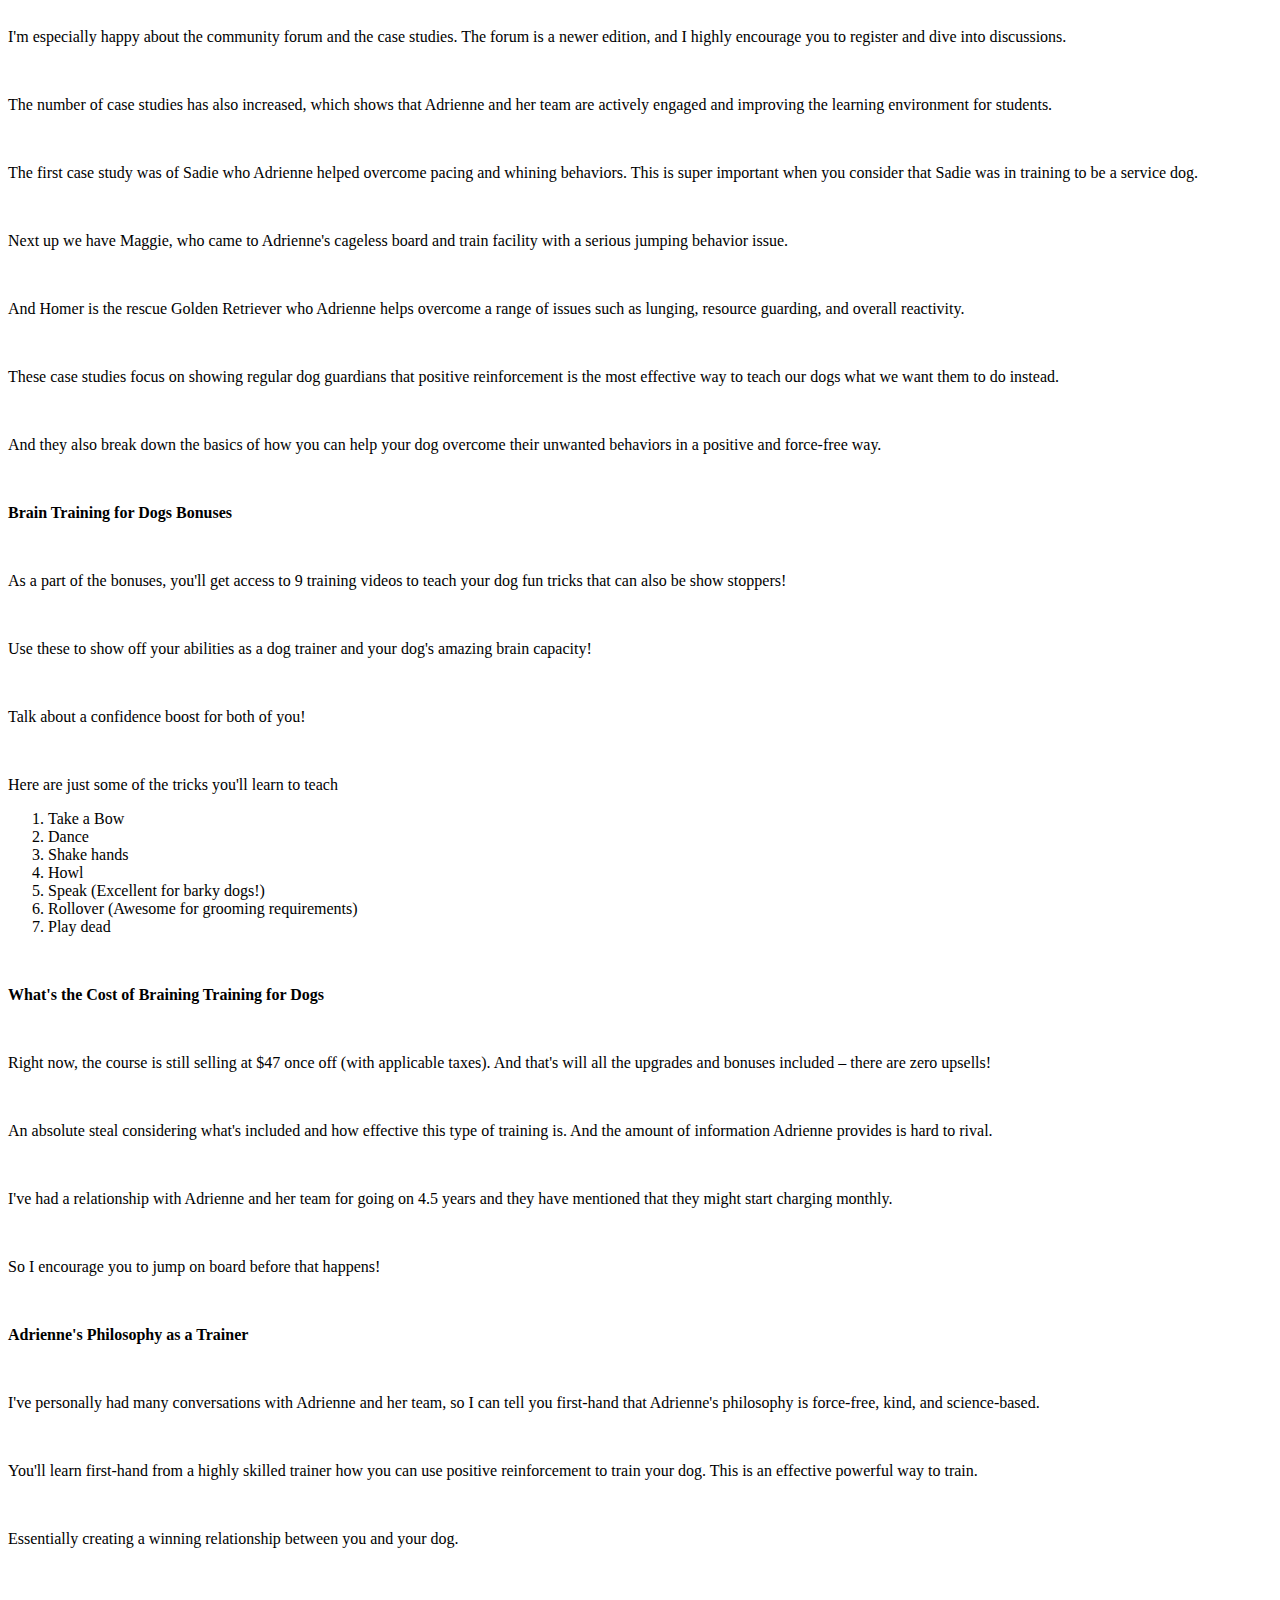
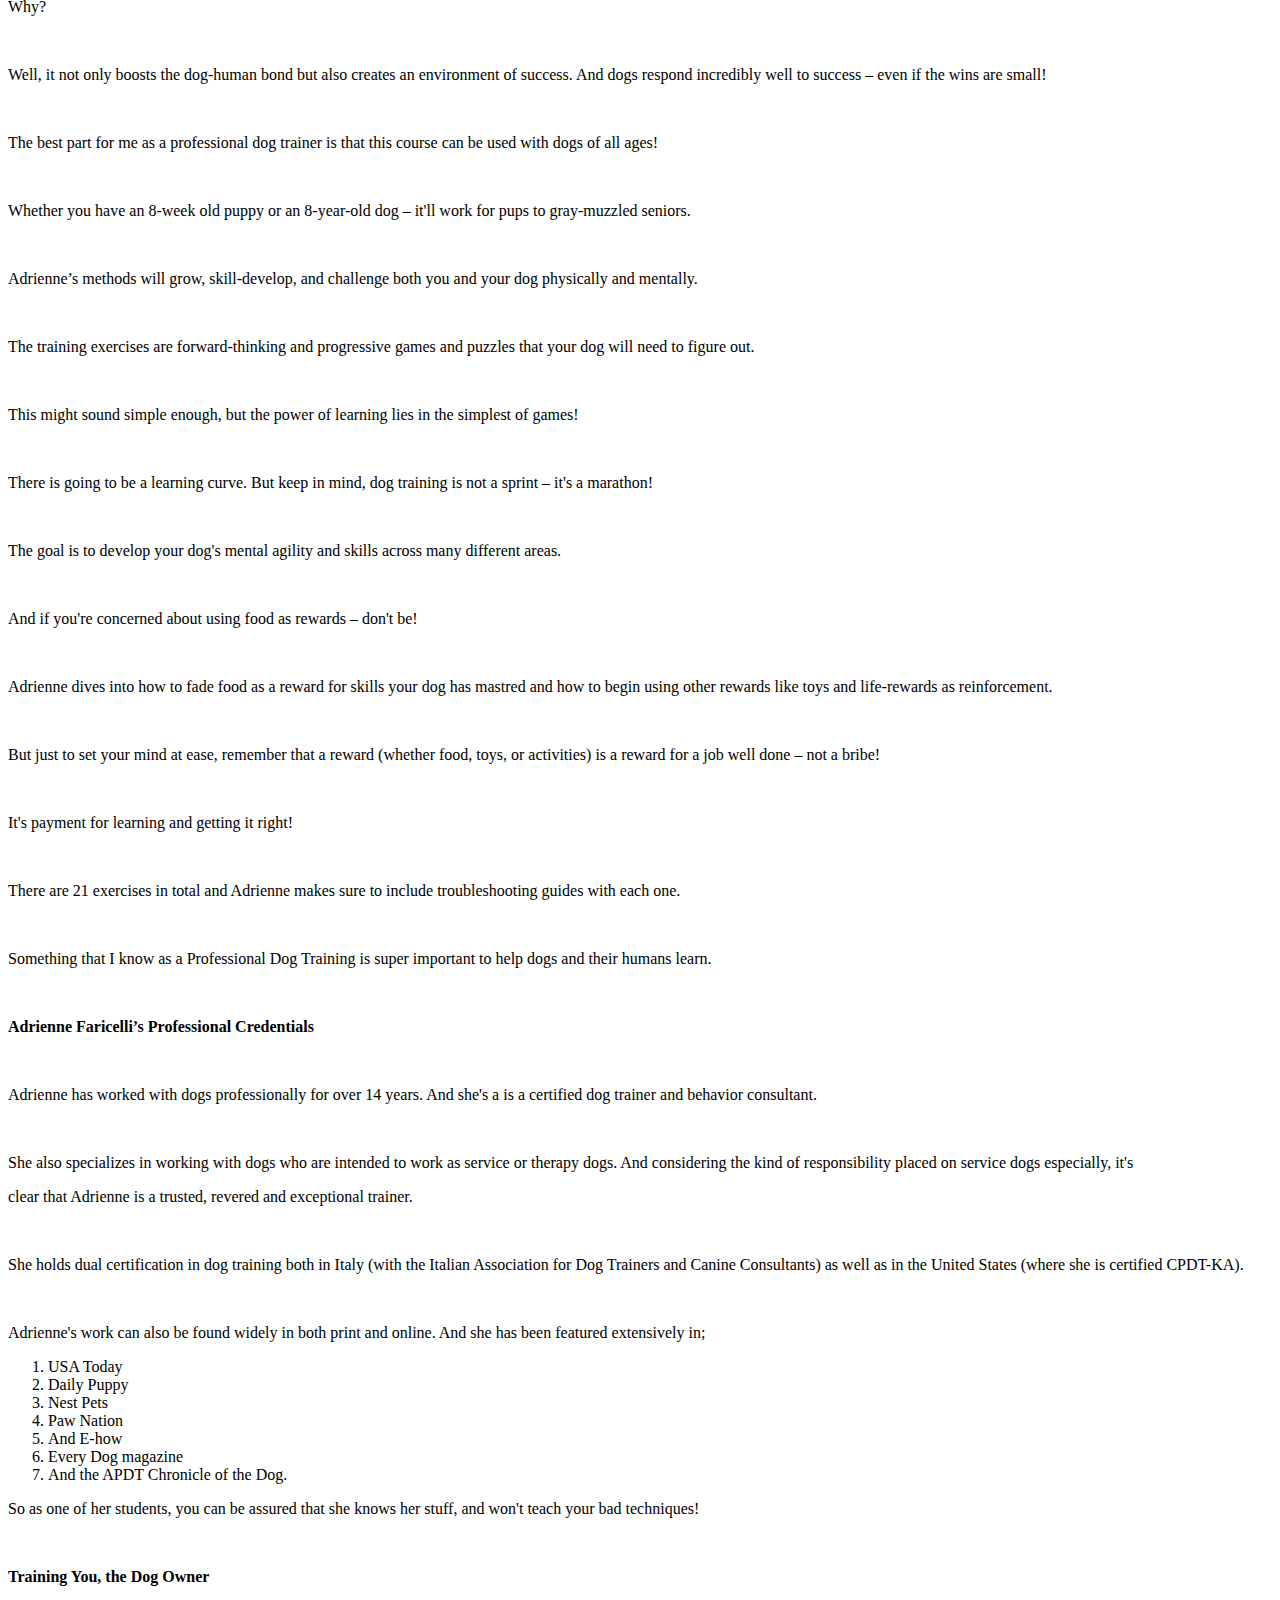
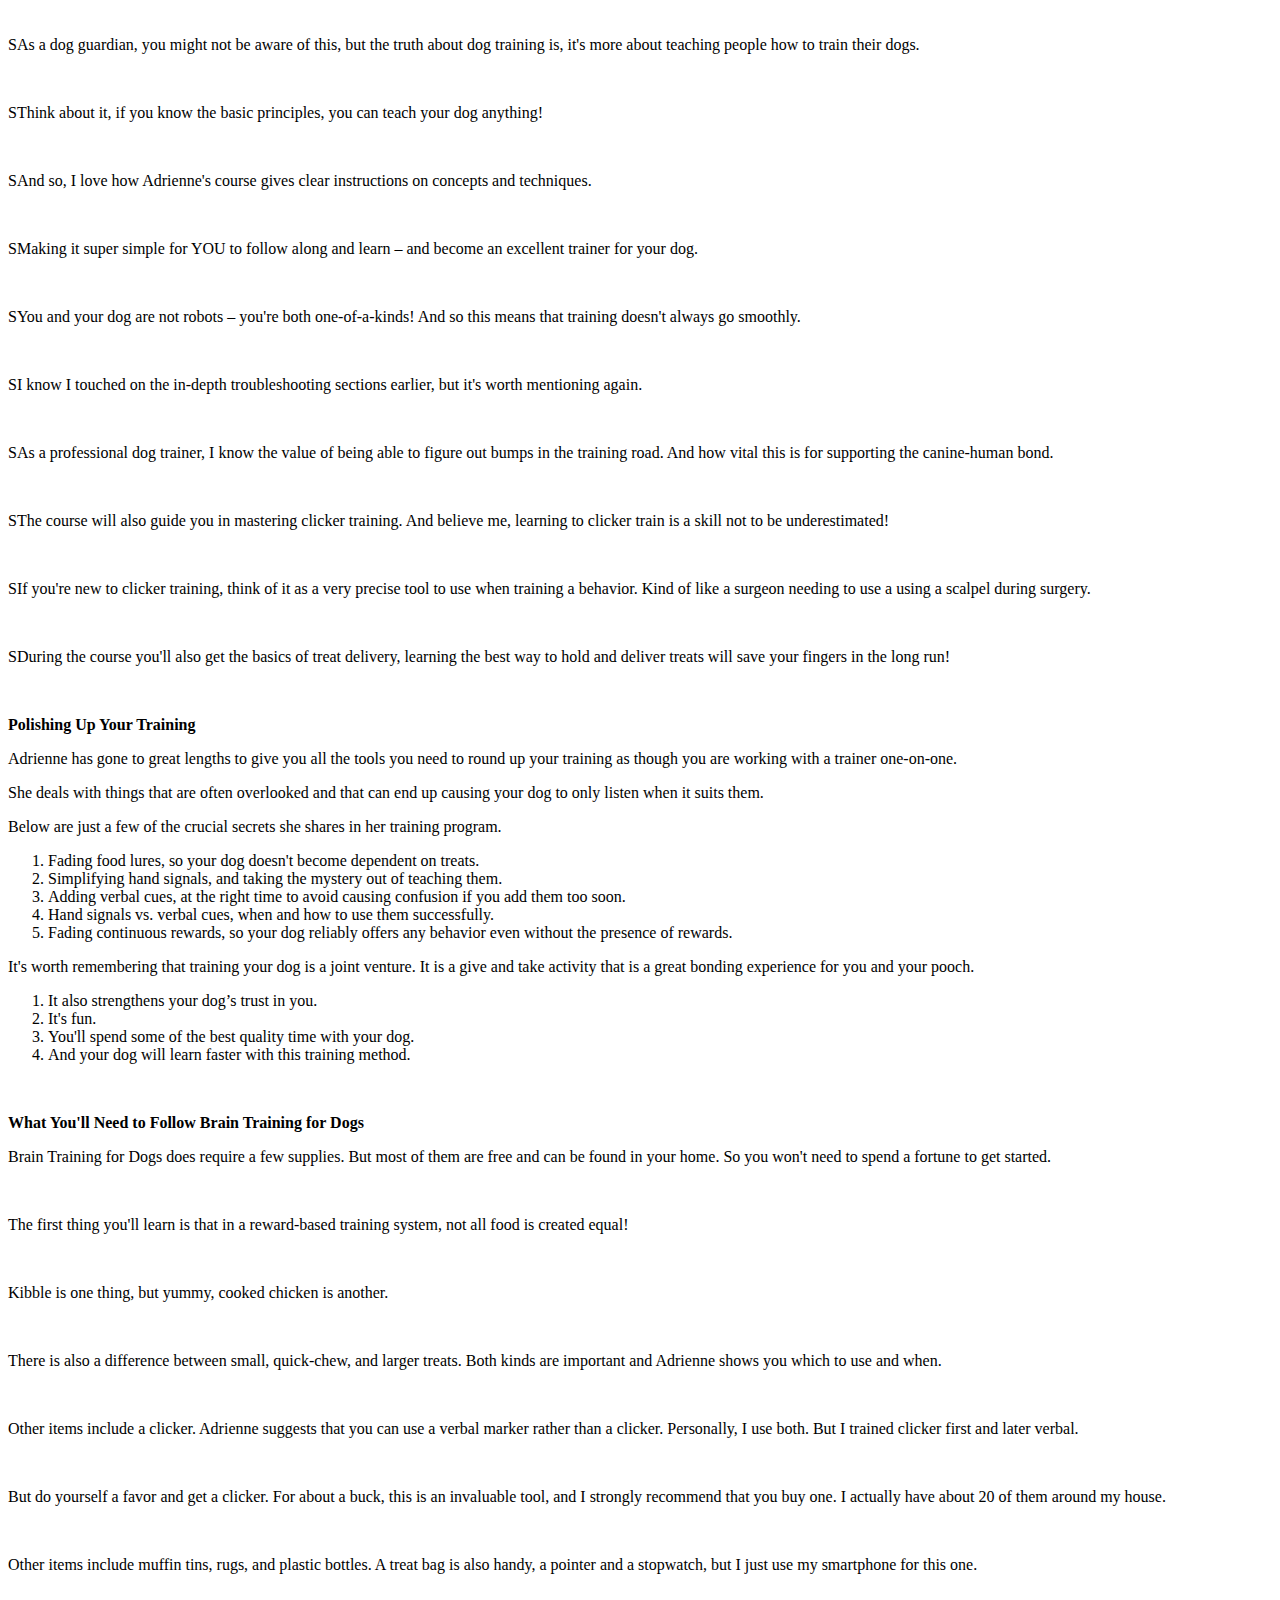
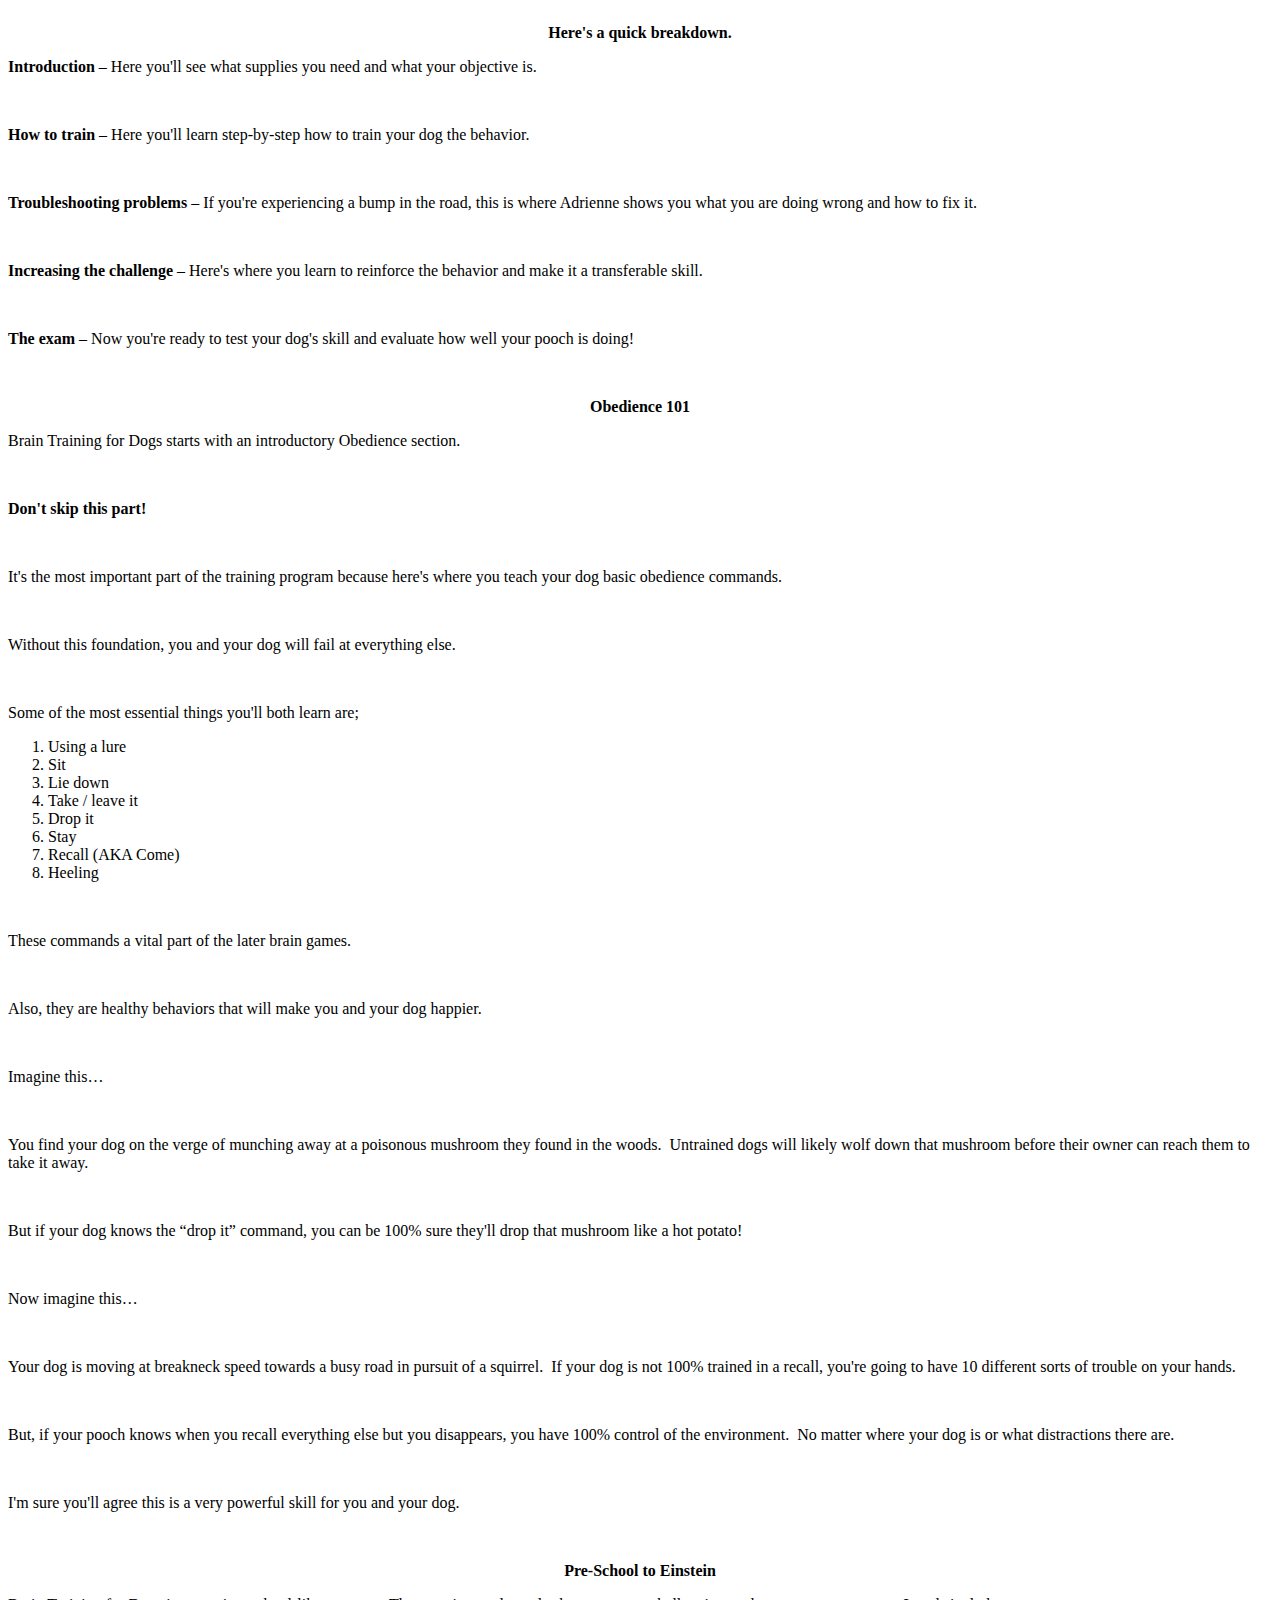
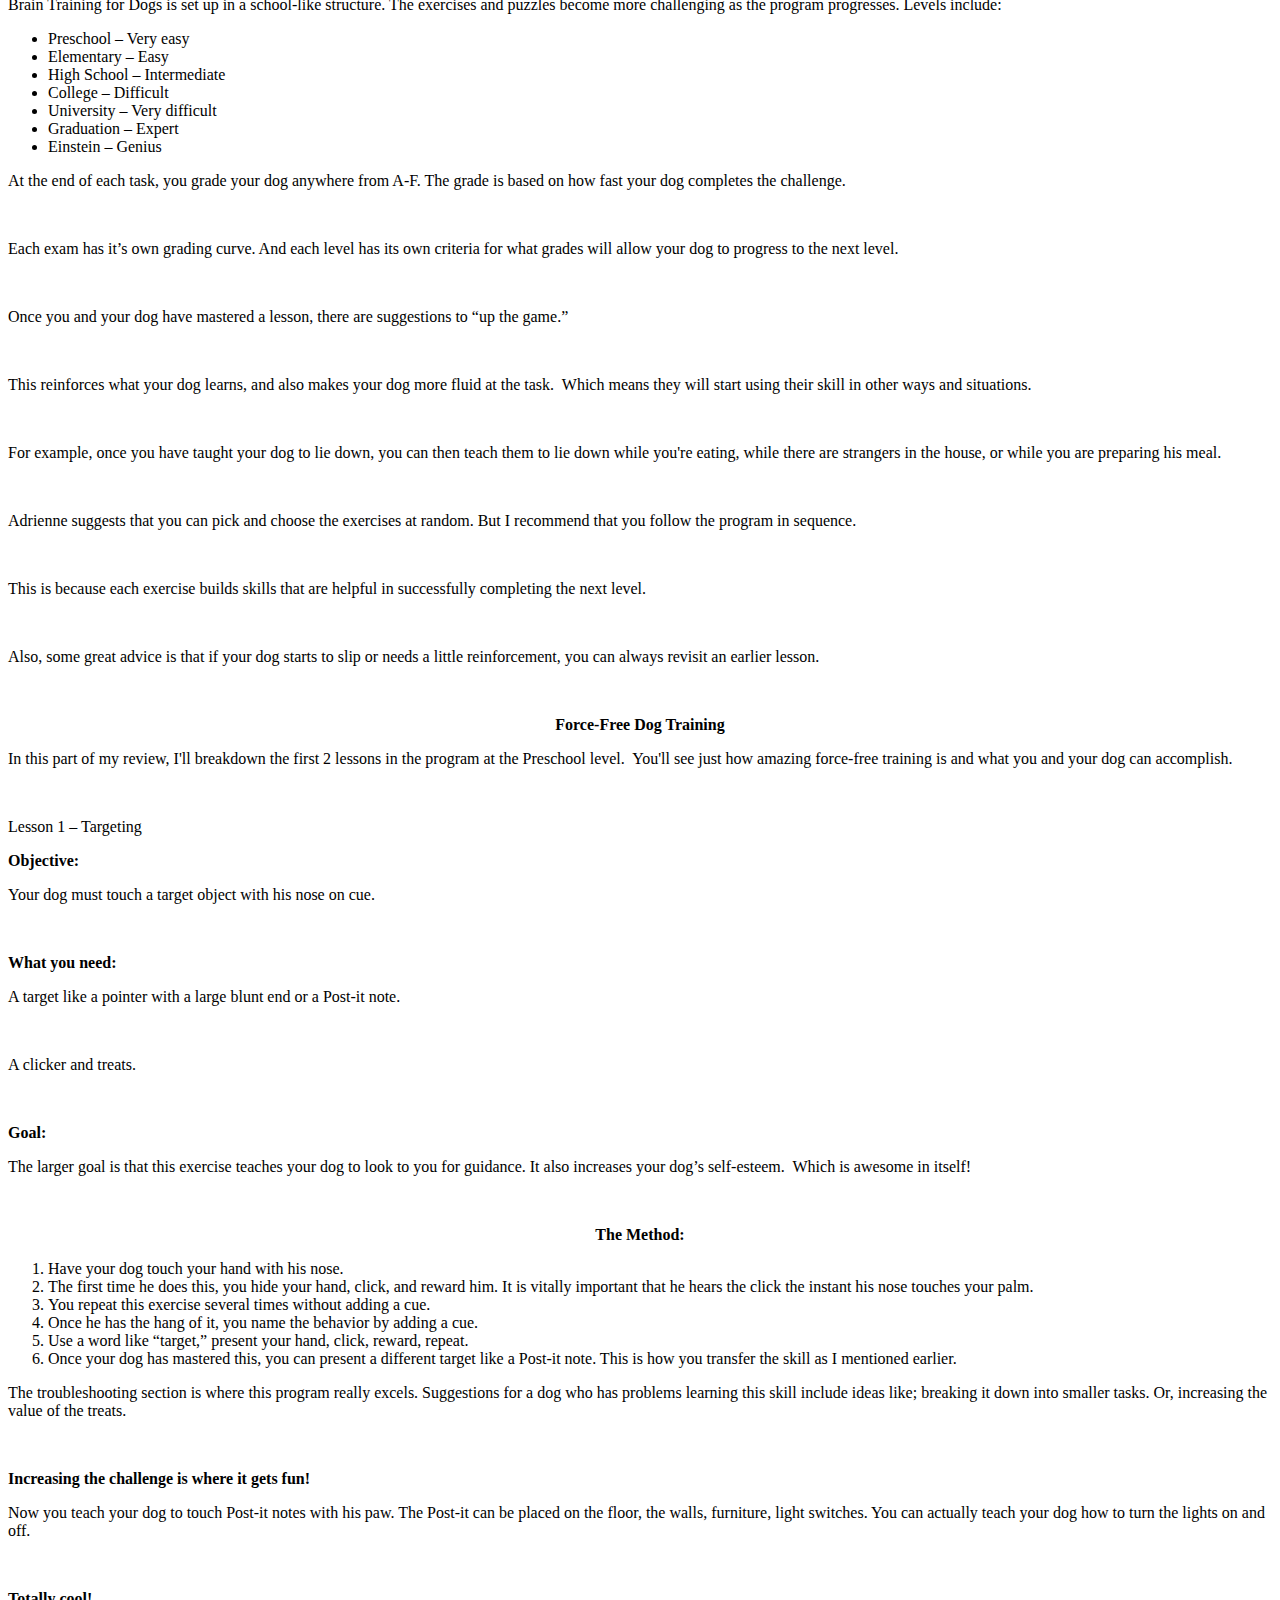
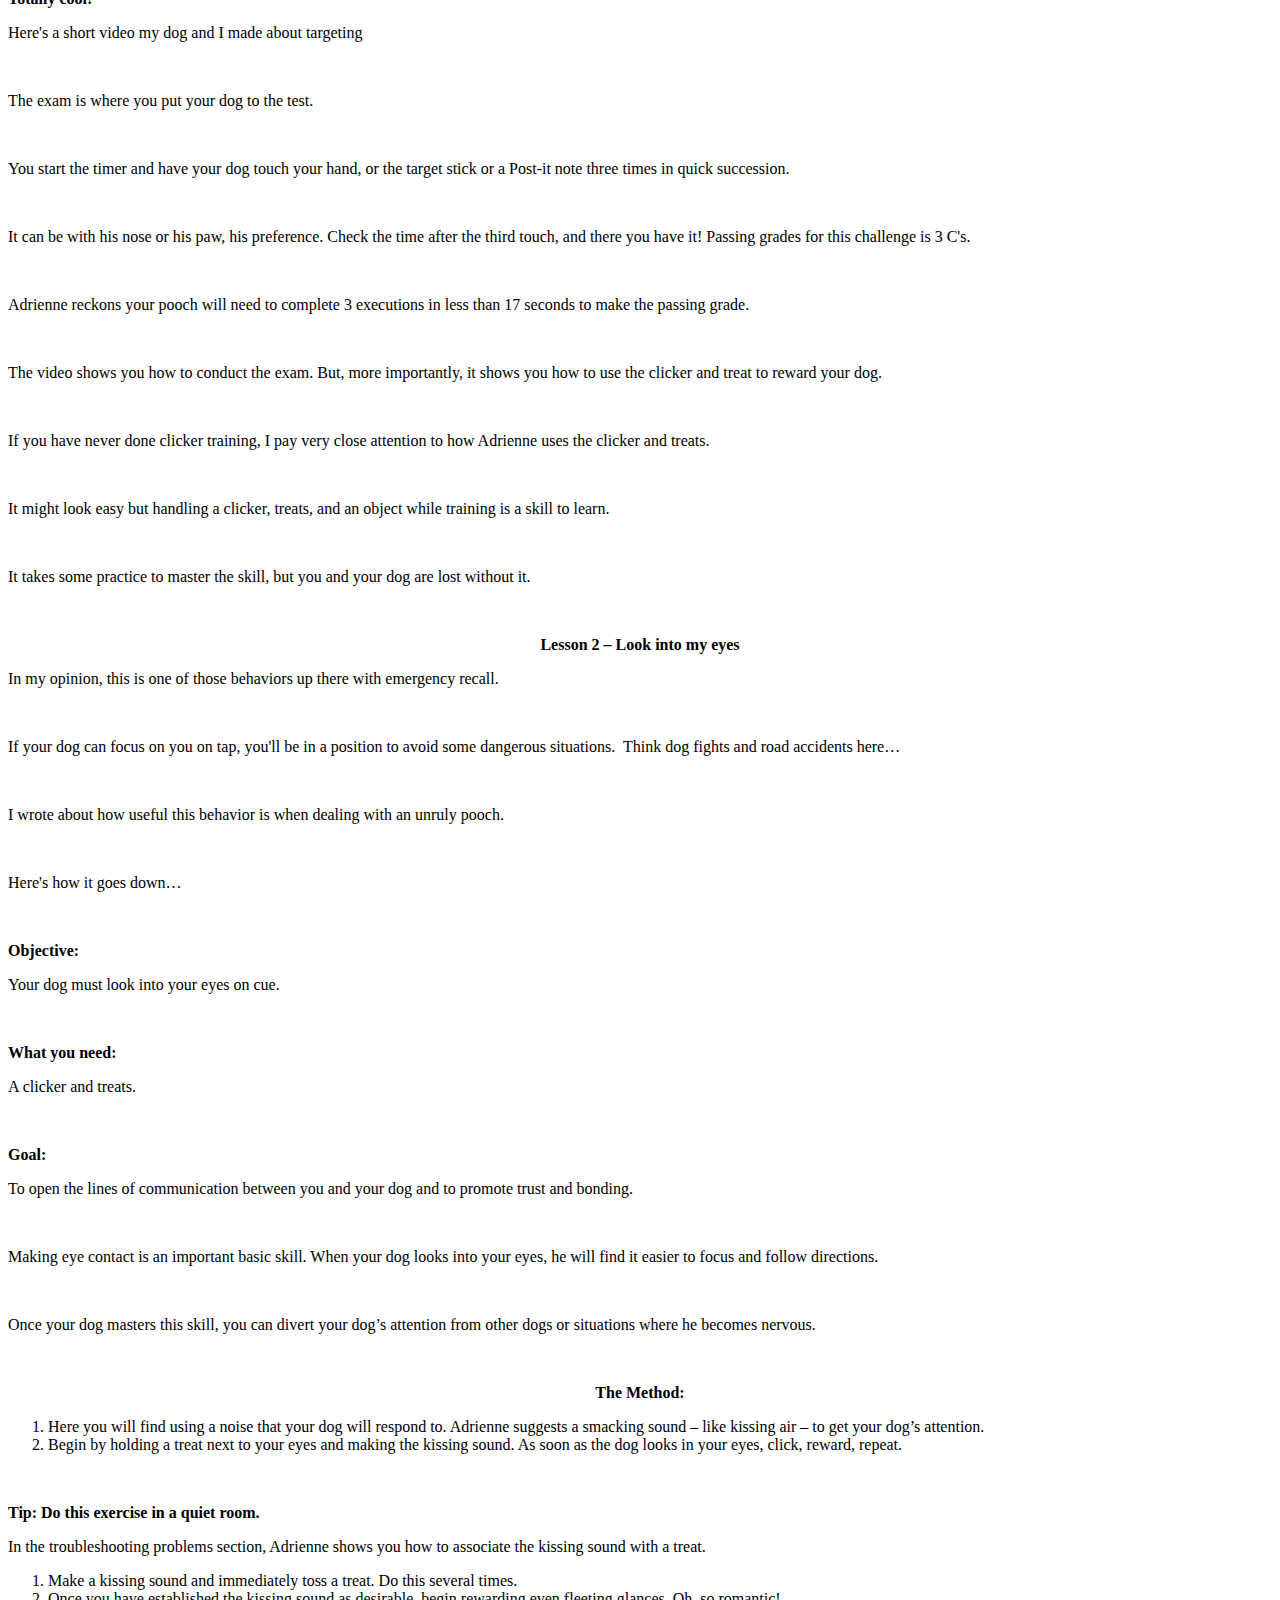
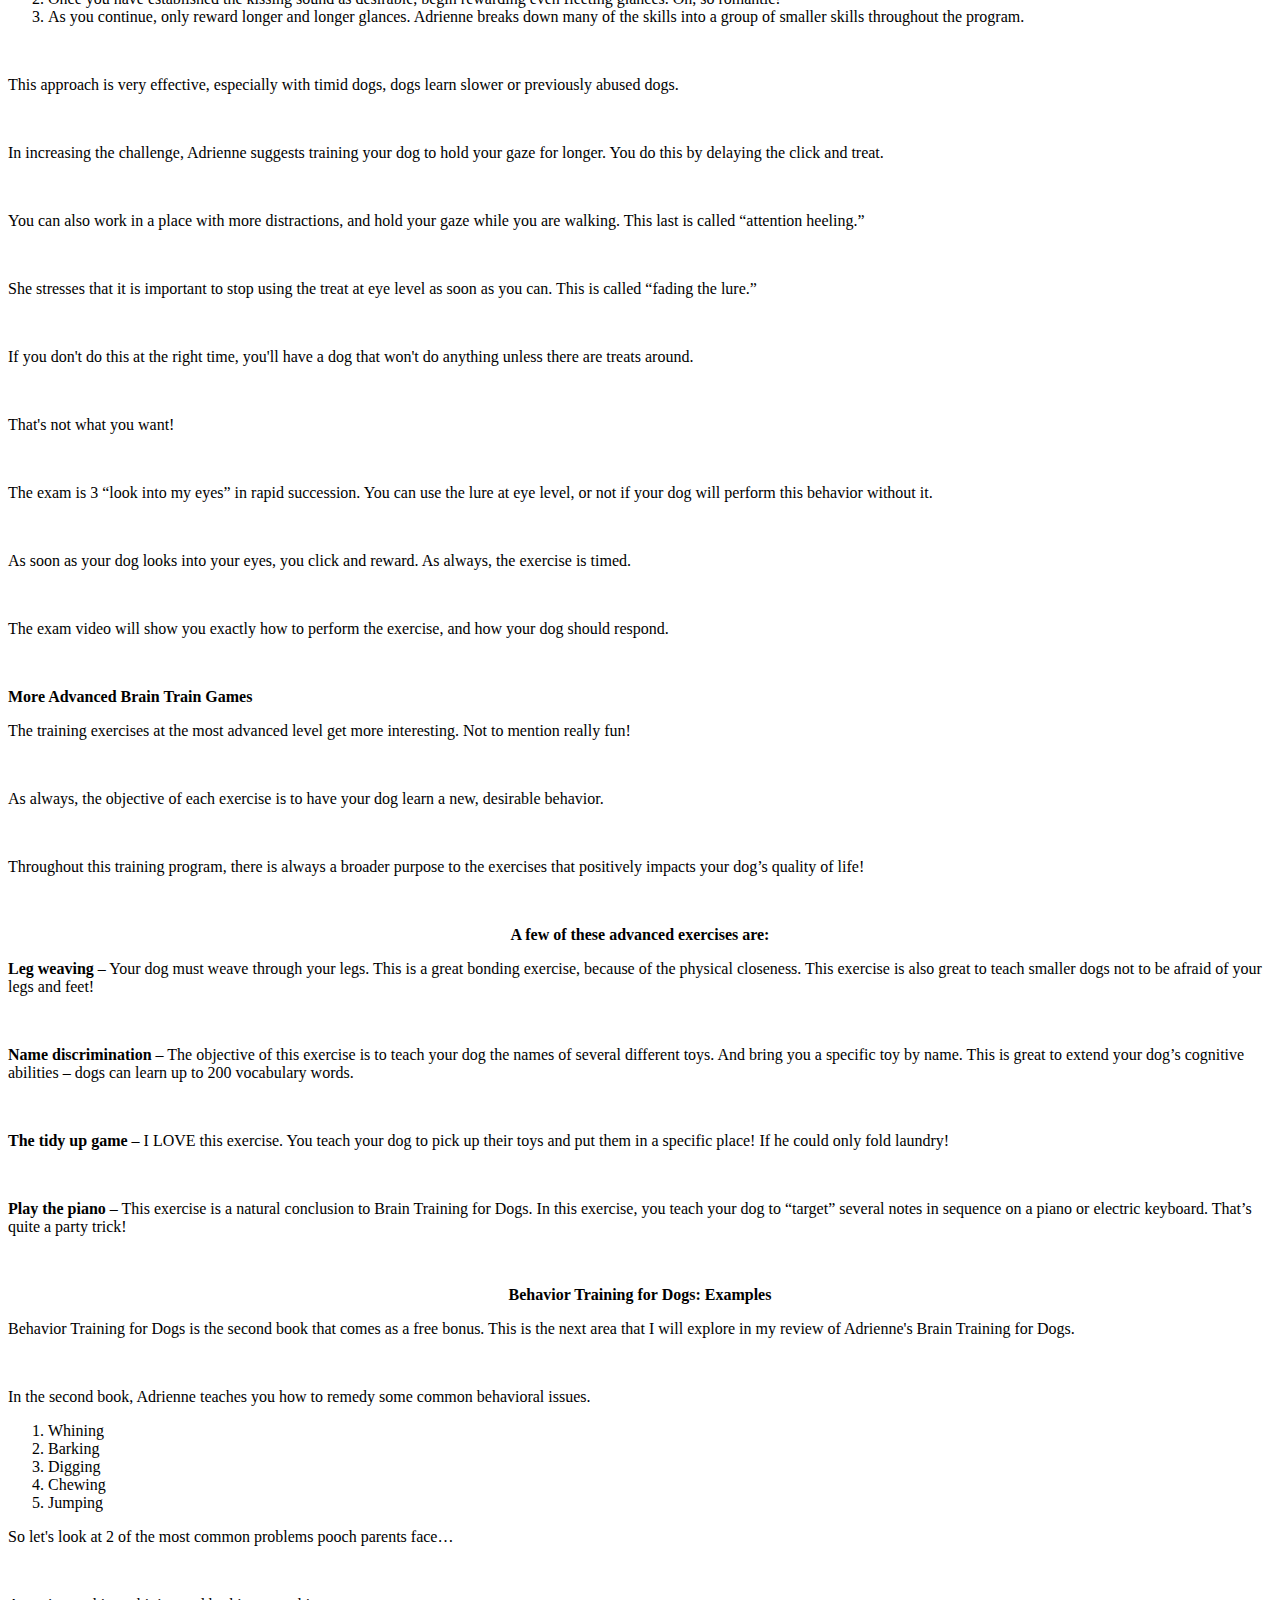
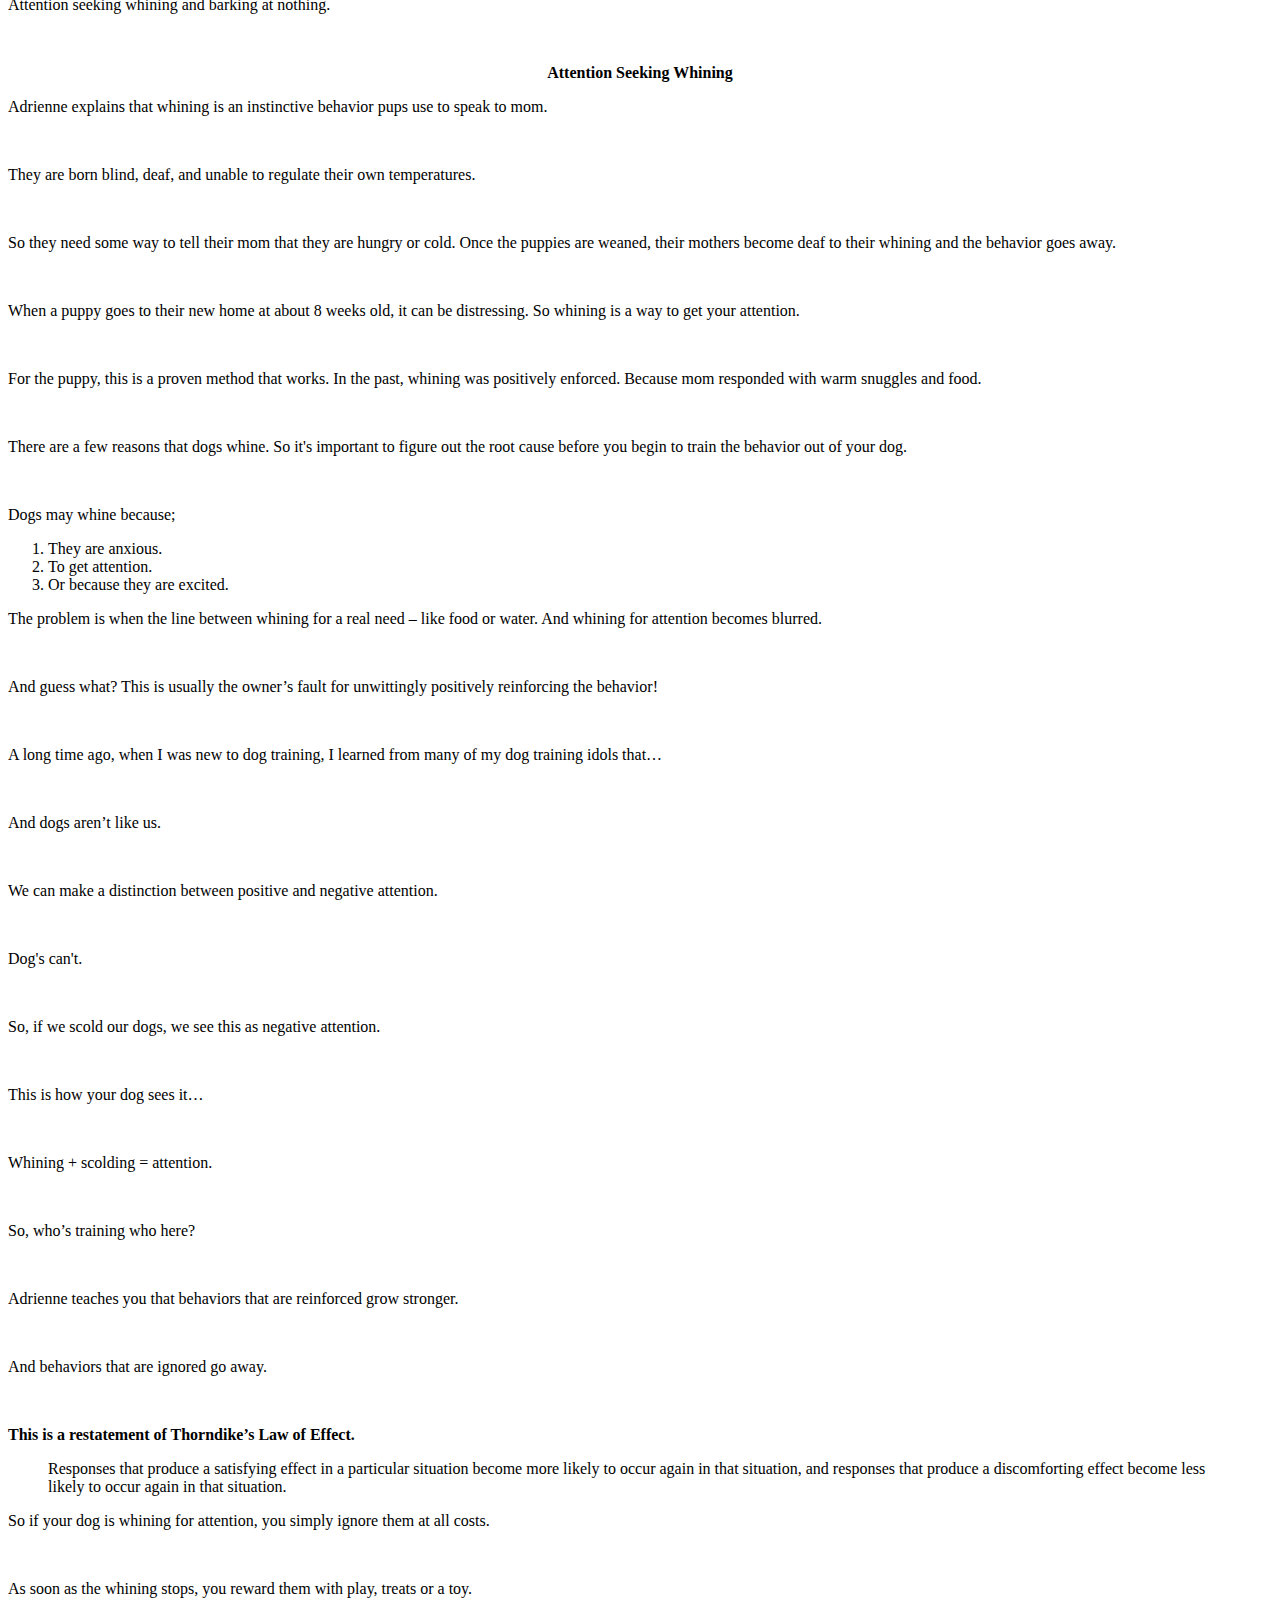
==== commit f667f48e: "Update brain-training-for-dogs-review.html" ====
--- a/brain-training-for-dogs-review.html
+++ b/brain-training-for-dogs-review.html
@@ -10,120 +10,7 @@
 <meta property="og:site_name" content="Review Best Products" />
 <meta property="article:author" content="banda" />
 <meta name="viewport" content="width=device-width, initial-scale=1.0">
-<style>
-body {background:#000000;margin:0 auto;padding:0;color:#000000;font-size:12px;font-family:Verdana, Arial, Helvetica, Sans-serif;word-wrap:break-word;max-width:700px;}
-a:hover {color:#778899 !important}
-a {text-decoration:none;color:#778899}
-.header {background:#111;position:fixed;left:0;top:0;right:0;margin:0;padding:0;text-align:center;z-index:999;}
-.header {margin:0;padding:3px 0 0 0;font-size:14px;text-transform:uppercase}
-#menu {margin:60px 0 7px 0;padding:0;}
-.menusub1 a,.menusub2 a {color:#ddd}
-.menusub1 {background:#2a2a2a;border:1px solid #444;width:47%;float:left;padding:5px 0;text-align:center;position:relative;margin:3px auto;margin-left:5px}
-.menusub2 {background:#2a2a2a;border:1px solid #444;width:47%;float:right;padding:5px 0;position:relative;text-align:center;margin: 3px auto;margin-right:5px}
-.search {margin:7px 5px 7px 5px;padding:7px 0;text-align:center;border:1px solid #444;background:#2a2a2a}
-.clear {clear:both}
-.form-control {width:45%;background:#111;padding:5px;margin:0;color:#555;border:1px solid #444}
-.search .btn {margin:0;padding:5px;border:1px solid #000;color:#ffe;background:#778899;width:20%}
-#content {margin:0;padding:0}
-#popular:nth-child(even),.post:nth-child(even) {width:47%;float:left;padding:0;margin:3px auto;position:relative;margin-left:5px}
-#popular:nth-child(odd),.post:nth-child(odd) {;width:47%;float:right;padding:0;margin:3px auto;position:relative;margin-right:5px}
-#popular .thumbnail,.post .thumbnail {width:100% !important;height:100% !important;padding:0;margin:0}
-.play {width:10px !important;height:110px !important;position:absolute;top:0;left:0;right:0;z-index:888}
-#popular .post-body,.post .post-body {margin:0;padding:0;overflow:hidden;text-align:center;height:390px;position:relative;background:#222;border:1px solid #000000}
-.duration {background:#9c0207;position:absolute;top:1px;right:1px;padding:3px 7px;margin:0;opacity:0.5;color:
-#fff;
-}
-
-
-#popular .post-heading,.post .post-heading {margin:0;padding:5px 0 7px 0;position:relative}
-#popular .post-title,.post .post-title {font-size:12px;font-weight:normal;overflow:hidden;text-overflow:ellipsis;white-space:nowrap;margin:0;padding:0;color:#ccc}
-#popular .post-title a,.post .post-title a {color:#ccc}
-.news,#popular1 {margin:5px;padding:7px 0;text-transform:uppercase;border-bottom:4px solid #778899;font-weight:bold;}
-.pager {background:#000;margin:5px 0;padding:0;text-align:center;}
-.pagination {display:inline-block;margin:0;padding:5px 5px 3px 5px;}
-.pagination li {display:inline}
-.pagination li a, .pagination li span {position:relative;float:left;padding:5px 6px;margin:0 2px;border:1px solid #333;background:#000;color:#efefef}
-.pagination > .active > a, .pagination > .active > span, .pagination > .active > a:hover, .pagination > .active > span:hover, .pagination > .active > a:focus, .pagination > .active > span:focus {z-index: 2;cursor: default;background:#778899;border:1px solid #c57400;padding:5px 6px;color:#efefef}
-#popular+#popular+#popular+#popular+#popular+#popular+#popular{display:none}
-#category {background:#000;border:1px solid #333;margin:7px 5px;padding:8px 5px}
-#category ul,.last ul,.navigation ul {margin:0;padding:0;list-style:none}
-#category li {display:inline-table;margin:3px ;padding:4px;text-transform:uppercase;background:#000;border:1px solid #333;background:#222}
-#category li a {color:#ddd}
-#category li:first-child,#category li:hover{background:#778899;border:1px solid #555}
-.last {background:#000;border:1px solid #333;margin:7px 5px;padding:0}
-.last1 {margin:7px 5px;padding:7px 0;text-transform:uppercase;border-bottom:4px solid #778899;font-weight:bold}
-.last li {margin:0;padding:7px 5px;text-align:justify}
-.last li a {color:#999}
-.navigation {margin:7px 5px;padding:0}
-.navigation li {margin:0;padding:5px;color:#ddd;text-align:justify}
-.footer {margin:0;padding:4px;text-align:center;background:#2a2a2a;font-size:10px}
-.post-page .post-heading {margin:4px 5px 7px 5px;padding:7px;border:1px solid #555;background:#778899}
- .post-page .post-title {font-size:13px;font-weight:bold;margin:0;padding:0;text-transform:uppercase} 
-.post-page .post-body {color:#ddd;margin:7px 5px;padding:7px 7px 20px 7px;border:1px solid #333;background:#000}
-.tags {margin:7px 5px 0 5px;padding:7px;background:#000}
-.post-footer {margin:1px 5px 7px 5px;padding:7px;background:#222;}
-.recent-posts {margin:7px 5px;padding:0;border:1px solid #333;}
-.recent-posts h3 {font-size:13px;text-transform:uppercase;text-align:left;margin:0;padding:7px 10px}
-.recent-posts ul {margin:0;padding:0}
-.recent-posts li {list-style:none;margin:0;padding:4px 10px}
-.recent-posts li a {color:#888}
-.alert {background:#222;margin:0;padding:0} 
-.alert h3 {font-size:12px;font-weight:normal;margin:0;padding:10px 7px;color:#efefef} 
-.navigation li b, .navigation li strong {font-weight:normal}
-.more {;margin:10px 10px 10px 130px;padding:0}
-.navigation li img {max-width:80%;max-height:80%}
-.book {background:#1a1a1a;margin:10px;text-align:center;padding:10px}
-.book span {font-weight:bold;color:#e11}
-.post-body {font-size:13px !important;font-weight:bold}
-.alert span {font-weight:bold !important;color:#778899}
-.found {background:#222;margin:0;padding:10px}
-.header a{color:#ddd}
-.post-page .post-body a {background:#555;margin:0;padding:4px;color:#ddd}
-.ads img {max-width:50% !important;max-height:50% !important;}
-#category li a:hover,.footer a:hover {color:#ddd !important}
-.news1 {margin:5px;padding:7px 0;text-transform:uppercase;border-bottom:4px solid #778899;font-weight:bold;}
-
-
-.nametitt {
-color: #cfcfcf;
-padding: 5px 5px 5px 5px; 
-margin: 0px 0px 0px 0px;
-background-color: #cfcfcf;
-}
-
-.nametit {
-color: #ffffff;
-font-weight: bold;
-font-size: 18px;  
-padding: 9px 9px 9px 9px; 
-margin: 0px 0px 0px 0px;
-background-color: #9c0207;
-}
-
-.foot1 {
-color: #ffffff;
-font-size: 13px;  
-padding: 9px 9px 9px 9px; 
-margin: 0px 0px 0px 0px;
-background-color: #9c0207;
-}
-
-
-
-
-
-
-
-
-
-
-
-
-.input{resize:none;width:170px;height:30px}p{margin:0 0 1px 0;padding:0}a:link,a:visited{color:#ffffff;text-decoration:none}a:active,a:hover{color:#000}#wrapper{background:#fff;display:block;position:relative;overflow:hidden;margin:0 auto;padding:0}#main-wrapper{background:#fff;margin:0;padding:0;word-wrap:break-word}.post{background:#fff;position:relative;margin:0;padding:0;overflow:hidden;color:#58656e}#head{background:#9c0207;color:#fff;border-bottom:5px solid #000;display:block;padding:14px 10px;font-size:10px}#head .heading{margin:0;font-size:12px;text-align:center}h1.logoo{padding:0;margin-bottom:2px;font-size:25px}.date,h2.des{font-size:14px;margin:0;padding:1px 0;color:#efe}h2,h3,h4,h5,h5.title-post{font-size:14px;font-weight:700;padding:0;margin:0}#head a{color:#fff;display:block;font-weight:700}.margin{margin:10px}.UpdateMenu-LaguBaji,h2.post-title.entry-title,h3.menu,h3.menu-kategori,h3.post-title.entry-title,h4.menu,h5.menu{font-size:16px;background:#9c0207;padding:5px;color:#fff;margin-left:0;margin-right:0;font-weight:700;text-align:center;text-transform:uppercase}h3.menu,h4.menu,h5.menu{margin-top:0;margin-bottom:0}.Menulist-LaguBaji,.menulist-kategori,.post-LaguBaji{background:#fff;border-left:solid 1px #000;border-bottom:solid 1px #000;border-right:solid 1px #000;padding:5px 10px;margin-left:0;margin-right:0}.LaguBaji{background:#fff;margin:5px 2px 10px 2px;padding:10px;box-shadow:0 1px 3px rgba(0,0,0,.1)}.br{padding-top:10px}.breadcrumb,.top{border:solid 1px #000;background:#fff;padding:7px 10px;margin-top:0;margin-left:0;margin-right:0}.footer{background-color:#000;text-align:center;color:#fff;padding:10px}#foot{background:#9c0207;color:#fff;border-top:5px solid #000;display:block;padding:14px 10px;font-size:15px}#foot a{color:#fff;display:block}.news{background:olive;border-left:solid 1px #000;border-right:solid 1px #000;border-bottom:solid 1px #000;padding:5px;margin-left:0;margin-right:0}.ok_ok{background:green;color:#fff;border-left:solid 1px #000;border-right:solid 1px #000;border-bottom:solid 1px #000;padding:5px;margin-left:0;margin-right:0}.pagination{background:#e6e6fa;margin-left:0;margin-right:0;border-right:solid 1px #000;border-left:solid 1px #000;border-bottom:solid 1px #000;padding:5px}.paging{background:#e6e6fa;margin-left:0;margin-right:0;border-right:solid 1px #000;border-left:solid 1px #000;border-bottom:solid 1px #000;padding:5px}.paging{margin:4px 0 0;padding:4px;color:#333;border:1px solid #ddd}.paging span{background:#e6e6fa;color:#333;padding:3px 7px;margin:1px;display:inline-block;border:1px solid #a8a8a8}.paging hover{color:#fff;background:#a50034;border:1px solid #a50034;cursor:pointer}.paging a{padding:2px 6px;margin:0 1px;display:inline-block;border:1px solid grey;background:#9c0207}.notification{background:#9c0207;margin-left:0;margin-right:0;border-right:solid 1px #000;border-left:solid 1px #000;border-bottom:solid 1px #000;padding:5px}.notif{background-color:#fffdc2;border-radius:5px;-moz-border-radius:5px;-webkit-border-radius:5px;margin:10px 0;padding:10px}.down{background:#6b8e23;text-align:center;font-weight:700;border-left:solid 1px #000;border-right:solid 1px #000;border-bottom:solid 1px #000;margin-left:10px;margin-right:10px;padding:12px;color:#fff}.download{display:inline-block;padding:8px 8px;font-size:15px;background:#9c0207;font-weight:700;color:#fff!important;-webkit-border-radius:3px;border-radius:3px}.download a{font-weight:700;color:#fff}#download{display:inline-block;padding:8px 8px;font-size:15px;background:#9c0207;font-weight:700;color:#fff!important;-webkit-border-radius:3px;border-radius:3px}#download a{font-weight:700;color:#fff}.jump{background:#e6e6fa;border-left:solid 1px #000;border-bottom:solid 1px #000;border-right:solid 1px #000;padding:7px;color:#fff}input[type=search]{-webkit-appearance:textfield;-webkit-box-sizing:content-box;font-family:'Source Sans Pro','Helvetica Neue',Helvetica,Arial,sans-serif;font-size:100%}input[type=search]{background:#fff url(/) no-repeat 9px center;border:solid 1px #d2d6de;padding:9px 10px 9px 32px;width:80%;border-radius:4px;-webkit-transition:all .5s;-moz-transition:all .5s;transition:all .5s}input[type=search]:focus{width:80%;background-color:#fff;border-color:#d2d6de;-webkit-box-shadow:0 0 0 rgba(109,207,246,.5);-moz-box-shadow:0 0 0 rgba(109,207,246,.5);box-shadow:0 0 0 rgba(109,207,246,.5)}input:-moz-placeholder{color:#999}input::-webkit-input-placeholder{color:#999}input{display:inline-block;padding:6px;text-decoration:none;max-width:90%}input[type=text]{display:inline-block;padding:8px 8px;border:1px solid #333131;background:#fff;width:60%;color:#999}input[type=submit]{display:inline-block;background:#333131;border:1px solid #333131;border-radius:0 3px 3px 0;padding:7px 8px;color:#fff;cursor:pointer}input[type=submit]:hover{color:#fff;background:#000;border:1px solid #fff;cursor:pointer}textarea{color:#333;background-color:snow;margin:2px;width:95%;height:200px;margin-bottom:2px;padding:4px;font-family:Arial;font-size:13px;font-weight:700;border:1px solid #b0c4de}.imgholder,.thumb{background:#fff;border:1px solid #000;padding:2px;float:left}.imgholder,.imgholder img{height:46px;width:46px;padding:3px}.thumb,.thumb img{height:45px;width:45px;padding:3px;border-radius:5px}.thumb2{background:#fff;border:1px solid #000;padding:2px}.thumb2,.thumb2 img{height:200px;width:200px;padding:3px;border-radius:5px}#kategori .info{overflow:hidden;border-bottom:1px solid #ebebeb;border-left:solid 1px #000;border-right:solid 1px #000}#kategori .info ul{margin:0;padding:0;list-style:none}#kategori .info ul li{padding:5px 10px;border-top:0;overflow:hidden;text-overflow:ellipsis;white-space:nowrap;list-style:none}#kategori .info ul li:nth-child(odd){background:#f8f8f8}#kategori .info ul li:nth-child(even){background:#fff}#kategori .info ul li b{display:inline-block;width:130px}#kategori .info ul li a{margin-left:1px}#content .info{overflow:hidden;border-bottom:1px solid #ebebeb;padding-bottom:7px}table{padding:0}.hits,.length,.size{padding-right:6px;color:red;font-size:small}.hits{color:#000}.clear{clear:both}.new{padding-right:10px;color:#8b0000}.pgn{text-align:center;padding:10px;background:#eee}.pgn a,.pgn span{border:1px solid #ccc;padding:2px 5px;margin:0 2px;background:#ddd;-moz-border-radius:3px;-webkit-border-radius:3px;border-radius:3px;text-decoration:none;font-weight:700}.pgn a:hover,.pgn span{background:#9c0207;border-color:#9c0207}.pgn div{padding-top:5px}.top{margin:1px;background:#9c0207;padding:3px;border:1px solid #9c0207;border-radius:0}.span{display:inline-block;padding:2px;width:30%;border:1px solid #000;color:#fff!important;font-size:14px;border-radius:3px}
-
-
-.tombolmenu{background:#e6e6fa;margin-left:0;margin-right:0;border-right:solid 1px #000;border-left:solid 1px #000;border-bottom:solid 1px #000;padding:5px}.tombolmenu{margin:4px 0 0;padding:4px;color:#333;border:1px solid #ddd}.tombolmenu span{background:#e6e6fa;color:#333;padding:3px 7px;margin:1px;display:inline-block;border:1px solid #a8a8a8}.tombolmenu hover{color:#fff;background:#a50034;border:1px solid #a50034;cursor:pointer}.tombolmenu a{padding:2px 6px;margin:0 1px;display:inline-block;border:1px solid grey;background:#9c0207}
-</style>
+<link rel="stylesheet" type="text/css" href="https://raw.githack.com/pancaran45/readblog/main/style.css" />
 </head>
 <body>
 
